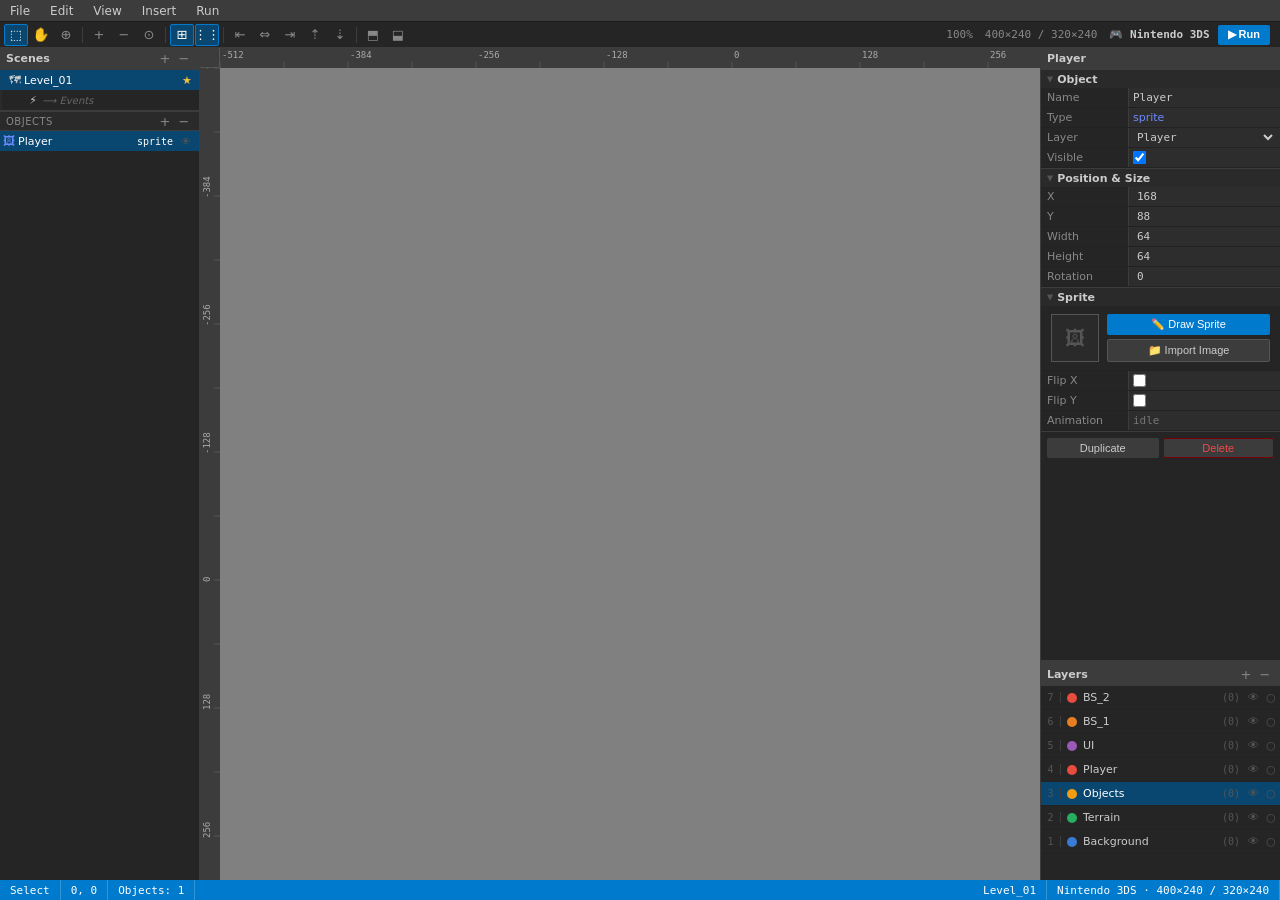
==== index.html @ c4f7c99d "Refactor key handling for improved readability" ====
<!DOCTYPE html>
<html lang="en">
<head>
<meta charset="utf-8">
<title>StreetCode Editor</title>
<script src="pf_project.js"></script>
<script src="pf_codegen.js"></script>
<style>
*, *::before, *::after { box-sizing: border-box; margin: 0; padding: 0; }
:root {
  --bg:      #1e1e1e;
  --panel:   #252526;
  --panel2:  #2d2d2d;
  --panel3:  #3c3c3c;
  --border:  #3c3c3c;
  --border2: #555555;
  --sel:     #094771;
  --hover:   #2a2d2e;
  --accent:  #007acc;
  --green:   #4ec9b0;
  --text:    #cccccc;
  --text2:   #888888;
  --text3:   #555555;
  --red:     #f44747;
}
html, body { width:100%; height:100%; overflow:hidden; background:var(--bg); color:var(--text); font-family:'Segoe UI',system-ui,sans-serif; font-size:12px; }

/* ── APP GRID ── */
.app { display:grid; grid-template-rows:22px 26px 1fr 20px; height:100%; }
body.embedded .app { grid-template-rows:26px 1fr; }
body.embedded .menubar { display:none !important; }
body.embedded .statusbar { display:none !important; }

/* ── MENU BAR ── */
.menubar {
  display:flex; align-items:center;
  background:#3c3c3c; border-bottom:1px solid #1a1a1a;
}
.mi { padding:0 10px; height:22px; display:flex; align-items:center; font-size:12px; cursor:pointer; }
.mi:hover { background:var(--accent); color:#fff; }

/* ── TOOLBAR ── */
.toolbar {
  display:flex; align-items:center; gap:1px;
  background:var(--panel); border-bottom:1px solid var(--border);
  padding:0 4px;
}
.tb { width:24px; height:22px; display:flex; align-items:center; justify-content:center;
  font-size:13px; cursor:pointer; color:var(--text2); border:1px solid transparent; border-radius:2px; flex-shrink:0; }
.tb:hover { background:var(--hover); color:var(--text); border-color:var(--border); }
.tb.on { background:var(--sel); color:#fff; border-color:var(--accent); }
.tb-sep { width:1px; height:16px; background:var(--border); margin:0 3px; flex-shrink:0; }
.tb-txt { font-size:11px; color:var(--text2); padding:0 4px; font-family:monospace; white-space:nowrap; }
.tb-r { margin-left:auto; display:flex; align-items:center; gap:4px; padding-right:6px; }
.tb-sel {
  font-size:11px; font-family:monospace;
  background:var(--panel2); color:var(--text); border:1px solid var(--border); border-radius:2px;
  padding:1px 4px; height:18px; cursor:pointer;
}
.run-btn {
  padding:0 10px; height:20px; background:var(--accent); color:#fff;
  border:none; border-radius:2px; cursor:pointer; font-size:11px; font-weight:600;
}
.run-btn:hover { background:#1a8ad4; }

/* ── MAIN 3-COLUMN ── */
.main { display:grid; grid-template-columns:200px 1fr 240px; min-height:0; overflow:hidden; }

/* ── LEFT PANEL ── */
.left { background:var(--panel); border-right:1px solid var(--border); display:flex; flex-direction:column; min-height:0; }
.phead {
  display:flex; align-items:center; justify-content:space-between;
  padding:0 6px; height:22px; background:var(--panel3); border-bottom:1px solid var(--border); flex-shrink:0;
}
.phead-label { font-size:11px; font-weight:600; color:var(--text); }
.phead-btns { display:flex; gap:1px; }
.hbtn { width:18px; height:18px; display:flex; align-items:center; justify-content:center;
  font-size:13px; color:var(--text2); cursor:pointer; border-radius:2px; }
.hbtn:hover { background:var(--hover); color:var(--text); }

.tree { overflow-y:auto; flex-shrink:0; }
.tree::-webkit-scrollbar { width:8px; }
.tree::-webkit-scrollbar-thumb { background:var(--border2); border-radius:4px; }
.trow {
  display:flex; align-items:center; height:20px; padding-right:4px;
  cursor:pointer; transition:background .06s;
}
.trow:hover { background:var(--hover); }
.trow.sel { background:var(--sel); }
.trow.sel .tlabel, .trow.sel .ttype { color:#fff; }
.ticon { width:18px; text-align:center; font-size:12px; flex-shrink:0; }
.tlabel { flex:1; font-size:11px; white-space:nowrap; overflow:hidden; text-overflow:ellipsis; }
.ttype { font-size:10px; color:var(--text3); font-family:monospace; margin-right:4px; flex-shrink:0; }
.tvis { width:18px; height:20px; display:flex; align-items:center; justify-content:center;
  font-size:10px; color:var(--text3); cursor:pointer; flex-shrink:0; }
.tvis:hover { color:var(--text); }

.section-head {
  display:flex; align-items:center; justify-content:space-between;
  padding:0 6px; height:20px; background:#2a2a2a; border-top:1px solid var(--border); border-bottom:1px solid var(--border);
  flex-shrink:0;
}
.section-label { font-size:10px; color:var(--text2); text-transform:uppercase; letter-spacing:.5px; }
.obj-tree { flex:1; overflow-y:auto; }
.obj-tree::-webkit-scrollbar { width:8px; }
.obj-tree::-webkit-scrollbar-thumb { background:var(--border2); border-radius:4px; }

/* ── CANVAS AREA ── */
.canvas-area { display:flex; flex-direction:column; background:#808080; min-height:0; position:relative; }
.rulers { display:grid; grid-template-columns:20px 1fr; grid-template-rows:20px 1fr; flex:1; min-height:0; }
/* Events iframe — fills canvas-area when an events scene is active */
#events-frame-wrap { display:none; flex:1; min-height:0; flex-direction:column; }
#events-frame-wrap.visible { display:flex; }
#events-frame { width:100%; height:100%; border:none; background:#1e1e1e; display:block; }
.rc { background:var(--panel3); border-right:1px solid var(--border2); border-bottom:1px solid var(--border2); }
canvas.rh { background:var(--panel3); border-bottom:1px solid var(--border2); display:block; }
canvas.rv { background:var(--panel3); border-right:1px solid var(--border2); display:block; }
.cscroll { overflow:auto; background:#808080; cursor:crosshair; }
.cscroll::-webkit-scrollbar { width:12px; height:12px; }
.cscroll::-webkit-scrollbar-thumb { background:#555; border:2px solid #808080; border-radius:4px; }
.cscroll::-webkit-scrollbar-corner { background:var(--panel3); }
.cinner { position:relative; display:inline-block; }
#sc { display:block; image-rendering:pixelated; }
.covr { position:absolute; top:0; left:0; width:100%; height:100%; pointer-events:none; }
#selbox { position:absolute; border:1px solid #007acc; background:rgba(0,122,204,.12); display:none; pointer-events:none; }

/* ── RIGHT PANEL ── */
.right { background:var(--panel); border-left:1px solid var(--border); display:flex; flex-direction:column; min-height:0; }

/* Properties grid — tight like Fusion */
.props-wrap { flex:1; min-height:0; display:flex; flex-direction:column; }
.props-scroll { flex:1; overflow-y:auto; min-height:0; }
.props-scroll::-webkit-scrollbar { width:8px; }
.props-scroll::-webkit-scrollbar-thumb { background:var(--border2); border-radius:4px; }

.pgroup { border-bottom:1px solid var(--border); }
.pgroup-head {
  display:flex; align-items:center; gap:4px; height:18px; padding:0 6px;
  background:#2a2a2a; cursor:pointer; font-size:11px; font-weight:600; color:var(--text);
}
.pgroup-head:hover { background:#333; }
.parr { font-size:8px; color:var(--text3); transition:transform .1s; }
.parr.open { transform:rotate(90deg); }
.prow { display:grid; grid-template-columns:88px 1fr; border-bottom:1px solid #222; min-height:20px; }
.pkey { padding:2px 6px; font-size:11px; color:var(--text2); background:#252525; border-right:1px solid var(--border); display:flex; align-items:center; }
.pval { padding:1px 4px; font-size:11px; color:var(--text); display:flex; align-items:center; background:var(--panel2); }
.pval input[type=text], .pval input[type=number] {
  width:100%; background:transparent; border:none; outline:none;
  color:var(--text); font-family:monospace; font-size:11px; padding:0;
}
.pval input[type=text]:focus, .pval input[type=number]:focus { background:#094771; padding:0 2px; }
.pval input[type=checkbox] { cursor:pointer; }
.pval input[type=color] { width:32px; height:16px; border:none; padding:0; cursor:pointer; background:none; }
.pval select { width:100%; background:var(--panel2); border:none; outline:none; color:var(--text); font-size:11px; font-family:monospace; cursor:pointer; }
.pxy { display:flex; align-items:center; gap:2px; width:100%; }
.pxy span { font-size:10px; color:var(--text3); font-family:monospace; flex-shrink:0; width:10px; }
.pxy input { min-width:0; flex:1; }
.no-sel { padding:10px 8px; font-size:11px; color:var(--text2); line-height:1.7; }

/* Layers */
.layers-wrap { height:220px; flex-shrink:0; display:flex; flex-direction:column; border-top:4px solid var(--border); }
.llist { flex:1; overflow-y:auto; min-height:0; }
.llist::-webkit-scrollbar { width:8px; }
.llist::-webkit-scrollbar-thumb { background:var(--border2); border-radius:4px; }
.lrow {
  display:flex; align-items:center; height:24px; border-bottom:1px solid #222;
  cursor:pointer; transition:background .06s;
}
.lrow:hover { background:var(--hover); }
.lrow.active { background:var(--sel); }
.lrow.active .lname { color:#fff; }
.lnum { width:20px; text-align:center; font-size:10px; color:var(--text3); font-family:monospace; border-right:1px solid var(--border); flex-shrink:0; }
.ldot { width:10px; height:10px; border-radius:50%; margin:0 6px; flex-shrink:0; }
.lname { flex:1; font-size:11px; }
.lcnt { font-size:10px; color:var(--text3); font-family:monospace; margin-right:4px; }
.lico { width:18px; height:24px; display:flex; align-items:center; justify-content:center; font-size:11px; color:var(--text3); cursor:pointer; }
.lico:hover { color:var(--text); }

/* ── BUILD DRAWER ── */
#build-drawer {
  position:fixed;inset:0;z-index:300;
  display:none;align-items:stretch;
}
#build-drawer.open { display:flex; }
#build-scrim {
  flex:1;background:rgba(0,0,0,.45);cursor:pointer;
}
#build-panel {
  width:760px;max-width:92vw;
  background:var(--panel);border-left:1px solid var(--border2);
  display:flex;flex-direction:column;
  box-shadow:-6px 0 24px rgba(0,0,0,.5);
}
#build-panel-head {
  display:flex;align-items:center;justify-content:space-between;
  padding:0 14px;height:32px;background:var(--panel3);
  border-bottom:1px solid var(--border);flex-shrink:0;
}
#build-panel-head span { font-size:13px;font-weight:600;color:var(--text); }
#build-close {
  width:24px;height:24px;display:flex;align-items:center;justify-content:center;
  font-size:14px;color:var(--text2);cursor:pointer;border-radius:2px;
}
#build-close:hover { background:var(--red);color:#fff; }
/* ── Inline build panel layout ── */
#build-body {
  flex:1;display:grid;grid-template-columns:280px 1fr;min-height:0;overflow:hidden;
}
.b-config {
  background:var(--panel);border-right:1px solid var(--border);
  overflow-y:auto;display:flex;flex-direction:column;
}
.b-config::-webkit-scrollbar{width:5px}
.b-config::-webkit-scrollbar-thumb{background:var(--border2);border-radius:3px}
.b-section { border-bottom:1px solid var(--border);padding:12px 14px; }
.b-section-title {
  font-size:10px;font-weight:700;letter-spacing:1px;text-transform:uppercase;
  color:var(--text2);margin-bottom:8px;display:flex;align-items:center;gap:5px;
}
.b-plat-badge {
  display:flex;align-items:center;gap:8px;padding:8px 10px;
  background:var(--panel2);border:1px solid var(--border2);border-radius:4px;margin-bottom:6px;
}
.b-plat-logo{font-size:22px;flex-shrink:0}
.b-plat-name{font-size:12px;font-weight:600;color:var(--text)}
.b-plat-sub{font-size:10px;color:var(--text3);font-family:monospace;margin-top:1px}
.b-summary-grid{display:grid;grid-template-columns:1fr 1fr;gap:5px}
.b-summary-card{background:var(--panel2);border:1px solid var(--border);border-radius:3px;padding:7px 9px;}
.b-summary-num{font-size:18px;font-weight:700;color:var(--acc);font-family:monospace}
.b-summary-label{font-size:10px;color:var(--text2);margin-top:1px}
.b-file-list{display:flex;flex-direction:column;gap:2px}
.b-file-item{
  display:flex;align-items:center;gap:5px;padding:3px 5px;
  background:var(--panel2);border-radius:2px;font-family:monospace;font-size:10px;color:var(--text2)
}
.b-file-ok{color:var(--green)}
.b-btn-gen{
  width:100%;padding:8px 0;border:1px solid #2a5a2a;border-radius:3px;cursor:pointer;
  font-size:12px;font-weight:600;background:#1e3a1e;color:var(--green);
  display:flex;align-items:center;justify-content:center;gap:5px;transition:all .12s;
}
.b-btn-gen:hover:not(:disabled){background:#254825}
.b-btn-gen:disabled{opacity:.35;cursor:not-allowed}
/* Console */
.b-console-wrap{display:flex;flex-direction:column;min-height:0;background:#0d0d0d}
.b-console-bar{
  display:flex;align-items:center;justify-content:space-between;
  padding:0 10px;height:26px;background:var(--panel3);
  border-bottom:1px solid var(--border);flex-shrink:0;
}
.b-console-title{font-size:11px;font-weight:600;color:var(--text2);display:flex;align-items:center;gap:5px}
.b-con-dot{width:7px;height:7px;border-radius:50%;background:var(--text3)}
.b-con-dot.running{background:#f0c040;animation:blink .8s ease-in-out infinite}
.b-con-dot.ok{background:var(--green)}.b-con-dot.err{background:var(--red)}
.b-con-btn{padding:2px 7px;background:var(--panel2);border:1px solid var(--border);color:var(--text2);cursor:pointer;border-radius:2px;font-size:10px}
.b-con-btn:hover{color:var(--text)}
.b-progress-wrap{height:3px;background:#0d0d0d;flex-shrink:0}
.b-progress-bar{height:100%;background:var(--acc);transition:width .3s;width:0%}
.b-console-out{
  flex:1;overflow-y:auto;padding:8px 12px;
  font-family:'Cascadia Code','Fira Code','Consolas',monospace;font-size:11px;line-height:1.6;min-height:0;
}
.b-console-out::-webkit-scrollbar{width:5px}
.b-console-out::-webkit-scrollbar-thumb{background:#333;border-radius:3px}
.b-log-line{display:block;white-space:pre-wrap;word-break:break-all}
.b-log-info{color:#aaa}.b-log-ok{color:var(--green)}.b-log-warn{color:var(--amber)}
.b-log-err{color:var(--red)}.b-log-cmd{color:#569cd6}.b-log-section{color:var(--acc);font-weight:700}
.b-log-file{color:#c586c0}.b-log-dim{color:#555}
.mi { position:relative; }
.mi:hover .dropdown, .mi.open .dropdown { display:block; }
.dropdown {
  display:none; position:absolute; top:22px; left:0; z-index:500;
  background:#2d2d2d; border:1px solid #555; min-width:200px;
  box-shadow:4px 4px 12px rgba(0,0,0,.5); padding:3px 0;
}
.dd-item {
  padding:5px 16px; font-size:12px; color:#ccc; cursor:pointer;
  display:flex; align-items:center; justify-content:space-between; gap:20px;
}
.dd-item:hover { background:#094771; color:#fff; }
.dd-item.disabled { color:#555; cursor:default; pointer-events:none; }
.dd-sep { height:1px; background:#3c3c3c; margin:3px 0; }
.dd-key { font-size:10px; color:#666; font-family:monospace; }
.dd-item:hover .dd-key { color:rgba(255,255,255,.5); }
.trow-rename {
  flex:1;background:var(--sel);border:1px solid var(--acc);
  color:#fff;font-size:11px;padding:0 3px;outline:none;
  font-family:inherit;min-width:0;height:16px;
}
.star-btn {
  width:16px;height:20px;display:flex;align-items:center;justify-content:center;
  font-size:11px;color:var(--text3);cursor:pointer;flex-shrink:0;transition:color .1s;
}
.star-btn:hover { color:#f0c040; }
.star-btn.active { color:#f0c040; }
.lrow-rename {
  flex:1;background:#094771;border:1px solid var(--acc);
  color:#fff;font-size:11px;padding:0 3px;outline:none;
  font-family:inherit;min-width:0;height:16px;
}
.statusbar { display:flex; align-items:center; background:var(--accent); height:20px; font-size:11px; font-family:monospace; }
.sc { padding:0 10px; height:100%; display:flex; align-items:center; border-right:1px solid rgba(255,255,255,.2); color:#fff; white-space:nowrap; }
.sc-r { margin-left:auto; display:flex; height:100%; }

/* ── CONTEXT MENU ── */
.ctx { position:fixed; z-index:9999; background:var(--panel2); border:1px solid var(--border2); box-shadow:4px 4px 14px rgba(0,0,0,.6); padding:2px 0; min-width:160px; display:none; }
.ctx.show { display:block; }
.ci { padding:4px 18px; font-size:12px; cursor:pointer; display:flex; align-items:center; justify-content:space-between; }
.ci:hover { background:var(--accent); color:#fff; }
.ck { font-size:10px; color:var(--text3); font-family:monospace; }
.ci:hover .ck { color:rgba(255,255,255,.7); }
.csep { height:1px; background:var(--border); margin:3px 0; }

/* ── TYPE PICKER MODAL ── */
.overlay { position:fixed; inset:0; z-index:1000; background:rgba(0,0,0,.7);
  display:flex; align-items:center; justify-content:center; display:none; }
.overlay.open { display:flex; }
.modal { background:var(--panel2); border:1px solid var(--border2);
  box-shadow:0 8px 32px rgba(0,0,0,.6); border-radius:4px; overflow:hidden; }

/* Type picker */
.type-picker { padding:20px; display:flex; flex-direction:column; gap:10px; min-width:260px; }
.type-picker-title { font-size:13px; font-weight:600; color:var(--text); margin-bottom:4px; }
.type-btn {
  display:flex; align-items:center; gap:12px;
  padding:12px 16px; border-radius:3px; cursor:pointer;
  border:1px solid var(--border2); background:var(--panel3);
  transition:all .1s; color:var(--text);
}
.type-btn:hover { border-color:var(--accent); background:var(--sel); }
.type-btn-icon { font-size:24px; width:32px; text-align:center; }
.type-btn-info { flex:1; }
.type-btn-name { font-size:13px; font-weight:600; }
.type-btn-desc { font-size:10px; color:var(--text2); margin-top:1px; }
.type-btn:hover .type-btn-desc { color:rgba(255,255,255,.6); }

/* Sprite editor modal */
.sprite-modal { width:680px; max-height:92vh; display:flex; flex-direction:column; }
.sprite-modal-head {
  display:flex; align-items:center; justify-content:space-between;
  padding:8px 14px; background:var(--panel3); border-bottom:1px solid var(--border);
  flex-shrink:0;
}
.sprite-modal-title { font-size:13px; font-weight:600; color:var(--text); }
.modal-close {
  width:22px; height:22px; display:flex; align-items:center; justify-content:center;
  font-size:14px; color:var(--text2); cursor:pointer; border-radius:2px;
}
.modal-close:hover { background:var(--red); color:#fff; }

.sprite-tabs { display:flex; border-bottom:1px solid var(--border); flex-shrink:0; }
.sprite-tab {
  padding:6px 18px; font-size:12px; cursor:pointer; color:var(--text2);
  border-bottom:2px solid transparent; transition:all .1s;
}
.sprite-tab.active { color:var(--accent); border-bottom-color:var(--accent); }

.sprite-body { flex:1; overflow:hidden; display:flex; min-height:0; }

/* Draw tab */
.draw-pane { display:flex; gap:0; flex:1; min-height:0; }
.draw-tools {
  width:44px; background:var(--panel3); border-right:1px solid var(--border);
  display:flex; flex-direction:column; align-items:center; padding:6px 4px; gap:4px;
  flex-shrink:0;
}
.dtool {
  width:32px; height:32px; border-radius:3px; display:flex; align-items:center;
  justify-content:center; font-size:16px; cursor:pointer; color:var(--text2);
  border:1px solid transparent; transition:all .08s;
}
.dtool:hover { background:var(--hover); color:var(--text); }
.dtool.on { background:var(--sel); border-color:var(--accent); color:#fff; }
.dtool-sep { width:28px; height:1px; background:var(--border); margin:2px 0; }
.draw-canvas-wrap {
  flex:1; display:flex; align-items:center; justify-content:center;
  background:#2a2a2a; overflow:auto; min-height:0; padding:16px;
}
#draw-canvas {
  image-rendering:pixelated;
  cursor:crosshair;
  box-shadow:0 0 0 1px #555, 0 2px 8px rgba(0,0,0,.5);
}
.draw-right {
  width:160px; background:var(--panel); border-left:1px solid var(--border);
  display:flex; flex-direction:column; gap:0; flex-shrink:0; overflow-y:auto;
}
.draw-right-section { padding:8px 10px; border-bottom:1px solid var(--border); }
.draw-right-label { font-size:10px; color:var(--text2); text-transform:uppercase; letter-spacing:.5px; margin-bottom:6px; }
.color-grid { display:grid; grid-template-columns:repeat(8,16px); gap:2px; }
.color-swatch {
  width:16px; height:16px; border-radius:2px; cursor:pointer;
  border:1px solid rgba(0,0,0,.3); transition:transform .08s;
}
.color-swatch:hover { transform:scale(1.2); }
.color-swatch.active { outline:2px solid #fff; outline-offset:1px; }
.cur-color { width:100%; height:24px; border-radius:2px; border:1px solid var(--border2); margin-bottom:6px; cursor:pointer; }
.size-row { display:flex; align-items:center; gap:6px; }
.size-label { font-size:11px; color:var(--text2); }
.size-val { font-size:11px; color:var(--text); font-family:monospace; min-width:20px; }
.canvas-size-btn {
  flex:1; padding:4px 0; text-align:center; font-size:11px; cursor:pointer;
  background:var(--panel3); border:1px solid var(--border2); color:var(--text2); border-radius:2px;
}
.canvas-size-btn:hover { color:var(--text); border-color:var(--border); }
.canvas-size-btn.active { background:var(--sel); color:#fff; border-color:var(--accent); }

/* Import tab */
.import-pane {
  flex:1; display:flex; flex-direction:column; align-items:center; justify-content:center;
  gap:14px; padding:30px; text-align:center;
}
.import-drop-zone {
  width:100%; max-width:340px; height:160px;
  border:2px dashed var(--border2); border-radius:6px;
  display:flex; flex-direction:column; align-items:center; justify-content:center;
  gap:8px; cursor:pointer; transition:all .15s; color:var(--text2);
}
.import-drop-zone:hover, .import-drop-zone.drag-over {
  border-color:var(--accent); background:rgba(0,122,204,.08); color:var(--text);
}
.import-drop-icon { font-size:32px; }
.import-drop-text { font-size:12px; }
.import-drop-sub { font-size:10px; color:var(--text3); }
.import-preview { max-width:200px; max-height:200px; image-rendering:pixelated; display:none; border:1px solid var(--border2); }
.modal-footer {
  display:flex; justify-content:flex-end; gap:8px; padding:10px 14px;
  border-top:1px solid var(--border); background:var(--panel3); flex-shrink:0;
}
.btn { padding:5px 18px; font-size:12px; border-radius:3px; cursor:pointer; border:1px solid var(--border2); }
.btn-cancel { background:var(--panel2); color:var(--text2); }
.btn-cancel:hover { color:var(--text); }
.btn-ok { background:var(--accent); color:#fff; border-color:var(--accent); font-weight:600; }
.btn-ok:hover { background:#1a8ad4; }
</style>
</head>
<body>
<div class="app">

<!-- MENU BAR -->
<div class="menubar">
  <div class="mi" onclick="this.classList.toggle('open')" onblur="this.classList.remove('open')" tabindex="0">
    File
    <div class="dropdown" onclick="event.stopPropagation()">
      <div class="dd-item" onclick="menuNewProject()">New Project… <span class="dd-key">Ctrl+Shift+N</span></div>
      <div class="dd-item" onclick="menuOpenProject()">Open Project… <span class="dd-key">Ctrl+O</span></div>
      <div class="dd-sep"></div>
      <div class="dd-item" onclick="menuSave()">Save <span class="dd-key">Ctrl+S</span></div>
      <div class="dd-item" onclick="menuSaveAs()">Save As… <span class="dd-key">Ctrl+Shift+S</span></div>
      <div class="dd-sep"></div>
      <div class="dd-item" onclick="openBuild()">🔨 Build… <span class="dd-key">Ctrl+B</span></div>
      <div class="dd-sep"></div>
      <div class="dd-item" id="mi-projname" style="color:#666;pointer-events:none;font-size:10px;font-family:monospace">No project open</div>
    </div>
  </div>
  <div class="mi" onclick="this.classList.toggle('open')" tabindex="0">
    Edit
    <div class="dropdown" onclick="event.stopPropagation()">
      <div class="dd-item" onclick="dupSel()">Duplicate <span class="dd-key">Ctrl+D</span></div>
      <div class="dd-item" onclick="ca('copy')">Copy <span class="dd-key">Ctrl+C</span></div>
      <div class="dd-item" onclick="ca('paste')">Paste <span class="dd-key">Ctrl+V</span></div>
      <div class="dd-sep"></div>
      <div class="dd-item" onclick="delSel()">Delete <span class="dd-key">Del</span></div>
    </div>
  </div>
  <div class="mi" onclick="this.classList.toggle('open')" tabindex="0">
    View
    <div class="dropdown" onclick="event.stopPropagation()">
      <div class="dd-item" onclick="toggleGrid()">Toggle Grid <span class="dd-key">G</span></div>
      <div class="dd-item" onclick="toggleSnap()">Toggle Snap <span class="dd-key">S</span></div>
      <div class="dd-item" onclick="fit()">Fit to Screen <span class="dd-key">Home</span></div>
    </div>
  </div>
  <div class="mi" onclick="this.classList.toggle('open')" tabindex="0">
    Insert
    <div class="dropdown" onclick="event.stopPropagation()">
      <div class="dd-item" onclick="addObjDlg()">Insert Object… <span class="dd-key">A</span></div>
      <div class="dd-item" onclick="addScene()">Add Scene</div>
    </div>
  </div>
  <div class="mi" onclick="this.classList.toggle('open')" tabindex="0">
    Run
    <div class="dropdown" onclick="event.stopPropagation()">
      <div class="dd-item" onclick="preview()">▶ Run Preview <span class="dd-key">F5</span></div>
      <div class="dd-item" onclick="openBuild()">🔨 Build… <span class="dd-key">Ctrl+B</span></div>
    </div>
  </div>
</div>

<!-- TOOLBAR -->
<div class="toolbar">
  <div class="tb on" id="tb-v" title="Select (V)"   onclick="tool('select')">⬚</div>
  <div class="tb"    id="tb-h" title="Pan (H)"      onclick="tool('pan')">✋</div>
  <div class="tb"    id="tb-a" title="Insert Object (A)" onclick="tool('place')">⊕</div>
  <div class="tb-sep"></div>
  <div class="tb" title="Zoom in"  onclick="zoomBy(1)">+</div>
  <div class="tb" title="Zoom out" onclick="zoomBy(-1)">−</div>
  <div class="tb" title="Fit (Home)" onclick="fit()">⊙</div>
  <div class="tb-sep"></div>
  <div class="tb on" id="tb-g"    title="Grid (G)"           onclick="toggleGrid()">⊞</div>
  <div class="tb on" id="tb-snap" title="Snap to Grid (S)"   onclick="toggleSnap()">⋮⋮</div>
  <div class="tb-sep"></div>
  <div class="tb" title="Align left"   onclick="align('l')">⇤</div>
  <div class="tb" title="Align center" onclick="align('cx')">⇔</div>
  <div class="tb" title="Align right"  onclick="align('r')">⇥</div>
  <div class="tb" title="Align top"    onclick="align('t')">⇡</div>
  <div class="tb" title="Align bottom" onclick="align('b')">⇣</div>
  <div class="tb-sep"></div>
  <div class="tb" title="Bring forward" onclick="zord(1)">⬒</div>
  <div class="tb" title="Send back"     onclick="zord(-1)">⬓</div>
  <div class="tb-r">
    <span class="tb-txt" id="tb-zoom">100%</span>
    <span class="tb-txt" id="tb-res">400×240 / 320×240</span>
    <span class="tb-txt" style="color:var(--text);font-weight:600">🎮 Nintendo 3DS</span>
    <button class="run-btn" onclick="preview()">▶ Run</button>
  </div>
</div>

<!-- MAIN -->
<div class="main">

  <!-- LEFT -->
  <div class="left">
    <div class="phead">
      <span class="phead-label">Scenes</span>
      <div class="phead-btns">
        <div class="hbtn" onclick="addScene()" title="Add scene">+</div>
        <div class="hbtn" onclick="delScene()" title="Delete scene">−</div>
      </div>
    </div>
    <div class="tree" id="scene-tree" style="max-height:110px;border-bottom:1px solid var(--border)"></div>

    <div class="section-head">
      <span class="section-label">Objects</span>
      <div class="phead-btns">
        <div class="hbtn" onclick="addObjDlg()" title="Add object">+</div>
        <div class="hbtn" onclick="delSel()" title="Delete selected">−</div>
      </div>
    </div>
    <div class="obj-tree" id="obj-tree"></div>
  </div>

  <!-- CENTER -->
  <div class="canvas-area">
    <!-- Events iframe — shown when an events scene is selected -->
    <div id="events-frame-wrap">
      <iframe id="events-frame" src="events.html" title="Events Editor"></iframe>
    </div>
    <div class="rulers" id="rulers-wrap">
      <div class="rc"></div>
      <canvas class="rh" id="rh" height="20"></canvas>
      <canvas class="rv" id="rv" width="20"></canvas>
      <div class="cscroll" id="cscroll"
        ondragover="event.preventDefault()"
        ondrop="onDrop(event)">
        <div class="cinner" id="cinner">
          <canvas id="sc"
            onmousedown="md(event)"
            onmousemove="mm(event)"
            onmouseup="mu(event)"
            ondblclick="dbl(event)"
            oncontextmenu="rclick(event)"></canvas>
          <div class="covr"><div id="selbox"></div></div>
        </div>
      </div>
    </div>
  </div>

  <!-- RIGHT -->
  <div class="right">
    <!-- Properties -->
    <div class="props-wrap">
      <div class="phead">
        <span class="phead-label" id="props-title">Properties</span>
      </div>
      <div class="props-scroll" id="props"></div>
    </div>

    <!-- Layers -->
    <div class="layers-wrap">
      <div class="phead">
        <span class="phead-label">Layers</span>
        <div class="phead-btns">
          <div class="hbtn" onclick="addLayer()">+</div>
          <div class="hbtn" onclick="delLayer()">−</div>
        </div>
      </div>
      <div class="llist" id="llist"></div>
    </div>
  </div>

</div>

<!-- STATUS BAR -->
<div class="statusbar">
  <div class="sc" id="sb-tool">Select</div>
  <div class="sc" id="sb-xy">0, 0</div>
  <div class="sc" id="sb-objs">Objects: 0</div>
  <div class="sc-r">
    <div class="sc" id="sb-scene">Level_01</div>
    <div class="sc" id="sb-plat">Nintendo 3DS · 400×240 / 320×240</div>
  </div>
</div>
</div>

<!-- CONTEXT MENU -->
<div class="ctx" id="ctx">
  <div class="ci" onclick="ca('ins')">Insert Object Here</div>
  <div class="csep"></div>
  <div class="ci" onclick="ca('copy')">Copy <span class="ck">Ctrl+C</span></div>
  <div class="ci" onclick="ca('paste')">Paste <span class="ck">Ctrl+V</span></div>
  <div class="ci" onclick="ca('dup')">Duplicate <span class="ck">Ctrl+D</span></div>
  <div class="csep"></div>
  <div class="ci" onclick="ca('del')">Delete <span class="ck">Del</span></div>
  <div class="csep"></div>
  <div class="ci" onclick="ca('front')">Bring to Front</div>
  <div class="ci" onclick="ca('back')">Send to Back</div>
</div>

<script>
// ═══════════════════════ CONFIG ═══════════════════════
// Nintendo 3DS — top screen 400×240, bottom screen 320×240
const PLAT = {
  '3ds': {name:'Nintendo 3DS', w:400, h:240, bw:320, bh:240},
};
// BS_ layer naming convention — layers starting with BS_ go to bottom screen in preview
// (editor shows all objects on the same canvas; split only happens in pf_preview.html)
function isBottomLayer(l){ return l && /^BS_/i.test(l.name); }
const OTYPES = {
  sprite:  {icon:'🖼', color:'#6c8aff'},
  text:    {icon:'T',  color:'#f39c12'},
  trigger: {icon:'⚡', color:'#ff7c5c'},
};

// ═══════════════════════ CONFIG ══════════════════════
// World canvas: the visible scene is placed at MARGIN,MARGIN inside a larger canvas.
// Objects can have negative coords or coords beyond platform size (offscreen placement).
const MARGIN = 512; // pixels of offscreen space on each side
const GRID  = 32;   // snap grid size in platform pixels

function snap(v){ return S.snapGrid ? Math.round(v/GRID)*GRID : v; }

// ═══════════════════════ STATE ════════════════════════
// Each scene has its own objs array and scroll position.
// isEvents=true means it's an events-only entry (read-only placeholder for now).
function mkScene(id,name,isEvents=false){
  return {id,name,isEvents,objs:[],scroll:{x:0,y:0}};
}

const S = {
  plat:'3ds', activeTool:'select', showGrid:true, snapGrid:true,
  activeScene:0, activeLayer:2, startScene:0,
  sel:[], clip:null, objId:0,
  scenes:[mkScene(0,'Level_01'), mkScene(1,'Level_01 (Events)',true)],
  layers:[
    // Top screen layers (render on 400×240 top screen)
    {id:0,name:'Background',color:'#3a7bd5',vis:true,lock:false},
    {id:1,name:'Terrain',   color:'#27ae60',vis:true,lock:false},
    {id:2,name:'Objects',   color:'#f39c12',vis:true,lock:false},
    {id:3,name:'Player',    color:'#e74c3c',vis:true,lock:false},
    {id:4,name:'UI',        color:'#9b59b6',vis:true,lock:false},
    // Bottom screen layers — name must start with BS_
    {id:5,name:'BS_1',      color:'#e67e22',vis:true,lock:false},
    {id:6,name:'BS_2',      color:'#e74c3c',vis:true,lock:false},
  ],
};

// Always use these helpers — never access S.objs directly
function curScene(){ return S.scenes.find(s=>s.id===S.activeScene)||S.scenes[0]; }
function objs()    { return curScene().objs; }
const W = {z:1}; // world state — zoom only (offset handled by scroll + MARGIN)

// ═══════════════════════ CANVAS ═══════════════════════
const sc     = document.getElementById('sc');
const ctx    = sc.getContext('2d');
const rh     = document.getElementById('rh');
const rv     = document.getElementById('rv');
const rctxH  = rh.getContext('2d');
const rctxV  = rv.getContext('2d');
let _eventsReady=false;

let dragging=false, boxing=false, panning=false, resizing=false;
let resizer={id:null, hx:0, hy:0, ox:0, oy:0, ow:0, oh:0};
let dragStart={x:0,y:0}, dragOrigins=[], boxStart={x:0,y:0}, panStart={x:0,y:0}, panScroll={x:0,y:0};
let spaceDown=false, prevTool='select';
let ctxPos={x:0,y:0};

function worldPt(e){
  // Returns coordinates in platform space: (0,0) = top-left of platform screen.
  // Negative values = left/above screen, values > platform size = offscreen right/below.
  const r=sc.getBoundingClientRect();
  return {
    x: Math.round((e.clientX-r.left)/W.z) - MARGIN,
    y: Math.round((e.clientY-r.top )/W.z) - MARGIN,
  };
}
function scrPt(e){
  const r=sc.getBoundingClientRect();
  return {x:e.clientX-r.left, y:e.clientY-r.top};
}

function applyZoom(){
  const p=PLAT[S.plat];
  const cw=p.w+MARGIN*2, ch=p.h+MARGIN*2;
  sc.style.width  = Math.round(cw*W.z)+'px';
  sc.style.height = Math.round(ch*W.z)+'px';
  document.getElementById('tb-zoom').textContent = Math.round(W.z*100)+'%';
  draw(); rulers();
  postShell('pf-set',{key:'zoom',value:Math.round(W.z*100)+'%'});
}

function initCanvas(){
  const p=PLAT[S.plat];
  // Canvas is larger than the platform screen: MARGIN of offscreen space on all sides
  const cw=p.w+MARGIN*2, ch=p.h+MARGIN*2;
  sc.width=cw; sc.height=ch;
  sc.style.width =Math.round(cw*W.z)+'px';
  sc.style.height=Math.round(ch*W.z)+'px';
  resizeRulers();
  draw(); rulers();
}

function resizeRulers(){
  const cs=document.getElementById('cscroll');
  rh.width=cs.clientWidth||800;
  rv.height=cs.clientHeight||600;
}

// ═══════════════════════ DRAW ═════════════════════════
// Editor canvas: single 400×240 screen showing ALL objects.
// BS_ layer objects are still placed and edited here normally —
// the split into top/bottom screens only happens in the preview.
function draw(){
  const p=PLAT[S.plat];
  const cw=p.w+MARGIN*2, ch=p.h+MARGIN*2;

  // World background — dark grey for offscreen area
  ctx.fillStyle='#808080';
  ctx.fillRect(0,0,cw,ch);

  // Shift coords: all object positions are in platform space (0,0 = screen top-left)
  ctx.save();
  ctx.translate(MARGIN, MARGIN);

  // Platform screen — white background
  ctx.fillStyle='#ffffff';
  ctx.fillRect(0,0,p.w,p.h);

  if(S.showGrid){
    ctx.save();
    ctx.beginPath(); ctx.rect(0,0,p.w,p.h); ctx.clip();
    ctx.strokeStyle='rgba(255,0,0,.3)';
    ctx.lineWidth=.5;
    for(let x=0;x<=p.w;x+=32){ ctx.beginPath();ctx.moveTo(x,0);ctx.lineTo(x,p.h);ctx.stroke(); }
    for(let y=0;y<=p.h;y+=32){ ctx.beginPath();ctx.moveTo(0,y);ctx.lineTo(p.w,y);ctx.stroke(); }
    ctx.strokeStyle='rgba(255,0,0,.55)';
    for(let x=0;x<=p.w;x+=128){ ctx.beginPath();ctx.moveTo(x,0);ctx.lineTo(x,p.h);ctx.stroke(); }
    for(let y=0;y<=p.h;y+=128){ ctx.beginPath();ctx.moveTo(0,y);ctx.lineTo(p.w,y);ctx.stroke(); }
    ctx.restore();
  }

  // Screen border — colour-coded: blue=top screen area, orange=bottom screen hint
  ctx.strokeStyle='#333'; ctx.lineWidth=1;
  ctx.strokeRect(0,0,p.w,p.h);

  // Objects — all on one canvas regardless of layer (BS_ layers show with an orange tint badge)
  const visL=new Set(S.layers.filter(l=>l.vis).map(l=>l.id));
  const layerOrder = id => S.layers.findIndex(l=>l.id===id);
  [...objs()].sort((a,b)=>{
    const ld = layerOrder(a.layerId) - layerOrder(b.layerId);
    return ld !== 0 ? ld : a.zi - b.zi;
  }).forEach(o=>{
    if(!o.vis||!visL.has(o.layerId)) return;
    drawObj(o);
    // Small "BS" badge on bottom-screen objects so you know which screen they'll appear on
    const layer = S.layers.find(l=>l.id===o.layerId);
    if(isBottomLayer(layer)){
      ctx.save();
      ctx.font='bold 8px monospace';
      ctx.fillStyle='#e67e22';
      ctx.textAlign='left'; ctx.textBaseline='top';
      ctx.fillText('BTM',o.x+2,o.y+2);
      ctx.restore();
    }
  });

  S.sel.forEach(id=>{
    const o=objs().find(o=>o.id===id);
    if(o) drawSel(o);
  });

  ctx.restore();
}

function drawObj(o){
  ctx.save();
  // Apply opacity
  ctx.globalAlpha = (o.opacity != null) ? Math.max(0, Math.min(1, o.opacity)) : 1.0;
  
  const cx=o.x+o.w/2, cy=o.y+o.h/2;
  const rot=(o.rot||0)*Math.PI/180;

  if(o.type==='text'){
    if(rot) { ctx.translate(o.x,o.y); ctx.rotate(rot); ctx.translate(-o.x,-o.y); }
    ctx.font=`${o.fs||16}px sans-serif`;
    ctx.fillStyle=o.fc||'#000';
    ctx.textBaseline='top';
    ctx.fillText(o.txt||'Text', o.x, o.y);
    const m=ctx.measureText(o.txt||'Text');
    ctx.strokeStyle='#aaa'; ctx.lineWidth=.5; ctx.setLineDash([3,3]);
    ctx.strokeRect(o.x,o.y,m.width,(o.fs||16)*1.2);
    ctx.setLineDash([]);
    ctx.restore(); return;
  }

  // Apply rotation + flip around object center for all rect-based objects
  ctx.translate(cx,cy);
  if(rot) ctx.rotate(rot);
  if(o.fx||o.fy) ctx.scale(o.fx?-1:1, o.fy?-1:1);

  if(o.type==='trigger'){
    ctx.strokeStyle='#ff7c5c'; ctx.fillStyle='rgba(255,124,92,.1)';
    ctx.lineWidth=1; ctx.setLineDash([5,4]);
    ctx.beginPath(); ctx.rect(-o.w/2,-o.h/2,o.w,o.h); ctx.fill(); ctx.stroke();
    ctx.setLineDash([]);
    ctx.font='10px sans-serif'; ctx.fillStyle='#ff7c5c'; ctx.textBaseline='top';
    ctx.fillText('⚡'+(o.tag||''), -o.w/2+3, -o.h/2+2);
    ctx.restore(); return;
  }

  // Sprite
  const img=_cache[o.id];
  if(img && img.complete && img.naturalWidth>0){
    ctx.drawImage(img,-o.w/2,-o.h/2,o.w,o.h);
    ctx.restore(); return;
  }
  if(o.hasImage && _cache[o.id]===undefined) loadImg(o.id,()=>draw());

  // Placeholder
  const t=OTYPES[o.type];
  ctx.fillStyle=t.color+'33'; ctx.strokeStyle=t.color; ctx.lineWidth=1;
  ctx.fillRect(-o.w/2,-o.h/2,o.w,o.h); ctx.strokeRect(-o.w/2,-o.h/2,o.w,o.h);
  ctx.font=`${Math.min(o.h*.5,22)}px sans-serif`;
  ctx.fillStyle=t.color; ctx.textAlign='center'; ctx.textBaseline='middle';
  ctx.fillText(t.icon,0,0);
  ctx.textAlign='start'; ctx.restore();
}

function drawSel(o){
  ctx.save();
  const cx=o.x+o.w/2, cy=o.y+o.h/2;
  const rot=(o.rot||0)*Math.PI/180;
  ctx.translate(cx,cy);
  if(rot) ctx.rotate(rot);
  ctx.strokeStyle='#007acc'; ctx.lineWidth=1;
  ctx.strokeRect(-o.w/2-1,-o.h/2-1,o.w+2,o.h+2);
  const hx=[-o.w/2-3, -3, o.w/2-3];
  const hy=[-o.h/2-3, -3, o.h/2-3];
  [[0,0],[1,0],[2,0],[0,1],[2,1],[0,2],[1,2],[2,2]].forEach(([xi,yi])=>{
    ctx.fillStyle='#fff'; ctx.strokeStyle='#007acc'; ctx.lineWidth=1;
    ctx.fillRect(hx[xi],hy[yi],6,6); ctx.strokeRect(hx[xi],hy[yi],6,6);
  });
  ctx.restore();
}

function rulers(){
  const cs=document.getElementById('cscroll');
  // sx/sy are scroll offsets in *canvas pixels* (before zoom); rulers show platform coords
  const sx=cs.scrollLeft, sy=cs.scrollTop;
  const z=W.z, hw=rh.width, vh=rv.height;
  const step=z<.5?128:z<1.5?64:32;

  rctxH.fillStyle='#3c3c3c'; rctxH.fillRect(0,0,hw,20);
  rctxH.strokeStyle='#555'; rctxH.fillStyle='#aaa'; rctxH.font='9px monospace';
  // world coords account for MARGIN: wx=0 is the left edge of the platform screen
  const wx0=Math.floor((sx/z-MARGIN)/step)*step;
  const wx1=wx0+Math.ceil(hw/z/step+2)*step;
  for(let wx=wx0;wx<=wx1;wx+=step){
    const px=(wx+MARGIN)*z-sx;
    if(px<0||px>hw) continue;
    rctxH.beginPath(); rctxH.moveTo(px,14); rctxH.lineTo(px,20); rctxH.stroke();
    if(wx%(step*2)===0) rctxH.fillText(wx,px+2,10);
  }

  rctxV.fillStyle='#3c3c3c'; rctxV.fillRect(0,0,20,vh);
  rctxV.strokeStyle='#555'; rctxV.fillStyle='#aaa'; rctxV.font='9px monospace';
  const wy0=Math.floor((sy/z-MARGIN)/step)*step;
  const wy1=wy0+Math.ceil(vh/z/step+2)*step;
  for(let wy=wy0;wy<=wy1;wy+=step){
    const py=(wy+MARGIN)*z-sy;
    if(py<0||py>vh) continue;
    rctxV.beginPath(); rctxV.moveTo(14,py); rctxV.lineTo(20,py); rctxV.stroke();
    if(wy%(step*2)===0){
      rctxV.save(); rctxV.translate(10,py+2); rctxV.rotate(-Math.PI/2);
      rctxV.fillText(wy,0,0); rctxV.restore();
    }
  }
}
document.getElementById('cscroll').addEventListener('scroll',rulers);

// ═══════════════════════ MOUSE ════════════════════════
function hitTest(p){
  return [...objs()].reverse().find(o=>{
    if(!o.vis) return false;
    const l=S.layers.find(l=>l.id===o.layerId);
    if(!l||!l.vis||l.lock) return false;
    return p.x>=o.x&&p.x<=o.x+o.w&&p.y>=o.y&&p.y<=o.y+o.h;
  })||null;
}

function md(e){
  e.preventDefault(); hideCtx();
  const wp=worldPt(e), sp=scrPt(e);

  if(e.button===1||spaceDown||S.activeTool==='pan'){
    panning=true;
    panStart={x:e.clientX,y:e.clientY};
    const cs=document.getElementById('cscroll');
    panScroll={x:cs.scrollLeft,y:cs.scrollTop};
    sc.style.cursor='grabbing'; return;
  }
  if(e.button!==0) return;

  if(S.activeTool==='place'){
    _pendingPlacePos={x:wp.x,y:wp.y};
    openTypeModal(); return;
  }

  if(S.activeTool==='select'){
    // 1. Check handles first (if an object is already selected)
    if(S.sel.length===1){
      const o=objs().find(o=>o.id===S.sel[0]);
      if(o){
        const hx=[-o.w/2-3, -3, o.w/2-3], hy=[-o.h/2-3, -3, o.h/2-3];
        const hPoints = [[0,0],[1,0],[2,0],[0,1],[2,1],[0,2],[1,2],[2,2]];
        for(let i=0; i<hPoints.length; i++){
          const [xi,yi] = hPoints[i];
          const hpx = o.x + o.w/2 + hx[xi] + 3;
          const hpy = o.y + o.h/2 + hy[yi] + 3;
          const d = Math.sqrt((wp.x-hpx)**2 + (wp.y-hpy)**2);
          if(d < 10/W.z){
            resizing=true;
            resizer={id:o.id, hx:xi, hy:yi, ox:o.x, oy:o.y, ow:o.w, oh:o.h, startX:wp.x, startY:wp.y};
            return;
          }
        }
      }
    }

    const hit=hitTest(wp);
    if(hit){
      if(e.shiftKey){
        if(S.sel.includes(hit.id)) S.sel=S.sel.filter(x=>x!==hit.id);
        else S.sel.push(hit.id);
      } else if(!S.sel.includes(hit.id)){
        S.sel=[hit.id];
      }
      dragging=true;
      dragStart=wp;
      dragOrigins=S.sel.map(id=>{
        const o=objs().find(o=>o.id===id);
        return {id,x:o.x,y:o.y};
      });
    } else {
      if(!e.shiftKey) S.sel=[];
      boxing=true; boxStart=sp;
      document.getElementById('selbox').style.display='block';
    }
    renderAll();
  }
}

function mm(e){
  const wp=worldPt(e), sp=scrPt(e);
  const offX=wp.x<0||wp.x>PLAT[S.plat].w, offY=wp.y<0||wp.y>PLAT[S.plat].h;
  document.getElementById('sb-xy').textContent=(offX||offY?'[offscreen] ':'')+wp.x+', '+wp.y;

  if(panning){
    const cs=document.getElementById('cscroll');
    cs.scrollLeft=panScroll.x-(e.clientX-panStart.x);
    cs.scrollTop =panScroll.y-(e.clientY-panStart.y);
    rulers(); return;
  }
  if(resizing){
    const o=objs().find(o=>o.id===resizer.id);
    if(o){
      const dx=wp.x-resizer.startX, dy=wp.y-resizer.startY;
      // [0,0] is TL, [2,2] is BR
      if(resizer.hx===0){ o.x=resizer.ox+dx; o.w=Math.max(1,resizer.ow-dx); }
      if(resizer.hx===2){ o.w=Math.max(1,resizer.ow+dx); }
      if(resizer.hy===0){ o.y=resizer.oy+dy; o.h=Math.max(1,resizer.oh-dy); }
      if(resizer.hy===2){ o.h=Math.max(1,resizer.oh+dy); }
      draw(); if(S.sel.length===1) renderProps();
    }
    return;
  }
  if(dragging){
    const dx=wp.x-dragStart.x, dy=wp.y-dragStart.y;
    dragOrigins.forEach(({id,x,y})=>{
      const o=objs().find(o=>o.id===id);
      if(o){o.x=Math.round(x+dx);o.y=Math.round(y+dy);}
    });
    draw();
    if(S.sel.length===1) renderProps();
    return;
  }
  if(boxing){
    const bx=document.getElementById('selbox');
    bx.style.left  =Math.min(sp.x,boxStart.x)+'px';
    bx.style.top   =Math.min(sp.y,boxStart.y)+'px';
    bx.style.width =Math.abs(sp.x-boxStart.x)+'px';
    bx.style.height=Math.abs(sp.y-boxStart.y)+'px';
    return;
  }
  if(S.activeTool==='select'){
    sc.style.cursor=hitTest(wp)?'move':'crosshair';
  }
}

function mu(e){
  if(panning){panning=false;sc.style.cursor=S.activeTool==='pan'?'grab':'crosshair';return;}
  if(boxing){
    const sp=scrPt(e);
    // Convert screen px → platform coords (subtract MARGIN, divide by zoom)
    const toWorld=v=>v/W.z-MARGIN;
    const x1=toWorld(Math.min(sp.x,boxStart.x)), y1=toWorld(Math.min(sp.y,boxStart.y));
    const x2=toWorld(Math.max(sp.x,boxStart.x)), y2=toWorld(Math.max(sp.y,boxStart.y));
    if(x2-x1>2||y2-y1>2){
      S.sel=objs().filter(o=>o.x<x2&&o.x+o.w>x1&&o.y<y2&&o.y+o.h>y1).map(o=>o.id);
    }
    document.getElementById('selbox').style.display='none';
    renderAll();
  }
  if(dragging && S.snapGrid){
    // Snap dragged objects to grid on mouse up
    S.sel.forEach(id=>{
      const o=objs().find(o=>o.id===id);
      if(o){ o.x=snap(o.x); o.y=snap(o.y); }
    });
    draw();
    if(S.sel.length===1) renderProps();
  }
  if(resizing && S.snapGrid){
    const o=objs().find(o=>o.id===resizer.id);
    if(o){
      const x2=snap(o.x+o.w), y2=snap(o.y+o.h);
      o.x=snap(o.x); o.y=snap(o.y);
      o.w=Math.max(1,x2-o.x); o.h=Math.max(1,y2-o.y);
    }
    draw(); renderProps();
  }
  resizing=false; dragging=false; boxing=false;
  document.getElementById('sb-objs').textContent='Objects: '+objs().length;
}

function dbl(e){
  const wp=worldPt(e);
  if(!hitTest(wp)&&S.activeTool==='select'){_pendingPlacePos={x:wp.x,y:wp.y};openTypeModal();}
}

function rclick(e){
  e.preventDefault();
  ctxPos=worldPt(e);
  const hit=hitTest(ctxPos);
  if(hit&&!S.sel.includes(hit.id)){S.sel=[hit.id];renderAll();}
  const m=document.getElementById('ctx');
  m.style.left=e.clientX+'px'; m.style.top=e.clientY+'px';
  m.classList.add('show');
}
function hideCtx(){document.getElementById('ctx').classList.remove('show');}
document.addEventListener('click',hideCtx);

sc.addEventListener('wheel',e=>{
  e.preventDefault();
  const r=sc.getBoundingClientRect();
  const mx=e.clientX-r.left, my=e.clientY-r.top;
  const cs=document.getElementById('cscroll');
  const d=e.deltaY>0?.83:1.2;
  const nz=Math.max(.1,Math.min(8,W.z*d));
  cs.scrollLeft=(cs.scrollLeft+mx)*(nz/W.z)-mx;
  cs.scrollTop =(cs.scrollTop +my)*(nz/W.z)-my;
  W.z=nz; applyZoom();
},{passive:false});

// ═══════════════════════ TOOLS ════════════════════════
function tool(t){
  S.activeTool=t;
  ['v','h','a'].forEach(id=>document.getElementById('tb-'+id).classList.toggle('on',false));
  const map={select:'v',pan:'h',place:'a'};
  if(map[t]) document.getElementById('tb-'+map[t]).classList.add('on');
  sc.style.cursor=t==='pan'?'grab':'crosshair';
  document.getElementById('sb-tool').textContent={select:'Select',pan:'Pan',place:'Place'}[t]||t;
}

function toggleGrid(){
  S.showGrid=!S.showGrid;
  document.getElementById('tb-g').classList.toggle('on',S.showGrid);
  draw();
}
function toggleSnap(){
  S.snapGrid=!S.snapGrid;
  document.getElementById('tb-snap').classList.toggle('on',S.snapGrid);
}

function zoomBy(d){
  const steps=[.1,.25,.33,.5,.67,.75,1,1.25,1.5,2,3,4,6,8];
  let i=steps.reduce((bi,s,i)=>Math.abs(s-W.z)<Math.abs(steps[bi]-W.z)?i:bi,0);
  i=Math.max(0,Math.min(steps.length-1,i+d));
  W.z=steps[i]; applyZoom();
}

function fit(){
  const cs=document.getElementById('cscroll');
  const p=PLAT[S.plat]; W.z=1;
  cs.scrollLeft=Math.max(0, MARGIN - (cs.clientWidth-p.w)/2);
  cs.scrollTop =Math.max(0, MARGIN - (cs.clientHeight-p.h)/2);
  applyZoom();
}

// ═══════════════════════ PLATFORM ═════════════════════
function setPlatform(k){
  // 3DS only — kept for compatibility with save/load
  S.plat='3ds';
  initCanvas(); broadcast();
}

// ═══════════════════════ OBJECTS ══════════════════════
function addObj(type,x,y,extra={}){
  const id=++S.objId;
  const t=OTYPES[type];
  const o={
    id,type,name:type+'_'+id,layerId:S.activeLayer,
    x:x??0,y:y??0,w:64,h:64,vis:true,lock:false,
    zi:objs().length,
    assetId:null,assetName:'',
    fx:false,fy:false,anim:'',
    txt:'Text',fs:16,fc:'#000000',
    tag:'',oneShot:false,
    opacity:1.0,
    rot:0,
    ...extra
  };
  curScene().objs.push(o);
  S.sel=[id];
  renderAll(); broadcast(); return o;
}

function addObjDlg(){
  const p=PLAT[S.plat];
  _pendingPlacePos={x:Math.round(p.w/2),y:Math.round(p.h/2)};
  openTypeModal();
}

function delSel(){
  if(!S.sel.length) return;
  S.sel.forEach(id=>{ delete _cache[id]; idbDel(id); });
  curScene().objs=curScene().objs.filter(o=>!S.sel.includes(o.id));
  S.sel=[];
  renderAll(); broadcast();
}

function dupSel(){
  const nids=[];
  S.sel.forEach(id=>{
    const s=objs().find(o=>o.id===id); if(!s) return;
    const c={...JSON.parse(JSON.stringify(s)),id:++S.objId,name:s.name+'_copy',x:s.x+16,y:s.y+16,zi:objs().length};
    curScene().objs.push(c); nids.push(c.id);
  });
  S.sel=nids; renderAll();
}

function zord(d){
  if(!S.sel.length) return;
  const id=S.sel[0], i=objs().findIndex(o=>o.id===id);
  const j=i+d;
  if(j>=0&&j<objs().length){[objs()[i],objs()[j]]=[objs()[j],objs()[i]];}
  draw();
}

function align(dir){
  const alObjs=S.sel.map(id=>objs().find(o=>o.id===id)).filter(Boolean);
  if(!alObjs.length) return;
  if(dir==='l')  {const m=Math.min(...alObjs.map(o=>o.x));    alObjs.forEach(o=>o.x=m);}
  if(dir==='r')  {const m=Math.max(...alObjs.map(o=>o.x+o.w)); alObjs.forEach(o=>o.x=m-o.w);}
  if(dir==='t')  {const m=Math.min(...alObjs.map(o=>o.y));    alObjs.forEach(o=>o.y=m);}
  if(dir==='b')  {const m=Math.max(...alObjs.map(o=>o.y+o.h)); alObjs.forEach(o=>o.y=m-o.h);}
  if(dir==='cx') {const avg=alObjs.reduce((s,o)=>s+o.x+o.w/2,0)/alObjs.length; alObjs.forEach(o=>o.x=Math.round(avg-o.w/2));}
  draw();
}

// ═══════════════════════ SCENES ═══════════════════════
// Each "level" creates two scene entries: one game scene + one events placeholder
let _sceneGroupId=1; // Level_01 is group 0

function addScene(){
  _sceneGroupId++;
  const name='Level_0'+(_sceneGroupId<10?'0'+_sceneGroupId:_sceneGroupId);
  const id1=S.scenes.length>0 ? Math.max(...S.scenes.map(s=>s.id))+1 : 0;
  const id2=id1+1;
  S.scenes.push(mkScene(id1, name));
  S.scenes.push(mkScene(id2, name+' (Events)', true));
  switchScene(id1);
  renderScenes();
}

function delScene(){
  const cur=curScene();
  if(!cur) return;
  // Find the paired scene and remove both
  const name=cur.name.replace(' (Events)','');
  const toRemove=S.scenes.filter(s=>s.name===name||s.name===name+' (Events)');
  // Keep at least one game scene
  const remaining=S.scenes.filter(s=>!toRemove.find(r=>r.id===s.id));
  if(!remaining.find(s=>!s.isEvents)) return; // would leave no game scenes
  S.scenes=remaining;
  S.activeScene=S.scenes.find(s=>!s.isEvents)?.id??S.scenes[0].id;
  renderScenes(); renderObjTree(); draw();
}

function switchScene(id){
  // Save scroll position for current scene
  const cs=document.getElementById('cscroll');
  if(cs){const c=curScene();if(c)c.scroll={x:cs.scrollLeft,y:cs.scrollTop};}

  S.activeScene=id; S.sel=[];
  const sc2=curScene();
  document.getElementById('sb-scene').textContent=sc2?.name||'';

  const rulersWrap = document.getElementById('rulers-wrap');
  const evtWrap    = document.getElementById('events-frame-wrap');
  const evtFrame   = document.getElementById('events-frame');

  if(sc2?.isEvents){
    // Show events iframe, hide canvas
    rulersWrap.style.display='none';
    evtWrap.classList.add('visible');

    // Derive the paired game scene name (strip " (Events)" suffix)
    const gameName=sc2.name.replace(/\s*\(Events\)\s*$/, '').trim();

    // Find the game scene and build its object list right now
    const gameSc=S.scenes.find(s=>s.name===gameName&&!s.isEvents);
    const objList=(gameSc?.objs||[]).map(o=>({id:o.id,name:o.name,type:o.type,tags:[]}));

    // Write to localStorage immediately so events.html can read it on init
    try{localStorage.setItem('pf_scene_objects_'+gameName,JSON.stringify(objList));}catch{}

    function sendToEventsFrame(){
      try{
        evtFrame.contentWindow.postMessage({type:'pf-set-scene',  scene:gameName},'*');
        evtFrame.contentWindow.postMessage({type:'pf-scene-objects',scene:gameName,objects:objList},'*');
        evtFrame.contentWindow.postMessage({type:'pf-scene-list',  scenes:S.scenes.map(s=>({name:s.name, isEvents:s.isEvents}))},'*');
      }catch(_){}
    }

    if(!evtFrame._loaded){
      _eventsReady=false;
      evtFrame.src='events.html#'+encodeURIComponent(gameName);
      evtFrame.onload=()=>{
        evtFrame._loaded=true;
        sendToEventsFrame();
        setTimeout(()=>{
          if(!_eventsReady){
            postShell('pf-toast',{msg:'Events page failed to load correctly. If hosted on Netlify, ensure /events.html is not rewritten to /index.html.',style:'warn'});
          }
        },1200);
      };
    } else {
      sendToEventsFrame();
    }
  } else {
    // Show canvas, hide events iframe
    rulersWrap.style.display='';
    evtWrap.classList.remove('visible');
    // Restore scroll
    if(cs&&sc2?.scroll){cs.scrollLeft=sc2.scroll.x||0;cs.scrollTop=sc2.scroll.y||0;}
    draw();
  }

  renderScenes(); renderObjTree();
}

// ═══════════════════════ LAYERS ═══════════════════════
function addLayer(){
  const id=S.layers.length;
  S.layers.push({id,name:'Layer '+(id+1),color:'#607d8b',vis:true,lock:false});
  renderLayers();
}
function delLayer(){
  if(S.layers.length<=1) return;
  S.layers=S.layers.filter(l=>l.id!==S.activeLayer);
  S.activeLayer=S.layers[0].id;
  renderLayers();
}

// ════════════════════ RENDER PANELS ═══════════════════
function renderScenes(){
  const el=document.getElementById('scene-tree');
  el.innerHTML=S.scenes.map(s=>{
    const active  = s.id===S.activeScene;
    const isEvt   = s.isEvents;
    const isStart = !isEvt && s.id===S.startScene;
    if(isEvt) return `
    <div class="trow ${active?'sel':''}"
      style="padding-left:22px;border-left:2px solid #2a2a2a"
      onclick="switchScene(${s.id})" title="Open Events Editor for this scene">
      <div class="ticon" style="font-size:11px;${active?'color:#4ec9b0':''}">⚡</div>
      <div class="tlabel" style="font-size:10px;color:${active?'#4ec9b0':'#666'};font-style:italic">⟶ Events</div>
    </div>`;
    return `
    <div class="trow ${active?'sel':''}" style="padding-left:6px"
      onclick="switchScene(${s.id})" ondblclick="startRenameScene(event,${s.id})">
      <div class="ticon">🗺</div>
      <div class="tlabel" id="slabel-${s.id}">${esc(s.name)}</div>
      <div class="star-btn ${isStart?'active':''}" title="${isStart?'Start scene':'Set as start scene'}"
        onclick="event.stopPropagation();setStartScene(${s.id})">${isStart?'★':'☆'}</div>
    </div>`;
  }).join('');
}

function setStartScene(id){
  S.startScene=id;
  renderScenes();
}

function startRenameScene(e,id){
  e.stopPropagation();
  const s=S.scenes.find(s=>s.id===id); if(!s||s.isEvents) return;
  const label=document.getElementById('slabel-'+id); if(!label) return;
  const oldName=s.name;
  const inp=document.createElement('input');
  inp.className='trow-rename'; inp.value=oldName;
  label.replaceWith(inp); inp.focus(); inp.select();
  function commit(){
    const newName=inp.value.trim()||oldName;
    if(newName!==oldName) renameScene(id,newName);
    else renderScenes();
  }
  inp.onblur=commit;
  inp.onkeydown=e=>{
    if(e.key==='Enter'){e.preventDefault();inp.blur();}
    if(e.key==='Escape'){inp.value=oldName;inp.blur();}
    e.stopPropagation();
  };
}

function renameScene(id,newName){
  const game=S.scenes.find(s=>s.id===id&&!s.isEvents); if(!game) return;
  const oldName=game.name;
  game.name=newName;
  const pair=S.scenes.find(s=>s.isEvents&&s.name===oldName+' (Events)');
  if(pair) pair.name=newName+' (Events)';
  try{
    const evts=readAllEvents();
    evts.forEach(e=>{ if(e.scene===oldName) e.scene=newName; });
    writeAllEvents(evts);
    const obk=localStorage.getItem('pf_scene_objects_'+oldName);
    if(obk){ localStorage.setItem('pf_scene_objects_'+newName,obk); localStorage.removeItem('pf_scene_objects_'+oldName); }
  }catch(_){}
  renderScenes();
  document.getElementById('sb-scene').textContent=newName;
  broadcast();
}

function renderObjTree(){
  const el=document.getElementById('obj-tree');
  if(!objs().length){
    el.innerHTML='<div style="padding:8px 6px;font-size:11px;color:var(--text3)">No objects yet.<br>Double-click canvas to add.</div>';
    return;
  }
  el.innerHTML=[...objs()].reverse().map(o=>{
    const t=OTYPES[o.type];
    return `
    <div class="trow ${S.sel.includes(o.id)?'sel':''}" onclick="selObj(${o.id},event)" ondblclick="focusObj(${o.id})">
      <div class="ticon" style="color:${t.color}">${t.icon}</div>
      <div class="tlabel">${esc(o.name)}</div>
      <div class="ttype">${o.type}</div>
      <div class="tvis" onclick="event.stopPropagation();togVis(${o.id})">${o.vis?'👁':'○'}</div>
    </div>`;
  }).join('');
}

function selObj(id,e){
  if(e.shiftKey){
    if(S.sel.includes(id)) S.sel=S.sel.filter(x=>x!==id); else S.sel.push(id);
  } else { S.sel=[id]; }
  renderObjTree(); draw(); renderProps();
}

function focusObj(id){
  const o=objs().find(o=>o.id===id); if(!o) return;
  const cs=document.getElementById('cscroll');
  cs.scrollLeft=Math.max(0,(o.x+o.w/2)*W.z-cs.clientWidth/2);
  cs.scrollTop =Math.max(0,(o.y+o.h/2)*W.z-cs.clientHeight/2);
}

function togVis(id){
  const o=objs().find(o=>o.id===id);
  if(o){o.vis=!o.vis; renderObjTree(); draw();}
}

function renderLayers(){
  const el=document.getElementById('llist');
  el.innerHTML=[...S.layers].reverse().map((l,ri)=>{
    const cnt=objs().filter(o=>o.layerId===l.id).length;
    return `
    <div class="lrow ${l.id===S.activeLayer?'active':''}" onclick="S.activeLayer=${l.id};renderLayers()">
      <div class="lnum">${S.layers.length-ri}</div>
      <div class="ldot" style="background:${l.color}"></div>
      <div class="lname" id="llabel-${l.id}" ondblclick="event.stopPropagation();startRenameLayer(${l.id})">${esc(l.name)}</div>
      <div class="lcnt">(${cnt})</div>
      <div class="lico" onclick="event.stopPropagation();togLVis(${l.id})">${l.vis?'👁':'○'}</div>
      <div class="lico" onclick="event.stopPropagation();togLLock(${l.id})">${l.lock?'🔒':'○'}</div>
    </div>`;
  }).join('');
}
function togLVis(id){const l=S.layers.find(l=>l.id===id);if(l){l.vis=!l.vis;renderLayers();draw();}}
function togLLock(id){const l=S.layers.find(l=>l.id===id);if(l){l.lock=!l.lock;renderLayers();}}

function startRenameLayer(id){
  const l=S.layers.find(l=>l.id===id); if(!l) return;
  const label=document.getElementById('llabel-'+id); if(!label) return;
  const oldName=l.name;
  const inp=document.createElement('input');
  inp.className='lrow-rename'; inp.value=oldName;
  label.replaceWith(inp); inp.focus(); inp.select();
  function commit(){ l.name=inp.value.trim()||oldName; renderLayers(); }
  inp.onblur=commit;
  inp.onkeydown=e=>{
    if(e.key==='Enter'){e.preventDefault();inp.blur();}
    if(e.key==='Escape'){l.name=oldName;inp.blur();}
    e.stopPropagation();
  };
}


// ════════════════════ PROPERTIES ══════════════════════
function renderProps(){
  const body=document.getElementById('props');
  const id=S.sel[0];
  const o=id?objs().find(x=>x.id===id):null;

  if(!o){
    document.getElementById('props-title').textContent='Properties';
    body.innerHTML='<div class="no-sel">No object selected.<br>Click an object to see its properties.</div>';
    return;
  }

  document.getElementById('props-title').textContent=o.name;

  const R=(k,v)=>`<div class="prow"><div class="pkey">${k}</div><div class="pval">${v}</div></div>`;
  const evalMath=(s)=>{
    try{
      // Safe math evaluation: only allow numbers, operators, and parentheses
      if(!/^[\d\.\+\-\*\/\(\)\s]+$/.test(s)) return parseFloat(s)||0;
      return Function('"use strict";return ('+s+');')();
    }catch(_){return parseFloat(s)||0;}
  };
  // Numeric input with proper number type and step control for precise editing
  const N=(k,v,step=1)=>`<input type="number" value="${esc(String(v??0))}" step="${step}"
    oninput="setP(${o.id},'${k}',parseFloat(this.value)||0)"
    onchange="setP(${o.id},'${k}',parseFloat(this.value)||0)" style="width:100%;padding:2px 4px;">`;
  // Text input
  const T=(k,v,ph='')=>`<input type="text" value="${esc(String(v??''))}" placeholder="${ph}"
    oninput="setP(${o.id},'${k}',this.value)"
    onchange="setP(${o.id},'${k}',this.value)">`;


  let html=`
  <div class="pgroup">
    <div class="pgroup-head" onclick="tog(this)"><span class="parr open">▶</span> Object</div>
    <div>
      ${R('Name', T('name',o.name))}
      ${R('Type', `<span style="color:${OTYPES[o.type].color}">${o.type}</span>`)}
      ${R('Layer', `<select onchange="setP(${o.id},'layerId',+this.value)">
        ${S.layers.map(l=>`<option value="${l.id}" ${l.id===o.layerId?'selected':''}>${esc(l.name)}</option>`).join('')}
      </select>`)}
      ${R('Visible', `<input type="checkbox" ${o.vis?'checked':''} onchange="setP(${o.id},'vis',this.checked);draw()">`)}
    </div>
  </div>
  <div class="pgroup">
    <div class="pgroup-head" onclick="tog(this)"><span class="parr open">▶</span> Position & Size</div>
    <div>
      ${R('X', N('x',o.x, 1))}
      ${R('Y', N('y',o.y, 1))}
      ${R('Width',  N('w',o.w, 1))}
      ${R('Height', N('h',o.h, 1))}
      ${R('Rotation', N('rot',o.rot||0, 1))}
    </div>
  </div>`;

  if(o.type==='sprite') html+=`
  <div class="pgroup">
    <div class="pgroup-head" onclick="tog(this)"><span class="parr open">▶</span> Sprite</div>
    <div>
      <div style="padding:8px 10px;border-bottom:1px solid #222;display:flex;align-items:center;gap:8px">
        ${_cache[o.id]&&_cache[o.id].complete
          ? `<img src="${_cache[o.id].src}" style="width:48px;height:48px;object-fit:contain;image-rendering:pixelated;border:1px solid var(--border2);background:#2a2a2a">`
          : `<div style="width:48px;height:48px;border:1px solid var(--border2);background:#2a2a2a;display:flex;align-items:center;justify-content:center;font-size:20px;color:var(--border2)">🖼</div>`}
        <div style="flex:1;display:flex;flex-direction:column;gap:4px">
          <button onclick="openSpriteEditor(${o.id},'draw')"
            style="padding:4px 10px;background:var(--accent);border:none;color:#fff;cursor:pointer;font-size:11px;border-radius:2px;width:100%">
            ${o.hasImage?'✏️ Edit Sprite':'✏️ Draw Sprite'}
          </button>
          <button onclick="openSpriteEditor(${o.id},'import')"
            style="padding:4px 10px;background:var(--panel3);border:1px solid var(--border2);color:var(--text);cursor:pointer;font-size:11px;border-radius:2px;width:100%">
            📁 Import Image
          </button>
        </div>
      </div>
      ${o.hasImage?R('Size',`${o.w}×${o.h} px`):''}
      ${R('Flip X',`<input type="checkbox" ${o.fx?'checked':''} onchange="setP(${o.id},'fx',this.checked);draw()">`)}
      ${R('Flip Y',`<input type="checkbox" ${o.fy?'checked':''} onchange="setP(${o.id},'fy',this.checked);draw()">`)}
      ${R('Animation', T('anim',o.anim||'','idle'))}
    </div>
  </div>`;

  if(o.type==='text') html+=`
  <div class="pgroup">
    <div class="pgroup-head" onclick="tog(this)"><span class="parr open">▶</span> Text</div>
    <div>
      ${R('Content', T('txt',o.txt,'Hello World'))}
      ${R('Font Size', N('fs',o.fs||16))}
      ${R('Color',`<input type="color" value="${o.fc||'#000000'}" onchange="setP(${o.id},'fc',this.value);draw()">`)}
    </div>
  </div>`;

  if(o.type==='trigger') html+=`
  <div class="pgroup">
    <div class="pgroup-head" onclick="tog(this)"><span class="parr open">▶</span> Trigger</div>
    <div>
      ${R('Tag', T('tag',o.tag,'zone_1'))}
      ${R('One Shot',`<input type="checkbox" ${o.oneShot?'checked':''} onchange="setP(${o.id},'oneShot',this.checked)">`)}
    </div>
  </div>`;

  html+=`<div style="display:flex;gap:4px;padding:6px">
    <button onclick="dupSel()" style="flex:1;padding:3px;background:var(--panel3);border:1px solid var(--border);color:var(--text);cursor:pointer;font-size:11px;border-radius:2px">Duplicate</button>
    <button onclick="delSel()" style="flex:1;padding:3px;background:var(--panel3);border:1px solid #7a0000;color:var(--red);cursor:pointer;font-size:11px;border-radius:2px">Delete</button>
  </div>`;

  body.innerHTML=html;
}

function setP(id,k,v){
  const o=objs().find(o=>o.id===id); if(!o) return;
  o[k]=v; draw(); broadcast();
  if(k==='name'){renderObjTree();document.getElementById('props-title').textContent=v;}
}

function tog(head){
  const body=head.nextElementSibling;
  const arr=head.querySelector('.parr');
  body.hidden=!body.hidden;
  arr?.classList.toggle('open',!body.hidden);
}

// ════════════════════ IMAGE STORE (self-contained, no asset tab needed) ═══
// Images are stored in IndexedDB keyed by object id.
// Each sprite object owns its own image — no shared library.
const _cache = {};   // objId → HTMLImageElement
let _idb = null;

function openIDB(){
  if(_idb) return Promise.resolve(_idb);
  return new Promise((res,rej)=>{
    const r=indexedDB.open('pf_scene_images',1);
    r.onupgradeneeded=e=>e.target.result.createObjectStore('imgs');
    r.onsuccess=e=>{_idb=e.target.result;res(_idb);};
    r.onerror=e=>rej(e.target.error);
  });
}
function idbPut(key,blob){
  return openIDB().then(db=>new Promise((res,rej)=>{
    const tx=db.transaction('imgs','readwrite');
    tx.objectStore('imgs').put(blob,key).onsuccess=()=>res();
    tx.onerror=e=>rej(e.target.error);
  }));
}
function idbGet(key){
  return openIDB().then(db=>new Promise((res,rej)=>{
    const r=db.transaction('imgs','readonly').objectStore('imgs').get(key);
    r.onsuccess=e=>res(e.target.result||null);
    r.onerror=e=>rej(e.target.error);
  }));
}
function idbDel(key){
  openIDB().then(db=>{
    db.transaction('imgs','readwrite').objectStore('imgs').delete(key);
  }).catch(()=>{});
}

function loadImg(objId, cb){
  if(_cache[objId]){ if(_cache[objId].complete) cb(_cache[objId]); return; }
  _cache[objId]=null;
  idbGet(objId).then(blob=>{
    if(!blob) return;
    const url=URL.createObjectURL(blob);
    const img=new Image();
    img.onload=()=>{_cache[objId]=img; cb(img);};
    img.src=url;
  }).catch(()=>{});
}

// Store an image blob for an object and cache the HTMLImageElement
function setObjImage(objId, blob){
  return idbPut(objId, blob).then(()=>{
    delete _cache[objId];
    return new Promise(res=>{
      const url=URL.createObjectURL(blob);
      const img=new Image();
      img.onload=()=>{
        _cache[objId]=img;
        const o=objs().find(o=>o.id===objId);
        if(o){
          if(o.w===64&&o.h===64){ o.w=Math.min(img.naturalWidth,512); o.h=Math.min(img.naturalHeight,512); }
          o.hasImage=true;
        }
        draw(); renderProps(); renderObjTree();
        res();
      };
      img.src=url;
    });
  });
}

function onDrop(e){
  // Allow dropping image files directly onto canvas
  e.preventDefault();
  const file=e.dataTransfer.files[0];
  if(!file||!file.type.startsWith('image/')) return;
  const r=sc.getBoundingClientRect();
  const x=Math.round((e.clientX-r.left)/W.z)-MARGIN;
  const y=Math.round((e.clientY-r.top )/W.z)-MARGIN;
  const o=addObj('sprite',x-32,y-32,{name:file.name.replace(/\.[^.]+$/,'')});
  setObjImage(o.id, file);
}

// ════════════════════ CONTEXT MENU ════════════════════
function ca(act){
  hideCtx();
  if(act==='del')   delSel();
  if(act==='dup')   dupSel();
  if(act==='front') zord(1);
  if(act==='back')  zord(-1);
  if(act==='ins'){_pendingPlacePos={x:ctxPos.x,y:ctxPos.y};openTypeModal();}
  if(act==='copy')  S.clip=S.sel.map(id=>JSON.parse(JSON.stringify(objs().find(o=>o.id===id)))).filter(Boolean);
  if(act==='paste'&&S.clip){
    S.sel=[];
    S.clip.forEach(s=>{
      const o=addObj(s.type,s.x+16,s.y+16,{...s,id:undefined,name:s.name+'_copy'});
      S.sel.push(o.id);
    });
    renderAll();
  }
}

// ════════════════════ SHELL BRIDGE ════════════════════
function postShell(type,payload){
  if(window.parent!==window) window.parent.postMessage({type,...payload},'*');
}

function readAllEvents(){
  try{
    const byScene=JSON.parse(localStorage.getItem('pf_events_by_scene_v1')||'null');
    if(byScene && typeof byScene==='object' && !Array.isArray(byScene)){
      const merged=[];
      Object.keys(byScene).forEach(sc=>{
        (byScene[sc]||[]).forEach(e=>merged.push({...e,scene:sc}));
      });
      return merged;
    }
  }catch(_){}
  try{
    const flat=JSON.parse(localStorage.getItem('pf_events_v1')||'[]');
    return (flat||[]).map(e=>({...e,scene:e?.scene||'Level_01'}));
  }catch(_){}
  return [];
}
function writeAllEvents(allEvents){
  const map={};
  (allEvents||[]).forEach(e=>{
    const sc=e?.scene||'Level_01';
    if(!map[sc]) map[sc]=[];
    map[sc].push(e);
  });
  try{ localStorage.setItem('pf_events_by_scene_v1',JSON.stringify(map)); }catch(_){}
  try{ localStorage.setItem('pf_events_v1',JSON.stringify(allEvents||[])); }catch(_){}
}
function broadcast(){
  // Always broadcast the GAME scene's objects — events scenes have no objects of their own.
  // If we're currently on an events scene, find the paired game scene.
  const activeSc = curScene();
  const gameSc   = activeSc?.isEvents
    ? S.scenes.find(s => !s.isEvents && activeSc.name.startsWith(s.name))
    : activeSc;
  const scene    = gameSc?.name || 'Level_01';
  const objList  = (gameSc?.objs||[]).map(o=>({id:o.id,name:o.name,type:o.type,tags:[]}));

  try{localStorage.setItem('pf_scene_objects_'+scene,JSON.stringify(objList));}catch{}
  postShell('pf-set',{key:'objectCount',value:objList.length});
  postShell('pf-scene-objects',{scene,objects:objList});

  // Write full scene data for ALL game scenes so the Build tab can read them
  // without requiring the user to have pressed Run first.
  try{
    const gameScenes = S.scenes.filter(s=>!s.isEvents);
    localStorage.setItem('pf_preview_config', JSON.stringify({
      startScene:  gameScenes.find(s=>s.id===S.startScene)?.name || gameScenes[0]?.name || 'Level_01',
      platform:    '3ds',
      scenes:      gameScenes.map(s=>s.name),
      layerOrder:  S.layers.map(l=>l.id),
      layers:      S.layers.map(l=>({id:l.id,name:l.name,color:l.color})),
    }));
    gameScenes.forEach(sc=>{
      const fullObjs = sc.objs.map(o=>({
        id:o.id, name:o.name, type:o.type,
        x:o.x, y:o.y, w:o.w, h:o.h,
        rot:o.rot||0, vis:o.vis, zi:o.zi||0,
        layerId:o.layerId,
        layerName: (S.layers.find(l=>l.id===o.layerId)?.name||''),
        hasImage:!!o.hasImage,
        fx:o.fx||false, fy:o.fy||false, anim:o.anim||'',
        txt:o.txt||'Text', fs:o.fs||16, fc:o.fc||'#000000',
        tag:o.tag||'', oneShot:o.oneShot||false,
        opacity:o.opacity??1.0,
      }));
      localStorage.setItem('pf_scene_full_'+sc.name, JSON.stringify(fullObjs));
    });
  }catch(_){}

  // Also forward directly to the embedded events iframe
  const evtFrame=document.getElementById('events-frame');
  if(evtFrame&&evtFrame._loaded){
    const sceneList=S.scenes.map(s=>({name:s.name, isEvents:s.isEvents}));
    try{
      evtFrame.contentWindow.postMessage({type:'pf-scene-objects',scene,objects:objList},'*');
      evtFrame.contentWindow.postMessage({type:'pf-scene-list',scenes:sceneList},'*');
    }catch(_){}
  }

  // Build panel is inline — no message needed, S is directly accessible
}
window.addEventListener('message',e=>{
  if(!e.data||typeof e.data!=='object') return;
  if(e.data.type==='pf-events-ready'){ _eventsReady=true; return; }
  if(e.data.type==='pf-init'&&e.data.project){
    // 3DS only — nothing to switch
  }
  if(e.data.type==='pf-need-scene-list'){
    try{
      const sceneList = S.scenes.map(s=>({name:s.name, isEvents:s.isEvents}));
      console.debug('[index] pf-need-scene-list received from', e.source, 'sending scene-list', sceneList.map(x=>x.name));
      const gameName = curScene()?.isEvents ? curScene().name.replace(/\s*\(Events\)\s*$/,'') : curScene()?.name || 'Level_01';
      // Reply directly to the requester window (iframe)
      e.source.postMessage({type:'pf-scene-list', scenes:sceneList}, '*');
      e.source.postMessage({type:'pf-set-scene', scene:gameName}, '*');
    }catch(_){ }
    return;
  }
  if(e.data.type==='pf-preview') preview();
  if(e.data.type==='pf-toggle-grid') toggleGrid();

});
if(window.parent!==window) document.body.classList.add('embedded');

function preview(){

  // Write the preview config
  const gameScenes = S.scenes.filter(s => !s.isEvents);
  const startScene = gameScenes.find(s => s.id === S.startScene)?.name
    || gameScenes[0]?.name
    || 'Level_01';

  try {
    localStorage.setItem('pf_preview_config', JSON.stringify({
      startScene,
      platform:   '3ds',
      scenes:     gameScenes.map(s => s.name),
      layerOrder: S.layers.map(l => l.id),
      // Full layer info so preview can identify BS_ layers by name
      layers:     S.layers.map(l => ({id:l.id, name:l.name, color:l.color})),
    }));

    // Write FULL object data for every game scene (not just id/name/type)
    // The preview needs positions, sizes, hasImage flags, etc.
    gameScenes.forEach(scene => {
      const fullObjs = scene.objs.map(o => ({
        id:       o.id,
        name:     o.name,
        type:     o.type,
        x:        o.x,    y:     o.y,
        w:        o.w,    h:     o.h,
        rot:      o.rot||0,
        vis:      o.vis,
        zi:       o.zi||0,
        layerId:  o.layerId,
        layerName:(S.layers.find(l=>l.id===o.layerId)?.name||''),
        hasImage: !!o.hasImage,
        fx:       o.fx||false,
        fy:       o.fy||false,
        anim:     o.anim||'',
        txt:      o.txt||'Text',
        fs:       o.fs||16,
        fc:       o.fc||'#000000',
        tag:      o.tag||'',
        oneShot:  o.oneShot||false,
        opacity:  o.opacity??1.0,
      }));
      localStorage.setItem('pf_scene_full_' + scene.name, JSON.stringify(fullObjs));
    });
  } catch(e) {
    postShell('pf-toast',{msg:'Preview failed: localStorage write error',style:'warn'});
    return;
  }

  // 3DS: top 400×240 + bezel 14 + bottom 320×240, scaled 2×
  const w = Math.min(400 * 2 + 60, screen.availWidth  - 60);
  const h = Math.min((240 + 14 + 240) * 2 + 28 + 60, screen.availHeight - 60);
  const left = Math.round((screen.availWidth  - w) / 2);
  const top  = Math.round((screen.availHeight - h) / 2);

  const win = window.open(
    'pf_preview.html',
    'pf_preview',
    `width=${w},height=${h},left=${left},top=${top},resizable=yes,scrollbars=no`
  );

  if(!win){
    postShell('pf-toast',{msg:'Preview blocked by popup blocker — allow popups for this page',style:'warn'});
    return;
  }

  postShell('pf-toast',{msg:`▶ Preview — ${startScene} · ${objs().length} objects`,style:'ok'});
}

// ════════════════════ PROJECT FILE I/O ════════════════
// Hooks PFProject (pf_project.js) to the scene editor state.

// Expose state getter so pf_project.js can collect everything
if(typeof PFProject !== 'undefined'){
  PFProject._getState = function(){
    const manifest = _manifest || {
      pixelflow:'0.1', name:'My Game',
      platform: S.plat,
      scenes:   S.scenes.filter(s=>!s.isEvents).map(s=>({name:s.name,hasEvents:true})),
      layers:   S.layers,
      created:  Date.now(), modified: Date.now(),
    };
    manifest.platform   = S.plat;
    manifest.layers     = S.layers;
    manifest.startScene = S.scenes.find(s=>!s.isEvents&&s.id===S.startScene)?.name||null;
    const allEvents   = readAllEvents();
    return {
      manifest,
      scenes: S.scenes.filter(s=>!s.isEvents).map(s=>({
        name:   s.name,
        objs:   s.objs,
        events: allEvents.filter(e=>e.scene===s.name),
      })),
    };
  };
}

let _manifest = null; // loaded manifest from disk

function _applyLoadedState(state){
  if(!state || state.error){ alert(state?.error || 'Load failed.'); return; }
  if(!state.manifest) return;
  _manifest = state.manifest;

  // Always 3DS — platform is fixed
  S.plat = '3ds';

  // Restore layers
  if(state.manifest.layers) S.layers = state.manifest.layers;

  // Rebuild scenes
  let id = 0;
  S.scenes = [];
  S.objId  = 0;
  const allEvents = [];

  for(const sd of (state.scenes || [])){
    S.scenes.push({ id:id++, name:sd.name, isEvents:false,
      objs: sd.objs.map(o=>{
        if(o.id > S.objId) S.objId = o.id;
        return o;
      }),
      scroll:{x:0,y:0},
    });
    S.scenes.push({ id:id++, name:sd.name+' (Events)', isEvents:true, objs:[], scroll:{x:0,y:0} });
    (sd.events||[]).forEach(e=>{ e.scene=sd.name; allEvents.push(e); });
  }

  // Restore events
  writeAllEvents(allEvents);

  // Switch to first game scene and restore start scene
  const first = S.scenes.find(s=>!s.isEvents);
  if(first) S.activeScene = first.id;

  // Restore which scene is the start scene
  if(state.manifest.startScene){
    const startSc = S.scenes.find(s=>!s.isEvents && s.name===state.manifest.startScene);
    S.startScene = startSc ? startSc.id : (first?.id ?? 0);
  } else {
    S.startScene = first?.id ?? 0;
  }

  // Update project name display
  const nm = document.getElementById('mi-projname');
  if(nm) nm.textContent = '📁 ' + (PFProject.projectName() || _manifest.name);

  renderScenes(); renderObjTree(); renderLayers(); renderProps();
  initCanvas(); fit();
  broadcast();
}

async function menuNewProject(){
  document.querySelectorAll('.mi').forEach(m=>m.classList.remove('open'));
  if(!PFProject.isSupported()){
    const ok=confirm('Your browser does not support direct folder access.\nCreate a new in-browser project anyway? You can still export/save JSON manually.');
    if(!ok) return;
    const name = prompt('Project name:', 'My Game');
    if(name===null) return;
    const okSave = await saveCurrentProjectBeforeSwitch();
    if(!okSave) return;
    await clearBrowserProjectCache();
    await switchProjectStateSafely({
      manifest:{
        pixelflow:'0.1',name:name||'My Game',platform:'3ds',
        scenes:[{name:'Level_01',hasEvents:true}],
        layers:S.layers,created:Date.now(),modified:Date.now(),startScene:'Level_01',
      },
      scenes:[{name:'Level_01',objs:[],events:[]}],
    });
    postShell('pf-toast',{msg:'Created in-browser project',style:'ok'});
    return;
  }
  const name = prompt('Project name:', 'My Game');
  if(name === null) return; // cancelled
  const okSave = await saveCurrentProjectBeforeSwitch();
  if(!okSave) return;
  await clearBrowserProjectCache();
  const state = await PFProject.newProject(name, S.plat);
  if(!state) return;
  await switchProjectStateSafely(state);
  postShell('pf-toast',{msg:'Created project: '+name,style:'ok'});
}

async function menuOpenProject(){
  document.querySelectorAll('.mi').forEach(m=>m.classList.remove('open'));
  if(!PFProject.isSupported()){
    const okSave = await saveCurrentProjectBeforeSwitch();
    if(!okSave) return;
    await clearBrowserProjectCache();
    const state = await _legacyOpen();
    if(!state) return;
    await switchProjectStateSafely(state);
    postShell('pf-toast',{msg:'Opened JSON project',style:'ok'});
    return;
  }
  const okSave = await saveCurrentProjectBeforeSwitch();
  if(!okSave) return;
  await clearBrowserProjectCache();
  const state = await PFProject.openProject();
  if(!state) return;
  await switchProjectStateSafely(state);
  postShell('pf-toast',{msg:'Opened: '+(PFProject.projectName()||'project'),style:'ok'});
}

async function menuSave(){
  document.querySelectorAll('.mi').forEach(m=>m.classList.remove('open'));
  if(!PFProject.isSupported()){
    _legacySave(); return;
  }
  try{
    const appState = PFProject._getState();
    await PFProject.save(appState);
    const nm = document.getElementById('mi-projname');
    if(nm) nm.textContent = '📁 ' + (PFProject.projectName() || _manifest?.name || 'project');
    postShell('pf-toast',{msg:'Saved to disk ✓',style:'ok'});
  }catch(e){
    postShell('pf-toast',{msg:'Save failed: '+e.message,style:'warn'});
  }
}

async function menuSaveAs(){
  // Force-open a new folder picker for save
  document.querySelectorAll('.mi').forEach(m=>m.classList.remove('open'));
  if(!PFProject.isSupported()){ _legacySave(); return; }
  // Temporarily clear the dir so save() prompts for a folder
  PFProject._dir = null;
  await menuSave();
}

function _legacySave(){
  // Fallback: download project as a single JSON blob
  const state = PFProject._getState ? PFProject._getState() : {};
  const json  = JSON.stringify(state, null, 2);
  const blob  = new Blob([json], {type:'application/json'});
  const url   = URL.createObjectURL(blob);
  const a     = document.createElement('a');
  a.href=url; a.download='project.json'; a.click();
  URL.revokeObjectURL(url);
}
async function saveCurrentProjectBeforeSwitch(){
  try{
    const state = PFProject._getState ? PFProject._getState() : null;
    if(PFProject.isSupported() && typeof PFProject.getDir==='function' && PFProject.getDir()){
      if(state) await PFProject.save(state);
      return true;
    }
    // No folder-backed project is open: do not auto-save.
    return true;
  }catch(e){
    return confirm('Could not auto-save current project before switching:\n'+e.message+'\n\nContinue anyway?');
  }
}
async function clearSpriteStore(){
  try{
    if(_idb){ try{ _idb.close(); }catch(_){} _idb=null; }
    await new Promise(res=>{
      const req=indexedDB.deleteDatabase('pf_scene_images');
      req.onsuccess=()=>res();
      req.onerror=()=>res();
      req.onblocked=()=>res();
    });
  }catch(_){}
}
async function clearBrowserProjectCache(){
  try{
    const keys=[];
    for(let i=0;i<localStorage.length;i++) keys.push(localStorage.key(i));
    keys.forEach(k=>{
      if(!k) return;
      if(
        k==='pf_events_v1'||
        k==='pf_events_by_scene_v1'||
        k==='pf_scene_list'||
        k==='pf_preview_config'||
        k.startsWith('pf_scene_objects_')||
        k.startsWith('pf_scene_full_')
      ) localStorage.removeItem(k);
    });
  }catch(_){}
  try{ Object.keys(_cache).forEach(k=>delete _cache[k]); }catch(_){}
  await clearSpriteStore();
}
async function switchProjectStateSafely(state){
  _applyLoadedState(state);
}
async function _legacyOpen(){
  return new Promise(resolve=>{
    const input=document.createElement('input');
    input.type='file';
    input.accept='.json,application/json';
    input.onchange=async()=>{
      const file=input.files&&input.files[0];
      if(!file){ resolve(null); return; }
      try{
        const txt=await file.text();
        const state=JSON.parse(txt);
        resolve(state);
      }catch(e){
        alert('Invalid project JSON: '+e.message);
        resolve(null);
      }
    };
    input.click();
  });
}


// ════════════════════ BUILD DRAWER ════════════════════
// ════════════════════ BUILD (INLINE) ══════════════════
// No iframe — direct access to S, layers, localStorage.

function openBuild(){
  document.querySelectorAll('.mi').forEach(m=>m.classList.remove('open'));
  document.getElementById('build-drawer').classList.add('open');
  buildRefreshSummary();
}
function closeBuild(){
  document.getElementById('build-drawer').classList.remove('open');
}

function buildRefreshSummary(){
  const gameScenes = S.scenes.filter(s=>!s.isEvents);
  const events     = readAllEvents();
  const totalObjs  = gameScenes.reduce((n,sc)=>n+sc.objs.length,0);
  const totalSprites=gameScenes.reduce((n,sc)=>n+sc.objs.filter(o=>o.hasImage).length,0);
  document.getElementById('sum-scenes').textContent  = gameScenes.length;
  document.getElementById('sum-objects').textContent = totalObjs;
  document.getElementById('sum-events').textContent  = events.length;
  document.getElementById('sum-assets').textContent  = totalSprites;
}

let _buildLogLines = [];
function buildLog(type, msg){
  const out = document.getElementById('b-console-out');
  const span = document.createElement('span');
  span.className = 'b-log-line b-log-'+type;
  span.textContent = msg;
  out.appendChild(span);
  out.scrollTop = out.scrollHeight;
  _buildLogLines.push(msg);
}
function buildClearLog(){
  document.getElementById('b-console-out').innerHTML='';
  _buildLogLines=[];
}
function buildCopyLog(){
  navigator.clipboard.writeText(_buildLogLines.join('\n'))
    .then(()=>buildLog('ok','Copied.'))
    .catch(()=>buildLog('warn','Copy failed.'));
}
function buildSetDot(state){
  const d=document.getElementById('b-con-dot');
  d.className='b-con-dot'+(state==='running'?' running':state==='ok'?' ok':state==='err'?' err':'');
}
function buildSetProgress(pct){
  document.getElementById('b-progress').style.width=pct+'%';
}

// ── File writer ──────────────────────────────────────
let _buildDir = null;
async function buildEnsureDir(){
  if(PFProject && typeof PFProject.getDir==='function' && PFProject.getDir()){
    _buildDir = PFProject.getDir();
    buildLog('info','Writing to: '+(_buildDir.name||'project folder'));
    return true;
  }
  if(!('showDirectoryPicker' in window)){
    buildLog('err','No project open. Use File → Open Project first.');
    return false;
  }
  try{
    buildLog('info','Select your project folder...');
    _buildDir = await window.showDirectoryPicker({mode:'readwrite',startIn:'documents'});
    buildLog('info','Writing to: '+_buildDir.name);
    return true;
  }catch(e){
    if(e.name!=='AbortError') buildLog('err','Could not open folder: '+e.message);
    return false;
  }
}
async function buildWriteFile(filename, text){
  if(!_buildDir){ buildLog('err','No folder — cannot write '+filename); return; }
  try{
    // All files written directly to project root — no subdirectory needed
    const fh = await _buildDir.getFileHandle(filename, {create:true});
    const w  = await fh.createWritable();
    await w.write(text);
    await w.close();
    buildLog('file','  ✓ '+filename);
  }catch(e){ buildLog('err','  ✗ '+filename+': '+e.message); }
}

// ── Main export function ─────────────────────────────
async function buildGenerateCpp(){
  buildClearLog();
  buildSetDot('running'); buildSetProgress(5);
  document.getElementById('b-btn-gen').disabled=true;

  // Read directly from live S — no messaging, no cache, no timing issues
  const gameScenes = S.scenes.filter(s=>!s.isEvents);
  const scenes     = gameScenes.map(s=>s.name);
  const events     = readAllEvents();
  const sceneData  = gameScenes.map(sc=>({
    name: sc.name,
    objs: sc.objs.map(o=>({
      ...o,
      layerName: (S.layers.find(l=>l.id===o.layerId)?.name||''),
    })),
  }));
  const layers = S.layers;

  buildLog('section','── Project data ──');
  buildLog('info','Scenes: '+scenes.join(', '));
  buildLog('info','Events: '+events.length+' total');
  buildLog('info','Objects: '+sceneData.reduce((n,s)=>n+s.objs.length,0)+' total');
  buildSetProgress(15);

  await buildEnsureDir();
  if(!_buildDir){ buildSetDot('err'); document.getElementById('b-btn-gen').disabled=false; return; }
  buildSetProgress(25);

  buildLog('section','── Writing Makefile ──');
  await buildWriteFile('Makefile', buildGenMakefile(scenes));
  buildSetProgress(35);

  buildLog('section','── Writing pixelflow_runtime.h ──');
  await buildWriteFile('pixelflow_runtime.h', PFCodegen.generateRuntimeHeader('Nintendo 3DS'));
  buildSetProgress(45);

  buildLog('section','── Writing pixelflow_runtime.cpp ──');
  await buildWriteFile('pixelflow_runtime.cpp', buildGen3DSRuntime());
  buildSetProgress(55);

  buildLog('section','── Writing events_*.cpp ──');
  for(const sceneName of scenes){
    const sn=sceneName.replace(/[^a-zA-Z0-9_]/g,'_');
    await buildWriteFile('events_'+sn+'.cpp', PFCodegen.generateScene(events, sceneName, 'Nintendo 3DS'));
    buildLog('info','  '+sceneName+' → events_'+sn+'.cpp');
  }
  buildSetProgress(70);

  buildLog('section','── Writing main.cpp ──');
  await buildWriteFile('main.cpp', buildGen3DSMain(scenes, sceneData));
  buildSetProgress(80);

  // Export sprites to romfs/gfx/
  buildLog('section','── Exporting sprites to romfs/gfx/ ──');
  const exported = await buildExportSprites(sceneData);
  buildSetProgress(90);

  buildUpdateFileList(scenes, exported);
  buildSetProgress(100);

  buildLog('ok','');
  buildLog('ok','✓ Export complete!');
  buildLog('info','');
  buildLog('section','── How to compile ──');
  buildLog('info','1. Install devkitPro + tex3ds:');
  buildLog('cmd', '   dkp-pacman -S 3ds-dev tex3ds');
  buildLog('info','2. Set env vars:');
  buildLog('cmd', '   export DEVKITPRO=/opt/devkitpro  # Linux/Mac');
  buildLog('cmd', '   export DEVKITPRO=C:/devkitPro    # Windows (msys2)');
  buildLog('cmd', '   export DEVKITARM=$DEVKITPRO/devkitARM');
  buildLog('info','3. Run make:');
  buildLog('cmd', '   make -j4');
  buildLog('info','4. Copy to SD card:');
  buildLog('cmd', '   cp game.3dsx /sdcard/3ds/game.3dsx');
  buildSetDot('ok');
  document.getElementById('b-btn-gen').disabled=false;
}

// Export all sprite PNGs from IndexedDB into romfs/gfx/
async function buildExportSprites(sceneData){
  if(!_buildDir){ buildLog('warn','No folder — skipping sprites'); return []; }
  const seen=new Set(), toExport=[];
  for(const scene of sceneData)
    for(const o of scene.objs)
      if(o.hasImage && !seen.has(o.id)){ seen.add(o.id); toExport.push(o); }
  if(!toExport.length){ buildLog('info','  No sprites to export.'); return []; }

  const idb = await new Promise((res,rej)=>{
    const r=indexedDB.open('pf_scene_images',1);
    r.onsuccess=e=>res(e.target.result); r.onerror=e=>rej(e.target.error);
  });
  let gfxDir;
  try{
    const romfsDir=await _buildDir.getDirectoryHandle('romfs',{create:true});
    gfxDir=await romfsDir.getDirectoryHandle('gfx',{create:true});
  }catch(e){ buildLog('err','Could not create romfs/gfx/: '+e.message); return []; }

  const exported=[];
  for(const o of toExport){
    try{
      const blob=await new Promise((res,rej)=>{
        const req=idb.transaction('imgs','readonly').objectStore('imgs').get(o.id);
        req.onsuccess=e=>res(e.target.result||null); req.onerror=e=>rej(e.target.error);
      });
      if(!blob){ buildLog('warn','  No image for '+o.name); continue; }
      const fname=o.name.replace(/[^a-zA-Z0-9_\-]/g,'_')+'.png';
      const fh=await gfxDir.getFileHandle(fname,{create:true});
      const w=await fh.createWritable();
      await w.write(blob); await w.close();
      buildLog('file','  ✓ romfs/gfx/'+fname);
      exported.push({objName:o.name, objId:o.id, fname});
    }catch(e){ buildLog('err','  ✗ '+o.name+': '+e.message); }
  }
  idb.close();
  return exported;
}

function buildUpdateFileList(scenes, exported){
  const el=document.getElementById('b-file-list');
  const sn=scenes.map(s=>s.replace(/[^a-zA-Z0-9_]/g,'_'));
  const files=['Makefile','pixelflow_runtime.h','pixelflow_runtime.cpp','main.cpp',
    ...sn.map(s=>'events_'+s+'.cpp'),
    ...(exported||[]).map(e=>'romfs/gfx/'+e.fname)];
  el.innerHTML=files.map(f=>`<div class="b-file-item b-file-ok"><span>✓</span>${f}</div>`).join('');
}

function buildGenMakefile(scenes){
  const sn = (scenes||[]).map(s=>s.replace(/[^a-zA-Z0-9_]/g,'_'));
  const cpps = ['main.cpp','pixelflow_runtime.cpp',...sn.map(s=>'events_'+s+'.cpp')];
  const objs = cpps.map(f=>f.replace('.cpp','.o')).join(' ');
  const romfsLine = 'romfs'; // we'll add romfs support soon

  return `#---------------------------------------------------------------------------------
# PixelFlow Game -- Nintendo 3DS
# Usage:
#   export DEVKITPRO=/opt/devkitpro    (Linux/Mac)
#   export DEVKITPRO=C:/devkitPro      (Windows msys2)
#   make
#---------------------------------------------------------------------------------
TARGET   := game
BUILD    := build

APP_TITLE       := PixelFlow Game
APP_DESCRIPTION := Made with PixelFlow
APP_AUTHOR      := Me

PREFIX  := $(DEVKITARM)/bin/arm-none-eabi-
CC      := $(PREFIX)gcc
CXX     := $(PREFIX)g++
AS      := $(PREFIX)as
AR      := $(PREFIX)ar
OBJCOPY := $(PREFIX)objcopy

ARCH    := -march=armv6k -mtune=mpcore -mfloat-abi=hard -mtp=soft

CFLAGS  := -g -Wall -O2 -mword-relocations \\
           -fomit-frame-pointer -ffunction-sections \\
           $(ARCH) -D__3DS__ -DPF_PLATFORM_3DS \\
           -I. \\
           -I$(DEVKITPRO)/libctru/include \\
           -I$(DEVKITPRO)/citro2d/include \\
           -I$(DEVKITPRO)/citro3d/include

CXXFLAGS := $(CFLAGS) -fno-rtti -fno-exceptions -std=gnu++17

LDFLAGS := -specs=3dsx.specs -g $(ARCH) \\
           -L$(DEVKITPRO)/libctru/lib \\
           -L$(DEVKITPRO)/citro2d/lib \\
           -L$(DEVKITPRO)/citro3d/lib

LIBS    := -lcitro2d -lcitro3d -lctru -lm

# Explicit object list — every file we generate
OBJS    := ${objs}

.PHONY: all clean

all: $(TARGET).3dsx

# Link
$(TARGET).elf: $(OBJS)
	@echo linking $@
	$(CXX) $(LDFLAGS) -Wl,-Map,$(TARGET).map $^ $(LIBS) -o $@

# Build SMDH (app metadata + icon) — optional, requires smdhtool
# Install with: dkp-pacman -S 3dstools
SMDHTOOL := $(shell which smdhtool 2>/dev/null)
$(TARGET).smdh: Makefile
	$(if $(SMDHTOOL), \
	  $(eval ICON := $(if $(wildcard icon.png),icon.png,$(DEVKITPRO)/libctru/default_icon.png)) \
	  $(SMDHTOOL) --create "$(APP_TITLE)" "$(APP_DESCRIPTION)" "$(APP_AUTHOR)" $(ICON) $@, \
	  @touch $@ \
	)

# Build 3DSX homebrew
$(TARGET).3dsx: $(TARGET).elf $(TARGET).smdh textures
	@echo building $(TARGET).3dsx
	$(if $(SMDHTOOL), \
	  3dsxtool $< $@ --smdh=$(TARGET).smdh --romfs=romfs, \
	  3dsxtool $< $@ --romfs=romfs \
	)

# Convert PNG sprites to 3DS texture format (.t3x) via tex3ds
# Install with: dkp-pacman -S tex3ds
GFX_DIR  := romfs/gfx
PNGFILES := $(wildcard $(GFX_DIR)/*.png)
T3XFILES := $(PNGFILES:.png=.t3x)

$(GFX_DIR)/%.t3x: $(GFX_DIR)/%.png
	@echo converting $<
	tex3ds -f rgba8888 -z auto $< -o $@

.PHONY: textures
textures: $(T3XFILES)

# Compile C++
%.o: %.cpp
	@echo compiling $<
	$(CXX) $(CXXFLAGS) -c $< -o $@

clean:
	rm -f $(OBJS) $(TARGET).elf $(TARGET).3dsx $(TARGET).smdh $(TARGET).map $(GFX_DIR)/*.t3x
`;
}

function buildGen3DSMain(scenes, sceneData){
  const gameScenes=scenes.filter(s=>!s.endsWith('(Events)'));
  const sn=s=>s.replace(/[^a-zA-Z0-9_]/g,'_');
  const decls   =gameScenes.map(s=>`void pf_events_${sn(s)}(PF_State* state);`).join('\n');
  const dispatch=gameScenes.map(s=>`    if(strcmp(s->current_scene,"${s}")==0) pf_events_${sn(s)}(s);`).join('\n');
  function flit(v){const n=parseFloat(String(v).replace(/f$/i,''));return(isNaN(n)?0:(Number.isInteger(n)?n.toFixed(1):n))+'f';}
  const allSpawns=sceneData.map(scene=>{
    const objs=(scene.objs||[]).map(o=>{
      const isBot=/^BS_/i.test(o.layerName||'');
      const safeName=o.name.replace(/[^a-zA-Z0-9_\-]/g,'_');
      const esc=n=>n.replace(/"/g,'\\"');
      let line=`    pf_create_obj(s, "${esc(o.name)}", ${flit(o.x)}, ${flit(o.y)});`;
      line+=`\n    { PF_Object* _o=pf_get_obj(s,"${o.name}"); if(_o){ _o->size.x=${flit(o.w)}; _o->size.y=${flit(o.h)}; _o->base_w=_o->size.x; _o->base_h=_o->size.y; } }`;
      const isTrig=o.type==='trigger'?1:0;
      const isTxt=o.type==='text'?1:0;
      const txtContent=o.type==='text'?(o.txt||''):'';
      const fontSize=Math.max(6,parseFloat(o.fs)||12);
      const hex=(o.fc||'#000000').replace('#','');
      const toByte=v=>Math.max(0,Math.min(255,parseInt(v,16)||0));
      const r=toByte(hex.length===3?hex[0]+hex[0]:hex.slice(0,2));
      const g=toByte(hex.length===3?hex[1]+hex[1]:hex.slice(2,4));
      const b=toByte(hex.length===3?hex[2]+hex[2]:hex.slice(4,6));
      line+=`\n    pf_set_type(s,"${o.name}",${isTrig},${isTxt},"${txtContent.replace(/"/g,'\\"')}",${flit(fontSize)},${r},${g},${b});`;
      if(o.hasImage) line+=`\n    pf_load_texture(s, "${o.name}", "romfs:/gfx/${safeName}.t3x");`;
      if(isBot) line+=`\n    { PF_Object* _bo=pf_get_obj(s,"${o.name}"); if(_bo) _bo->on_bottom=true; }`;
      return line;
    }).join('\n');
    return `    if(strcmp(name,"${scene.name}")==0){\n${objs}\n        return;\n    }`;
  }).join('\n');
  const start=gameScenes[0]||'Level_01';
  return `/**
 * main.cpp — PixelFlow (Nintendo 3DS) — Generated by PixelFlow
 */
#include "pixelflow_runtime.h"
#include <3ds.h>
#include <string.h>

${decls}

static void run_events(PF_State* s){ ${dispatch} }

static void spawn_scene(PF_State* s, const char* name){
    _free_all_objs(s);
    s->elapsed=0.0f; s->frame=0;
${allSpawns}
    (void)name;
}

int main(){
    PF_State state;
    pf_runtime_init(&state, 400, 240);
    state.current_scene="${start}";
    spawn_scene(&state, state.current_scene);
    uint64_t prev=svcGetSystemTick();
    while(aptMainLoop()&&state.running){
        uint64_t now=svcGetSystemTick();
        state.delta=(float)(now-prev)/(float)SYSCLOCK_ARM11;
        if(state.delta>0.05f) state.delta=0.05f;
        prev=now;
        pf_runtime_update(&state);
        run_events(&state);
        pf_runtime_render(&state);
        state.frame++;
        if(state.next_scene){
            state.current_scene=state.next_scene;
            state.next_scene=NULL;
            spawn_scene(&state,state.current_scene);
        }
    }
    pf_runtime_shutdown();
    return 0;
}
`;}

function buildGen3DSRuntime(){return `/**
 * pixelflow_runtime.cpp — Nintendo 3DS
 */
#include "pixelflow_runtime.h"
#include <3ds.h>
#include <citro2d.h>
#include <citro3d.h>
#include <string.h>
#include <math.h>
#include <stdlib.h>
static C3D_RenderTarget* _top=NULL;
static C3D_RenderTarget* _bot=NULL;
static C2D_TextBuf _txtbuf=NULL;
static uint32_t _obj_id=0;
static bool _pf_key_down(PF_Key k){
    u32 h=hidKeysHeld();
    switch(k){
        case PF_KEY_UP:    return (h&KEY_DUP);
        case PF_KEY_DOWN:  return (h&KEY_DDOWN);
        case PF_KEY_LEFT:  return (h&KEY_DLEFT);
        case PF_KEY_RIGHT: return (h&KEY_DRIGHT);
		case PF_KEY_CPAD_UP:    return (h&KEY_CPAD_UP);
        case PF_KEY_CPAD_DOWN:  return (h&KEY_CPAD_DOWN);
        case PF_KEY_CPAD_LEFT:  return (h&KEY_CPAD_LEFT);
        case PF_KEY_CPAD_RIGHT: return (h&KEY_CPAD_RIGHT);
		case PF_KEY_CSTICK_UP:    return (h&KEY_CSTICK_UP);
        case PF_KEY_CSTICK_DOWN:  return (h&KEY_CSTICK_DOWN);
        case PF_KEY_CSTICK_LEFT:  return (h&KEY_CSTICK_LEFT);
        case PF_KEY_CSTICK_RIGHT: return (h&KEY_CSTICK_RIGHT);
        case PF_KEY_A:     return (h&KEY_A);
        case PF_KEY_B:     return (h&KEY_B);
        case PF_KEY_X:     return (h&KEY_X);
        case PF_KEY_Y:     return (h&KEY_Y);
        case PF_KEY_L:     return (h&KEY_L);
        case PF_KEY_R:     return (h&KEY_R);
		case PF_KEY_ZL:     return (h&KEY_ZL);
        case PF_KEY_ZR:     return (h&KEY_ZR);
        case PF_KEY_START:  return (h&KEY_START)!=0;
        case PF_KEY_SELECT: return (h&KEY_SELECT)!=0;
        case PF_KEY_CROSS:    return (h&KEY_B)!=0;
        case PF_KEY_CIRCLE:   return (h&KEY_A)!=0;
        case PF_KEY_SQUARE:   return (h&KEY_Y)!=0;
        case PF_KEY_TRIANGLE: return (h&KEY_X)!=0;
        default: return false;
    }
}
void pf_runtime_init(PF_State* s,uint16_t w,uint16_t h){
    memset(s,0,sizeof(PF_State));s->screen_w=w;s->screen_h=h;s->running=true;
    gfxInitDefault();C3D_Init(C3D_DEFAULT_CMDBUF_SIZE);
    C2D_Init(C2D_DEFAULT_MAX_OBJECTS);C2D_Prepare();
    romfsInit();
    _top=C2D_CreateScreenTarget(GFX_TOP,GFX_LEFT);
    _bot=C2D_CreateScreenTarget(GFX_BOTTOM,GFX_LEFT);
    _txtbuf=C2D_TextBufNew(4096);
}
void pf_runtime_shutdown(void){
    if(_txtbuf){ C2D_TextBufDelete(_txtbuf); _txtbuf=NULL; }
    C2D_Fini();C3D_Fini();romfsExit();gfxExit();
}
void pf_runtime_update(PF_State* s){
    hidScanInput();
    u32 prev=s->keys_held,held=0;
    bool touch_prev=s->touch_down;
    touchPosition tp;
    hidTouchRead(&tp);
    s->touch_down=(hidKeysHeld()&KEY_TOUCH)!=0;
    s->touch_pressed=s->touch_down&&!touch_prev;
    s->touch_released=!s->touch_down&&touch_prev;
    s->touch_x=(float)tp.px;
    s->touch_y=(float)tp.py;
    for(int k=0;k<PF_KEY_COUNT;k++) if(_pf_key_down((PF_Key)k)) held|=(1u<<k);
    s->keys_held=held;s->keys_pressed=held&~prev;s->keys_released=~held&prev;
    for(int i=0;i<PF_TIMER_COUNT;i++){
        s->timers[i].fired=false;
        if(s->timers[i].interval>0.0f){
            s->timers[i].elapsed+=s->delta;
            if(s->timers[i].elapsed>=s->timers[i].interval){
                s->timers[i].elapsed-=s->timers[i].interval;
                s->timers[i].fired=true;
            }
        }
    }
    const float MV=600.0f;
    const float DRAG=1.0f;
    PF_Object* o=s->objects;
    while(o){
        o->pos.x+=o->vel.x*s->delta; o->pos.y+=o->vel.y*s->delta;
      o->vel.x*=DRAG; o->vel.y*=DRAG;
        if(o->vel.x> MV) o->vel.x= MV;
        if(o->vel.x<-MV) o->vel.x=-MV;
        if(o->vel.y> MV) o->vel.y= MV;
        if(o->vel.y<-MV) o->vel.y=-MV;
        o=o->_next;
    }
    s->elapsed+=s->delta;
}
void pf_runtime_render(PF_State* s){
    C3D_FrameBegin(C3D_FRAME_SYNCDRAW);
    C2D_TargetClear(_top,C2D_Color32(0x1a,0x1a,0x1a,0xFF));C2D_SceneBegin(_top);
    if(_txtbuf) C2D_TextBufClear(_txtbuf);
    {PF_Object* o=s->objects;while(o){
        if(o->active&&o->visible&&!o->on_bottom){
            if(o->is_trigger){ o=o->_next; continue; }
            if(o->is_text && _txtbuf){
                C2D_Text t;
                const char* src=(o->_textbuf[0]?o->_textbuf:o->name);
                C2D_TextParse(&t,_txtbuf,src);
                C2D_TextOptimize(&t);
                float sc=(o->text_size>0.0f)?(o->text_size/20.0f):0.6f;
                u8 a=(u8)(o->opacity*255.0f);
                u32 col=C2D_Color32(o->text_r,o->text_g,o->text_b,a);
                C2D_DrawText(&t,C2D_WithColor,o->pos.x,o->pos.y,0.5f,sc,sc,col);
            } else if(o->has_tex) {
                C2D_ImageTint imgTint; C2D_AlphaImageTint(&imgTint, o->opacity);
                C2D_DrawImageAt(o->tex,o->pos.x,o->pos.y,0.5f,&imgTint,o->size.x/(float)o->tex.subtex->width,o->size.y/(float)o->tex.subtex->height);
            } else
                C2D_DrawRectSolid(o->pos.x,o->pos.y,0.5f,o->size.x,o->size.y,C2D_Color32(0x6c,0x8a,0xff,(u8)(o->opacity*255.0f)));
        }
        o=o->_next;}}
    C2D_TargetClear(_bot,C2D_Color32(0x1a,0x1a,0x1a,0xFF));C2D_SceneBegin(_bot);
    if(_txtbuf) C2D_TextBufClear(_txtbuf);
    {PF_Object* o=s->objects;while(o){
        if(o->active&&o->visible&&o->on_bottom){
            if(o->is_trigger){ o=o->_next; continue; }
            if(o->is_text && _txtbuf){
                C2D_Text t;
                const char* src=(o->_textbuf[0]?o->_textbuf:o->name);
                C2D_TextParse(&t,_txtbuf,src);
                C2D_TextOptimize(&t);
                float sc=(o->text_size>0.0f)?(o->text_size/20.0f):0.6f;
                u8 a=(u8)(o->opacity*255.0f);
                u32 col=C2D_Color32(o->text_r,o->text_g,o->text_b,a);
                C2D_DrawText(&t,C2D_WithColor,o->pos.x,o->pos.y,0.5f,sc,sc,col);
            } else if(o->has_tex) {
                C2D_ImageTint imgTint; C2D_AlphaImageTint(&imgTint, o->opacity);
                C2D_DrawImageAt(o->tex,o->pos.x,o->pos.y,0.5f,&imgTint,o->size.x/(float)o->tex.subtex->width,o->size.y/(float)o->tex.subtex->height);
            } else
                C2D_DrawRectSolid(o->pos.x,o->pos.y,0.5f,o->size.x,o->size.y,C2D_Color32(0xe6,0x7e,0x22,(u8)(o->opacity*255.0f)));
        }
        o=o->_next;}}
    C3D_FrameEnd(0);
}
bool pf_key_held(PF_State* s,PF_Key k){return(k<PF_KEY_COUNT)&&((s->keys_held>>k)&1u);}
bool pf_key_pressed(PF_State* s,PF_Key k){return(k<PF_KEY_COUNT)&&((s->keys_pressed>>k)&1u);}
bool pf_key_released(PF_State* s,PF_Key k){return(k<PF_KEY_COUNT)&&((s->keys_released>>k)&1u);}
bool pf_touch_down(PF_State* s){return s->touch_down;}
bool pf_touch_pressed(PF_State* s){return s->touch_pressed;}
bool pf_touch_released(PF_State* s){return s->touch_released;}
float pf_touch_x(PF_State* s){return s->touch_x;}
float pf_touch_y(PF_State* s){return s->touch_y;}
bool pf_touch_in_rect(PF_State* s,float x,float y,float w,float h){
    if(!s->touch_down) return false;
    return s->touch_x>=x&&s->touch_x<x+w&&s->touch_y>=y&&s->touch_y<y+h;
}
void pf_set_obj_property(PF_State* s,const char* name,const char* prop,float val){
    PF_Object* o=pf_get_obj(s,name);if(!o)return;
    if(strcmp(prop,"opacity")==0){
        if(val<0.0f)o->opacity=0.0f; else if(val>1.0f)o->opacity=1.0f; else o->opacity=val;
    }else if(strcmp(prop,"rotation")==0){
        o->rotation=val;
    }else if(strcmp(prop,"scale")==0){
        if(val<0.001f)val=0.001f;
        if(o->base_w<0.001f)o->base_w=o->size.x;
        if(o->base_h<0.001f)o->base_h=o->size.y;
        o->size.x=o->base_w*val;
        o->size.y=o->base_h*val;
    }
}
bool pf_timer_every(PF_State* s,float seconds){
    int slot=-1;
    for(int i=0;i<PF_TIMER_COUNT;i++) if(s->timers[i].interval==seconds){slot=i;break;}
    if(slot<0) for(int i=0;i<PF_TIMER_COUNT;i++) if(s->timers[i].interval==0.0f){s->timers[i].interval=seconds;slot=i;break;}
    if(slot<0) slot=0;
    return s->timers[slot].fired;
}
PF_Object* pf_get_obj(PF_State* s,const char* name){PF_Object* o=s->objects;while(o){if(o->active&&strcmp(o->name,name)==0)return o;o=o->_next;}return NULL;}
bool pf_obj_exists(PF_State* s,const char* name){return pf_get_obj(s,name)!=NULL;}
void pf_set_pos(PF_State* s,const char* name,float x,float y){PF_Object* o=pf_get_obj(s,name);if(o){o->pos.x=x;o->pos.y=y;}}
void pf_set_anim(PF_State* s,const char* name,const char* anim){PF_Object* o=pf_get_obj(s,name);if(o)strncpy(o->anim,anim,sizeof(o->anim)-1);}
void pf_load_texture(PF_State* s,const char* objname,const char* romfs_path){
    PF_Object* o=pf_get_obj(s,objname); if(!o) return;
    C2D_SpriteSheet sheet=C2D_SpriteSheetLoad(romfs_path);
    if(!sheet) return;
    o->tex=C2D_SpriteSheetGetImage(sheet,0);
    o->has_tex=true;
    // Note: sheet stays loaded for lifetime of scene — fine for simple games
}
void pf_create_obj(PF_State* s,const char* name,float x,float y){
    PF_Object* o=(PF_Object*)calloc(1,sizeof(PF_Object));if(!o)return;
    strncpy(o->name,name,sizeof(o->name)-1);
    o->pos.x=x;o->pos.y=y;o->size.x=32.0f;o->size.y=32.0f;
    o->base_w=o->size.x;o->base_h=o->size.y;
    o->active=true;o->visible=true;o->opacity=1.0f;o->_id=++_obj_id;
    o->_next=s->objects;s->objects=o;s->object_count++;
}
void pf_set_type(PF_State* s,const char* name,int is_trigger,int is_text,const char* text,float text_size,u8 text_r,u8 text_g,u8 text_b){
    PF_Object* o=pf_get_obj(s,name);if(!o)return;
    o->is_trigger=(bool)is_trigger;
    o->is_text=(bool)is_text;
    o->text_size=(text_size>0.0f)?text_size:12.0f;
    o->text_r=text_r; o->text_g=text_g; o->text_b=text_b;
    if(text&&text[0]) strncpy(o->_textbuf,text,sizeof(o->_textbuf)-1);
}
// Spawn a new object copying size/type/texture from an existing template object
void pf_spawn_from_template(PF_State* s,const char* tmpl_name,float x,float y){
    PF_Object* tmpl=pf_get_obj(s,tmpl_name);
    if(!tmpl) return; // no template -> do not spawn placeholder cubes
    pf_create_obj(s,tmpl_name,x,y);
    PF_Object* neo=s->objects; // just prepended
    if(tmpl && neo){
        neo->size.x   =tmpl->size.x;   neo->size.y   =tmpl->size.y;
        neo->base_w   =tmpl->base_w>0.001f?tmpl->base_w:tmpl->size.x;
        neo->base_h   =tmpl->base_h>0.001f?tmpl->base_h:tmpl->size.y;
        neo->on_bottom=tmpl->on_bottom; neo->is_trigger=tmpl->is_trigger;
        neo->is_text  =tmpl->is_text;   neo->has_tex  =tmpl->has_tex;
        neo->text_size=tmpl->text_size;
        neo->text_r   =tmpl->text_r; neo->text_g=tmpl->text_g; neo->text_b=tmpl->text_b;
        neo->tex      =tmpl->tex;
        strncpy(neo->_textbuf,tmpl->_textbuf,sizeof(neo->_textbuf)-1);
    }
}
void pf_delete_obj(PF_State* s,const char* name){
    PF_Object** pp=&s->objects;
    while(*pp){if(strcmp((*pp)->name,name)==0){PF_Object* d=*pp;*pp=d->_next;free(d);s->object_count--;return;}pp=&(*pp)->_next;}
}
void _free_all_objs(PF_State* s){PF_Object* o=s->objects;while(o){PF_Object* n=o->_next;free(o);o=n;}s->objects=NULL;s->object_count=0;}
static const float _DX[]={0,0,-1,1},_DY[]={-1,1,0,0};
void pf_add_force(PF_State* s,const char* name,PF_Direction dir,float mag){
  PF_Object* o=pf_get_obj(s,name);
  if(!o || dir>=4) return;
  /* Immediate constant velocity (set only affected axis so forces can combine) */
  const float m = mag;
  if(_DX[dir] != 0.0f) o->vel.x = _DX[dir] * m;
  if(_DY[dir] != 0.0f) o->vel.y = _DY[dir] * m;
}
void pf_force_towards(PF_State* s,const char* name,const char* target,float mag){
  PF_Object* a=pf_get_obj(s,name);PF_Object* b=pf_get_obj(s,target);if(!a||!b) return;
  float dx=(b->pos.x+b->size.x*.5f)-(a->pos.x+a->size.x*.5f);
  float dy=(b->pos.y+b->size.y*.5f)-(a->pos.y+a->size.y*.5f);
  float len=sqrtf(dx*dx+dy*dy);if(len<.001f) return;
  const float m = mag;
  a->vel.x = (dx/len) * m;
  a->vel.y = (dy/len) * m;
}
void pf_stop_moving(PF_State* s,const char* name){PF_Object* o=pf_get_obj(s,name);if(o){o->vel.x=0;o->vel.y=0;}}
bool pf_overlaps(PF_State* s,const char* a,const char* b){
    PF_Object* oa=pf_get_obj(s,a);PF_Object* ob=pf_get_obj(s,b);if(!oa||!ob)return false;
    return!(oa->pos.x+oa->size.x<=ob->pos.x||ob->pos.x+ob->size.x<=oa->pos.x||oa->pos.y+oa->size.y<=ob->pos.y||ob->pos.y+ob->size.y<=oa->pos.y);
}
static int _vs(PF_State* s,const char* k){for(int i=0;i<PF_VAR_COUNT;i++)if(s->vars[i].used&&strcmp(s->vars[i].key,k)==0)return i;for(int i=0;i<PF_VAR_COUNT;i++)if(!s->vars[i].used){strncpy(s->vars[i].key,k,sizeof(s->vars[i].key)-1);s->vars[i].used=true;return i;}return 0;}
float pf_get_var(PF_State* s,const char* k){return s->vars[_vs(s,k)].value;}
void pf_set_var(PF_State* s,const char* k,float v){s->vars[_vs(s,k)].value=v;}
void pf_add_var(PF_State* s,const char* k,float d){s->vars[_vs(s,k)].value+=d;}
void pf_load_scene(PF_State* s,const char* name){s->next_scene=name;}
`;}


function closeBuild(){
  document.getElementById('build-drawer').classList.remove('open');
}

function buildRefreshSummary(){
  const gameScenes = S.scenes.filter(s=>!s.isEvents);
  const events     = readAllEvents();
  const totalObjs  = gameScenes.reduce((n,sc)=>n+sc.objs.length,0);
  const totalSprites=gameScenes.reduce((n,sc)=>n+sc.objs.filter(o=>o.hasImage).length,0);
  document.getElementById('sum-scenes').textContent  = gameScenes.length;
  document.getElementById('sum-objects').textContent = totalObjs;
  document.getElementById('sum-events').textContent  = events.length;
  document.getElementById('sum-assets').textContent  = totalSprites;
}

// Ctrl+S / Ctrl+O / Ctrl+B / F5 shortcuts
document.addEventListener('keydown', e => {
  if((e.ctrlKey||e.metaKey) && e.key==='s' && !e.shiftKey){
    e.preventDefault(); menuSave();
  }
  if((e.ctrlKey||e.metaKey) && e.key==='S'){
    e.preventDefault(); menuSaveAs();
  }
  if((e.ctrlKey||e.metaKey) && e.key==='o'){
    e.preventDefault(); menuOpenProject();
  }
  if((e.ctrlKey||e.metaKey) && e.key==='b'){
    e.preventDefault(); openBuild();
  }
  if(e.key==='F5'){ e.preventDefault(); preview(); }
  if(e.key==='Escape'){
    if(document.getElementById('build-drawer').classList.contains('open')){
      e.preventDefault(); closeBuild();
    }
  }
}, true);
document.addEventListener('keydown',e=>{
  if(e.target.tagName==='INPUT'||e.target.tagName==='SELECT') return;
  if(e.key==='v'||e.key==='V') tool('select');
  if(e.key==='h'||e.key==='H') tool('pan');
  if(e.key==='a'||e.key==='A') tool('place');
  if(e.key==='g'||e.key==='G') toggleGrid();
  if(e.key==='s'||e.key==='S') toggleSnap();
  if(e.key==='Home') fit();
  if(e.key==='Delete'||e.key==='Backspace') delSel();
  if(e.key==='Escape'){S.sel=[];renderAll();}
  if((e.ctrlKey||e.metaKey)&&e.key==='d'){e.preventDefault();dupSel();}
  if((e.ctrlKey||e.metaKey)&&e.key==='a'){e.preventDefault();S.sel=objs().map(o=>o.id);renderAll();}
  if((e.ctrlKey||e.metaKey)&&e.key==='c') ca('copy');
  if((e.ctrlKey||e.metaKey)&&e.key==='v') ca('paste');
  if(e.key==='+'||e.key==='=') zoomBy(1);
  if(e.key==='-') zoomBy(-1);
  if(e.code==='Space'&&!spaceDown){spaceDown=true;prevTool=S.activeTool;tool('pan');e.preventDefault();}
  if(['ArrowUp','ArrowDown','ArrowLeft','ArrowRight'].includes(e.key)){
    const d=e.shiftKey?8:1;
    S.sel.forEach(id=>{
      const o=objs().find(o=>o.id===id); if(!o) return;
      if(e.key==='ArrowLeft') o.x-=d; if(e.key==='ArrowRight') o.x+=d;
      if(e.key==='ArrowUp')   o.y-=d; if(e.key==='ArrowDown')  o.y+=d;
    });
    draw(); if(S.sel.length===1) renderProps(); e.preventDefault();
  }
});
document.addEventListener('keyup',e=>{
  if(e.code==='Space'&&spaceDown){spaceDown=false;tool(prevTool);}
});

// ════════════════════ UTIL ════════════════════════════
function esc(s){return String(s).replace(/&/g,'&amp;').replace(/</g,'&lt;').replace(/>/g,'&gt;').replace(/"/g,'&quot;');}
function renderAll(){draw();renderObjTree();renderProps();document.getElementById('sb-objs').textContent='Objects: '+objs().length;}

// ════════════════════ INIT ════════════════════════════
renderScenes();
renderObjTree();
renderLayers();
renderProps();

requestAnimationFrame(()=>requestAnimationFrame(()=>{
  const p=PLAT[S.plat];
  sc.width=p.w; sc.height=p.h;
  resizeRulers();
  // Start on first non-events scene
  const first=S.scenes.find(s=>!s.isEvents);
  if(first) S.activeScene=first.id;
  fit();
  // Seed player
  addObj('sprite',Math.round(p.w/2-32),Math.round(p.h/2-32),{name:'Player',layerId:3});
  broadcast();
}));

new ResizeObserver(()=>{resizeRulers();rulers();}).observe(document.getElementById('cscroll'));
// ════════════════════ PLACEMENT MODALS ════════════════
let _pendingPlacePos = {x:0, y:0};
let _editingObjId = null;  // null = new object, number = editing existing

// ── Type Picker ───────────────────────────────────────
function openTypeModal(){
  tool('select');
  document.getElementById('ov-type').classList.add('open');
}
function closeTypeModal(){
  document.getElementById('ov-type').classList.remove('open');
}
function pickType(type){
  closeTypeModal();
  if(type==='sprite'){
    _editingObjId=null;
    openSpriteEditor(null,'draw');
  } else {
    const p=_pendingPlacePos;
    addObj(type, snap(p.x-32), snap(p.y-32));
  }
}

// ── Sprite Editor ─────────────────────────────────────
const PALETTE = [
  '#000000','#ffffff','#ff4444','#ff8800','#ffcc00','#44ff44','#4488ff','#cc44ff',
  '#884400','#553300','#aaaaaa','#555555','#ff88aa','#88ffcc','#88aaff','#ffee88',
];
let drawTool='pencil', drawColor='#6c8aff', brushSize=1;
let drawHistory=[], drawPainting=false, drawLastPos=null;
let importedBlob=null;  // blob from import tab

function openSpriteEditor(objId, tab='draw'){
  _editingObjId = objId;
  importedBlob  = null;

  const title = objId
    ? 'Edit Sprite — ' + (objs().find(o=>o.id===objId)?.name||'')
    : 'New Sprite';
  document.getElementById('sprite-modal-title').textContent = title;

  // Reset draw canvas
  const dc = document.getElementById('draw-canvas');
  if(objId && _cache[objId] && _cache[objId].complete){
    // Load existing image into draw canvas
    const img = _cache[objId];
    dc.width  = img.naturalWidth;
    dc.height = img.naturalHeight;
    const dctx = dc.getContext('2d');
    dctx.clearRect(0,0,dc.width,dc.height);
    dctx.drawImage(img,0,0);
    updateDrawCanvasDisplay();
  } else {
    resizeDrawCanvas(32,32,true);
  }

  buildPalette();
  setDrawTool('pencil');
  setSpriteTab(tab);
  drawHistory = [getDrawSnapshot()];

  document.getElementById('ov-sprite').classList.add('open');
}

function closeSpriteModal(){
  document.getElementById('ov-sprite').classList.remove('open');
  importedBlob = null;
  document.getElementById('import-preview').style.display='none';
  document.getElementById('import-info').textContent='';
}

function setSpriteTab(tab){
  document.getElementById('stab-draw').classList.toggle('active', tab==='draw');
  document.getElementById('stab-import').classList.toggle('active', tab==='import');
  document.getElementById('pane-draw').style.display  = tab==='draw'   ? 'flex' : 'none';
  document.getElementById('pane-import').style.display= tab==='import' ? 'flex' : 'none';
}

async function confirmSprite(){
  // Determine which pane is active
  const onImport = document.getElementById('stab-import').classList.contains('active');
  let blob;

  if(onImport){
    if(!importedBlob){ closeSpriteModal(); return; }
    blob = importedBlob;
  } else {
    // Convert draw canvas to blob
    const dc = document.getElementById('draw-canvas');
    blob = await new Promise(res => dc.toBlob(res, 'image/png'));
  }

  closeSpriteModal();

  if(_editingObjId !== null){
    // Editing existing object
    await setObjImage(_editingObjId, blob);
  } else {
    // New sprite
    const p = _pendingPlacePos;
    const o = addObj('sprite', p.x-32, p.y-32);
    await setObjImage(o.id, blob);
  }
}

// ── Draw Tools ────────────────────────────────────────
function setDrawTool(t){
  drawTool=t;
  ['pencil','fill','eraser','rect'].forEach(id=>{
    document.getElementById('dt-'+id)?.classList.toggle('on', id===t);
  });
}

function setDrawColor(c){
  drawColor=c;
  document.getElementById('cur-color-box').style.background=c;
  document.getElementById('color-pick').value=c;
}

function buildPalette(){
  const g=document.getElementById('palette-grid');
  g.innerHTML=PALETTE.map(c=>`
    <div class="color-swatch" style="background:${c}"
      onclick="setDrawColor('${c}')"></div>`).join('');
}

function resizeDrawCanvas(w,h,clear=false){
  const dc=document.getElementById('draw-canvas');
  if(!clear){
    // Preserve existing pixels
    const tmp=document.createElement('canvas');
    tmp.width=dc.width; tmp.height=dc.height;
    tmp.getContext('2d').drawImage(dc,0,0);
    dc.width=w; dc.height=h;
    dc.getContext('2d').drawImage(tmp,0,0);
  } else {
    dc.width=w; dc.height=h;
  }
  // Mark active size button
  document.querySelectorAll('.canvas-size-btn').forEach(b=>{
    b.classList.toggle('active', b.textContent===String(w));
  });
  document.getElementById('draw-size-label').textContent=w+' × '+h+' px';
  updateDrawCanvasDisplay();
  drawHistory=[getDrawSnapshot()];
}

function updateDrawCanvasDisplay(){
  const dc=document.getElementById('draw-canvas');
  const maxDisplay=360;
  const scale=Math.max(1, Math.floor(maxDisplay/Math.max(dc.width,dc.height)));
  dc.style.width =dc.width *scale+'px';
  dc.style.height=dc.height*scale+'px';
}

function getDrawSnapshot(){
  const dc=document.getElementById('draw-canvas');
  return dc.getContext('2d').getImageData(0,0,dc.width,dc.height);
}

function drawUndo(){
  if(drawHistory.length<=1) return;
  drawHistory.pop();
  const dc=document.getElementById('draw-canvas');
  dc.getContext('2d').putImageData(drawHistory[drawHistory.length-1],0,0);
}

function drawClear(){
  const dc=document.getElementById('draw-canvas');
  dc.getContext('2d').clearRect(0,0,dc.width,dc.height);
  drawHistory.push(getDrawSnapshot());
}

function canvasDrawPos(e){
  const dc=document.getElementById('draw-canvas');
  const r=dc.getBoundingClientRect();
  const scaleX=dc.width/r.width, scaleY=dc.height/r.height;
  return {
    x: Math.floor((e.clientX-r.left)*scaleX),
    y: Math.floor((e.clientY-r.top )*scaleY),
  };
}

function drawMd(e){
  e.preventDefault();
  drawPainting=true;
  const pos=canvasDrawPos(e);
  drawLastPos=pos;
  const dc=document.getElementById('draw-canvas');
  const dctx=dc.getContext('2d');
  if(drawTool==='fill'){
    floodFill(dctx, pos.x, pos.y, drawColor);
    drawHistory.push(getDrawSnapshot()); return;
  }
  applyBrush(dctx, pos.x, pos.y, e.buttons===2);
}

function drawMm(e){
  if(!drawPainting||drawTool==='fill') return;
  const pos=canvasDrawPos(e);
  const dc=document.getElementById('draw-canvas');
  applyBrush(dc.getContext('2d'), pos.x, pos.y, e.buttons===2);
  drawLastPos=pos;
}

function drawMu(){
  if(drawPainting){ drawHistory.push(getDrawSnapshot()); }
  drawPainting=false; drawLastPos=null;
}

function applyBrush(dctx, x, y, erase=false){
  const s=brushSize;
  const ox=Math.floor((1-s)/2), oy=Math.floor((1-s)/2);
  if(erase||(drawTool==='eraser')){
    dctx.clearRect(x+ox,y+oy,s,s);
  } else {
    dctx.fillStyle=drawColor;
    dctx.fillRect(x+ox,y+oy,s,s);
  }
}

function floodFill(dctx, x, y, fillColor){
  const dc=dctx.canvas;
  const W=dc.width, H=dc.height;
  const imgData=dctx.getImageData(0,0,W,H);
  const d=imgData.data;
  const i=(y*W+x)*4;
  const tr=[d[i],d[i+1],d[i+2],d[i+3]]; // target color
  const fc=hexToRGBA(fillColor);
  if(tr[0]===fc[0]&&tr[1]===fc[1]&&tr[2]===fc[2]&&tr[3]===fc[3]) return;
  const stack=[x+(y*W)];
  const visited=new Uint8Array(W*H);
  while(stack.length){
    const idx=stack.pop();
    if(visited[idx]) continue;
    visited[idx]=1;
    const px=idx%W, py=Math.floor(idx/W);
    const di=idx*4;
    if(d[di]!==tr[0]||d[di+1]!==tr[1]||d[di+2]!==tr[2]||d[di+3]!==tr[3]) continue;
    d[di]=fc[0]; d[di+1]=fc[1]; d[di+2]=fc[2]; d[di+3]=fc[3];
    if(px>0)   stack.push(idx-1);
    if(px<W-1) stack.push(idx+1);
    if(py>0)   stack.push(idx-W);
    if(py<H-1) stack.push(idx+W);
  }
  dctx.putImageData(imgData,0,0);
}

function hexToRGBA(hex){
  const r=parseInt(hex.slice(1,3),16), g=parseInt(hex.slice(3,5),16), b=parseInt(hex.slice(5,7),16);
  return [r,g,b,255];
}

// ── Import ────────────────────────────────────────────
function importDragOver(e){ e.preventDefault(); document.getElementById('import-drop').classList.add('drag-over'); }
function importDragLeave(){ document.getElementById('import-drop').classList.remove('drag-over'); }
function importFileDrop(e){
  e.preventDefault();
  document.getElementById('import-drop').classList.remove('drag-over');
  const file=e.dataTransfer.files[0];
  if(file) importFileSelected(file);
}
function importFileSelected(file){
  if(!file||!file.type.startsWith('image/')) return;
  importedBlob=file;
  const url=URL.createObjectURL(file);
  const img=document.getElementById('import-preview');
  img.src=url; img.style.display='block';
  document.getElementById('import-info').textContent=
    file.name+' — '+(file.size/1024).toFixed(1)+' KB';
}

// Keyboard shortcuts inside draw modal
document.addEventListener('keydown', e=>{
  if(!document.getElementById('ov-sprite').classList.contains('open')) return;
  if(e.key==='p'||e.key==='P') setDrawTool('pencil');
  if(e.key==='f'||e.key==='F') setDrawTool('fill');
  if(e.key==='e'||e.key==='E') setDrawTool('eraser');
  if((e.ctrlKey||e.metaKey)&&e.key==='z'){ e.preventDefault(); drawUndo(); }
  if(e.key==='Escape') closeSpriteModal();
});

</script>
<!-- TYPE PICKER MODAL -->
<div class="overlay" id="ov-type" onclick="if(event.target===this)closeTypeModal()">
  <div class="modal">
    <div class="type-picker">
      <div class="type-picker-title">Insert Object</div>
      <div class="type-btn" onclick="pickType('sprite')">
        <div class="type-btn-icon">🖼</div>
        <div class="type-btn-info">
          <div class="type-btn-name">Sprite</div>
          <div class="type-btn-desc">Image object — draw pixels or import a file</div>
        </div>
      </div>
      <div class="type-btn" onclick="pickType('text')">
        <div class="type-btn-icon" style="font-size:20px;font-weight:700;color:#f39c12">T</div>
        <div class="type-btn-info">
          <div class="type-btn-name">Text</div>
          <div class="type-btn-desc">Rendered text with font and color settings</div>
        </div>
      </div>
      <div class="type-btn" onclick="pickType('trigger')">
        <div class="type-btn-icon">⚡</div>
        <div class="type-btn-info">
          <div class="type-btn-name">Trigger Zone</div>
          <div class="type-btn-desc">Invisible area for collision events</div>
        </div>
      </div>
    </div>
  </div>
</div>

<!-- SPRITE EDITOR MODAL -->
<div class="overlay" id="ov-sprite" onclick="if(event.target===this)closeSpriteModal()">
  <div class="modal sprite-modal">
    <div class="sprite-modal-head">
      <span class="sprite-modal-title" id="sprite-modal-title">Sprite Editor</span>
      <div class="modal-close" onclick="closeSpriteModal()">✕</div>
    </div>
    <div class="sprite-tabs">
      <div class="sprite-tab active" id="stab-draw" onclick="setSpriteTab('draw')">✏️ Draw</div>
      <div class="sprite-tab"        id="stab-import" onclick="setSpriteTab('import')">📁 Import Image</div>
    </div>
    <div class="sprite-body">

      <!-- DRAW PANE -->
      <div class="draw-pane" id="pane-draw">
        <div class="draw-tools">
          <div class="dtool on" id="dt-pencil" title="Pencil (P)" onclick="setDrawTool('pencil')">✏</div>
          <div class="dtool" id="dt-fill"   title="Fill (F)"   onclick="setDrawTool('fill')">🪣</div>
          <div class="dtool" id="dt-eraser" title="Eraser (E)" onclick="setDrawTool('eraser')">⬜</div>
          <div class="dtool" id="dt-rect"   title="Rectangle" onclick="setDrawTool('rect')">▭</div>
          <div class="dtool-sep"></div>
          <div class="dtool" title="Undo (Ctrl+Z)" onclick="drawUndo()">↩</div>
          <div class="dtool" title="Clear canvas" onclick="drawClear()">🗑</div>
        </div>
        <div class="draw-canvas-wrap">
          <canvas id="draw-canvas" width="32" height="32"
            onmousedown="drawMd(event)" onmousemove="drawMm(event)"
            onmouseup="drawMu()" onmouseleave="drawMu()"
            oncontextmenu="event.preventDefault()"></canvas>
        </div>
        <div class="draw-right">
          <div class="draw-right-section">
            <div class="draw-right-label">Color</div>
            <div class="cur-color" id="cur-color-box" onclick="document.getElementById('color-pick').click()"
              style="background:#6c8aff"></div>
            <input type="color" id="color-pick" value="#6c8aff"
              style="display:none" oninput="setDrawColor(this.value)">
          </div>
          <div class="draw-right-section">
            <div class="draw-right-label">Palette</div>
            <div class="color-grid" id="palette-grid"></div>
          </div>
          <div class="draw-right-section">
            <div class="draw-right-label">Brush</div>
            <div class="size-row">
              <span class="size-label">Size</span>
              <span class="size-val" id="brush-val">1</span>
            </div>
            <input type="range" min="1" max="8" value="1" style="width:100%;margin-top:4px"
              oninput="brushSize=+this.value;document.getElementById('brush-val').textContent=this.value">
          </div>
          <div class="draw-right-section">
            <div class="draw-right-label">Canvas Size</div>
            <div style="display:flex;flex-wrap:wrap;gap:3px">
              <div class="canvas-size-btn active" onclick="resizeDrawCanvas(16,16)">16</div>
              <div class="canvas-size-btn" onclick="resizeDrawCanvas(32,32)">32</div>
              <div class="canvas-size-btn" onclick="resizeDrawCanvas(64,64)">64</div>
              <div class="canvas-size-btn" onclick="resizeDrawCanvas(128,128)">128</div>
            </div>
            <div style="margin-top:6px;font-size:10px;color:var(--text3)" id="draw-size-label">32 × 32 px</div>
          </div>
        </div>
      </div>

      <!-- IMPORT PANE -->
      <div class="import-pane" id="pane-import" style="display:none">
        <div class="import-drop-zone" id="import-drop"
          onclick="document.getElementById('img-file-input').click()"
          ondragover="importDragOver(event)"
          ondragleave="importDragLeave(event)"
          ondrop="importFileDrop(event)">
          <div class="import-drop-icon">🖼</div>
          <div class="import-drop-text">Click to browse or drop image here</div>
          <div class="import-drop-sub">PNG, JPG, GIF, WebP — any size</div>
        </div>
        <input type="file" id="img-file-input" accept="image/*" style="display:none"
          onchange="importFileSelected(this.files[0])">
        <img id="import-preview" class="import-preview">
        <div id="import-info" style="font-size:11px;color:var(--text2)"></div>
      </div>

    </div>
    <div class="modal-footer">
      <button class="btn btn-cancel" onclick="closeSpriteModal()">Cancel</button>
      <button class="btn btn-ok" onclick="confirmSprite()">Place Sprite ✓</button>
    </div>
  </div>
</div>
<!-- BUILD DRAWER -->
<div id="build-drawer">
  <div id="build-scrim" onclick="closeBuild()"></div>
  <div id="build-panel">
    <div id="build-panel-head">
      <span>🔨 Build — Nintendo 3DS</span>
      <div id="build-close" onclick="closeBuild()">✕</div>
    </div>
    <!-- Build panel — inlined from build.html, direct access to S -->
    <div id="build-body">
      <div class="b-config">

        <div class="b-section">
          <div class="b-section-title"><span>🎯</span> Target Platform</div>
          <div class="b-plat-badge">
            <div class="b-plat-logo">🎮</div>
            <div>
              <div class="b-plat-name">Nintendo 3DS</div>
              <div class="b-plat-sub">devkitARM · libctru · citro2d</div>
            </div>
          </div>
          <div style="font-size:10px;color:var(--text3);line-height:1.7">
            Output: <span style="color:var(--text2);font-family:monospace">.3dsx</span>
            homebrew for use with Homebrew Launcher
          </div>
        </div>

        <div class="b-section">
          <div class="b-section-title"><span>📦</span> Project</div>
          <div class="b-summary-grid">
            <div class="b-summary-card"><div class="b-summary-num" id="sum-scenes">—</div><div class="b-summary-label">Scenes</div></div>
            <div class="b-summary-card"><div class="b-summary-num" id="sum-objects">—</div><div class="b-summary-label">Objects</div></div>
            <div class="b-summary-card"><div class="b-summary-num" id="sum-events">—</div><div class="b-summary-label">Events</div></div>
            <div class="b-summary-card"><div class="b-summary-num" id="sum-assets">—</div><div class="b-summary-label">Sprites</div></div>
          </div>
        </div>

        <div class="b-section">
          <div class="b-section-title"><span>📄</span> Generated Files</div>
          <div class="b-file-list" id="b-file-list">
            <div class="b-file-item"><span>○</span> Makefile</div>
            <div class="b-file-item"><span>○</span> pixelflow_runtime.h</div>
            <div class="b-file-item"><span>○</span> pixelflow_runtime.cpp</div>
            <div class="b-file-item"><span>○</span> main.cpp</div>
            <div class="b-file-item"><span>○</span> events_*.cpp</div>
          </div>
        </div>

        <div class="b-section">
          <div class="b-section-title"><span>⚡</span> Actions</div>
          <button class="b-btn-gen" id="b-btn-gen" onclick="buildGenerateCpp()">
            ⟨/⟩ Export C++ Files
          </button>
        </div>

      </div><!-- /b-config -->

      <div class="b-console-wrap">
        <div class="b-console-bar">
          <div class="b-console-title">
            <div class="b-con-dot" id="b-con-dot"></div>
            Build Output
          </div>
          <div style="display:flex;gap:4px">
            <div class="b-con-btn" onclick="buildClearLog()">Clear</div>
            <div class="b-con-btn" onclick="buildCopyLog()">Copy</div>
          </div>
        </div>
        <div class="b-progress-wrap"><div class="b-progress-bar" id="b-progress"></div></div>
        <div class="b-console-out" id="b-console-out">
          <span class="b-log-dim">PixelFlow Build System — Nintendo 3DS</span>
          <span class="b-log-dim">──────────────────────────────────</span>
          <span class="b-log-info">Open Build from the menu to get started.</span>
        </div>
      </div>

    </div><!-- /build-body -->
  </div>
</div>

</body>
</html>
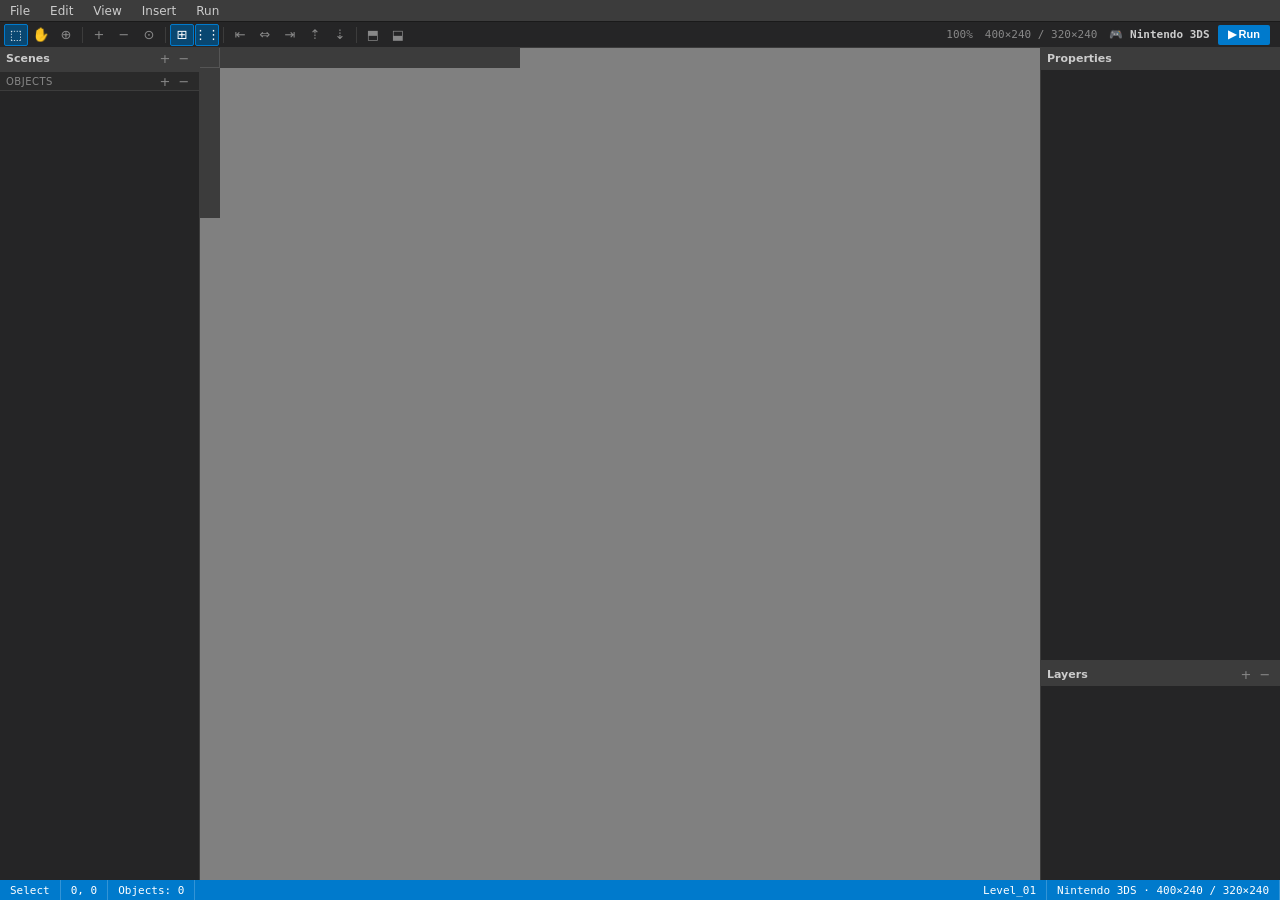
==== commit 5c6360f7: "move the js to another file cuz ORGINIZATION!!," ====
--- a/index.html
+++ b/index.html
@@ -617,2478 +617,7 @@
   <div class="ci" onclick="ca('back')">Send to Back</div>
 </div>
 
-<script>
-// ═══════════════════════ CONFIG ═══════════════════════
-// Nintendo 3DS — top screen 400×240, bottom screen 320×240
-const PLAT = {
-  '3ds': {name:'Nintendo 3DS', w:400, h:240, bw:320, bh:240},
-};
-// BS_ layer naming convention — layers starting with BS_ go to bottom screen in preview
-// (editor shows all objects on the same canvas; split only happens in pf_preview.html)
-function isBottomLayer(l){ return l && /^BS_/i.test(l.name); }
-const OTYPES = {
-  sprite:  {icon:'🖼', color:'#6c8aff'},
-  text:    {icon:'T',  color:'#f39c12'},
-  trigger: {icon:'⚡', color:'#ff7c5c'},
-};
-
-// ═══════════════════════ CONFIG ══════════════════════
-// World canvas: the visible scene is placed at MARGIN,MARGIN inside a larger canvas.
-// Objects can have negative coords or coords beyond platform size (offscreen placement).
-const MARGIN = 512; // pixels of offscreen space on each side
-const GRID  = 32;   // snap grid size in platform pixels
-
-function snap(v){ return S.snapGrid ? Math.round(v/GRID)*GRID : v; }
-
-// ═══════════════════════ STATE ════════════════════════
-// Each scene has its own objs array and scroll position.
-// isEvents=true means it's an events-only entry (read-only placeholder for now).
-function mkScene(id,name,isEvents=false){
-  return {id,name,isEvents,objs:[],scroll:{x:0,y:0}};
-}
-
-const S = {
-  plat:'3ds', activeTool:'select', showGrid:true, snapGrid:true,
-  activeScene:0, activeLayer:2, startScene:0,
-  sel:[], clip:null, objId:0,
-  scenes:[mkScene(0,'Level_01'), mkScene(1,'Level_01 (Events)',true)],
-  layers:[
-    // Top screen layers (render on 400×240 top screen)
-    {id:0,name:'Background',color:'#3a7bd5',vis:true,lock:false},
-    {id:1,name:'Terrain',   color:'#27ae60',vis:true,lock:false},
-    {id:2,name:'Objects',   color:'#f39c12',vis:true,lock:false},
-    {id:3,name:'Player',    color:'#e74c3c',vis:true,lock:false},
-    {id:4,name:'UI',        color:'#9b59b6',vis:true,lock:false},
-    // Bottom screen layers — name must start with BS_
-    {id:5,name:'BS_1',      color:'#e67e22',vis:true,lock:false},
-    {id:6,name:'BS_2',      color:'#e74c3c',vis:true,lock:false},
-  ],
-};
-
-// Always use these helpers — never access S.objs directly
-function curScene(){ return S.scenes.find(s=>s.id===S.activeScene)||S.scenes[0]; }
-function objs()    { return curScene().objs; }
-const W = {z:1}; // world state — zoom only (offset handled by scroll + MARGIN)
-
-// ═══════════════════════ CANVAS ═══════════════════════
-const sc     = document.getElementById('sc');
-const ctx    = sc.getContext('2d');
-const rh     = document.getElementById('rh');
-const rv     = document.getElementById('rv');
-const rctxH  = rh.getContext('2d');
-const rctxV  = rv.getContext('2d');
-let _eventsReady=false;
-
-let dragging=false, boxing=false, panning=false, resizing=false;
-let resizer={id:null, hx:0, hy:0, ox:0, oy:0, ow:0, oh:0};
-let dragStart={x:0,y:0}, dragOrigins=[], boxStart={x:0,y:0}, panStart={x:0,y:0}, panScroll={x:0,y:0};
-let spaceDown=false, prevTool='select';
-let ctxPos={x:0,y:0};
-
-function worldPt(e){
-  // Returns coordinates in platform space: (0,0) = top-left of platform screen.
-  // Negative values = left/above screen, values > platform size = offscreen right/below.
-  const r=sc.getBoundingClientRect();
-  return {
-    x: Math.round((e.clientX-r.left)/W.z) - MARGIN,
-    y: Math.round((e.clientY-r.top )/W.z) - MARGIN,
-  };
-}
-function scrPt(e){
-  const r=sc.getBoundingClientRect();
-  return {x:e.clientX-r.left, y:e.clientY-r.top};
-}
-
-function applyZoom(){
-  const p=PLAT[S.plat];
-  const cw=p.w+MARGIN*2, ch=p.h+MARGIN*2;
-  sc.style.width  = Math.round(cw*W.z)+'px';
-  sc.style.height = Math.round(ch*W.z)+'px';
-  document.getElementById('tb-zoom').textContent = Math.round(W.z*100)+'%';
-  draw(); rulers();
-  postShell('pf-set',{key:'zoom',value:Math.round(W.z*100)+'%'});
-}
-
-function initCanvas(){
-  const p=PLAT[S.plat];
-  // Canvas is larger than the platform screen: MARGIN of offscreen space on all sides
-  const cw=p.w+MARGIN*2, ch=p.h+MARGIN*2;
-  sc.width=cw; sc.height=ch;
-  sc.style.width =Math.round(cw*W.z)+'px';
-  sc.style.height=Math.round(ch*W.z)+'px';
-  resizeRulers();
-  draw(); rulers();
-}
-
-function resizeRulers(){
-  const cs=document.getElementById('cscroll');
-  rh.width=cs.clientWidth||800;
-  rv.height=cs.clientHeight||600;
-}
-
-// ═══════════════════════ DRAW ═════════════════════════
-// Editor canvas: single 400×240 screen showing ALL objects.
-// BS_ layer objects are still placed and edited here normally —
-// the split into top/bottom screens only happens in the preview.
-function draw(){
-  const p=PLAT[S.plat];
-  const cw=p.w+MARGIN*2, ch=p.h+MARGIN*2;
-
-  // World background — dark grey for offscreen area
-  ctx.fillStyle='#808080';
-  ctx.fillRect(0,0,cw,ch);
-
-  // Shift coords: all object positions are in platform space (0,0 = screen top-left)
-  ctx.save();
-  ctx.translate(MARGIN, MARGIN);
-
-  // Platform screen — white background
-  ctx.fillStyle='#ffffff';
-  ctx.fillRect(0,0,p.w,p.h);
-
-  if(S.showGrid){
-    ctx.save();
-    ctx.beginPath(); ctx.rect(0,0,p.w,p.h); ctx.clip();
-    ctx.strokeStyle='rgba(255,0,0,.3)';
-    ctx.lineWidth=.5;
-    for(let x=0;x<=p.w;x+=32){ ctx.beginPath();ctx.moveTo(x,0);ctx.lineTo(x,p.h);ctx.stroke(); }
-    for(let y=0;y<=p.h;y+=32){ ctx.beginPath();ctx.moveTo(0,y);ctx.lineTo(p.w,y);ctx.stroke(); }
-    ctx.strokeStyle='rgba(255,0,0,.55)';
-    for(let x=0;x<=p.w;x+=128){ ctx.beginPath();ctx.moveTo(x,0);ctx.lineTo(x,p.h);ctx.stroke(); }
-    for(let y=0;y<=p.h;y+=128){ ctx.beginPath();ctx.moveTo(0,y);ctx.lineTo(p.w,y);ctx.stroke(); }
-    ctx.restore();
-  }
-
-  // Screen border — colour-coded: blue=top screen area, orange=bottom screen hint
-  ctx.strokeStyle='#333'; ctx.lineWidth=1;
-  ctx.strokeRect(0,0,p.w,p.h);
-
-  // Objects — all on one canvas regardless of layer (BS_ layers show with an orange tint badge)
-  const visL=new Set(S.layers.filter(l=>l.vis).map(l=>l.id));
-  const layerOrder = id => S.layers.findIndex(l=>l.id===id);
-  [...objs()].sort((a,b)=>{
-    const ld = layerOrder(a.layerId) - layerOrder(b.layerId);
-    return ld !== 0 ? ld : a.zi - b.zi;
-  }).forEach(o=>{
-    if(!o.vis||!visL.has(o.layerId)) return;
-    drawObj(o);
-    // Small "BS" badge on bottom-screen objects so you know which screen they'll appear on
-    const layer = S.layers.find(l=>l.id===o.layerId);
-    if(isBottomLayer(layer)){
-      ctx.save();
-      ctx.font='bold 8px monospace';
-      ctx.fillStyle='#e67e22';
-      ctx.textAlign='left'; ctx.textBaseline='top';
-      ctx.fillText('BTM',o.x+2,o.y+2);
-      ctx.restore();
-    }
-  });
-
-  S.sel.forEach(id=>{
-    const o=objs().find(o=>o.id===id);
-    if(o) drawSel(o);
-  });
-
-  ctx.restore();
-}
-
-function drawObj(o){
-  ctx.save();
-  // Apply opacity
-  ctx.globalAlpha = (o.opacity != null) ? Math.max(0, Math.min(1, o.opacity)) : 1.0;
-  
-  const cx=o.x+o.w/2, cy=o.y+o.h/2;
-  const rot=(o.rot||0)*Math.PI/180;
-
-  if(o.type==='text'){
-    if(rot) { ctx.translate(o.x,o.y); ctx.rotate(rot); ctx.translate(-o.x,-o.y); }
-    ctx.font=`${o.fs||16}px sans-serif`;
-    ctx.fillStyle=o.fc||'#000';
-    ctx.textBaseline='top';
-    ctx.fillText(o.txt||'Text', o.x, o.y);
-    const m=ctx.measureText(o.txt||'Text');
-    ctx.strokeStyle='#aaa'; ctx.lineWidth=.5; ctx.setLineDash([3,3]);
-    ctx.strokeRect(o.x,o.y,m.width,(o.fs||16)*1.2);
-    ctx.setLineDash([]);
-    ctx.restore(); return;
-  }
-
-  // Apply rotation + flip around object center for all rect-based objects
-  ctx.translate(cx,cy);
-  if(rot) ctx.rotate(rot);
-  if(o.fx||o.fy) ctx.scale(o.fx?-1:1, o.fy?-1:1);
-
-  if(o.type==='trigger'){
-    ctx.strokeStyle='#ff7c5c'; ctx.fillStyle='rgba(255,124,92,.1)';
-    ctx.lineWidth=1; ctx.setLineDash([5,4]);
-    ctx.beginPath(); ctx.rect(-o.w/2,-o.h/2,o.w,o.h); ctx.fill(); ctx.stroke();
-    ctx.setLineDash([]);
-    ctx.font='10px sans-serif'; ctx.fillStyle='#ff7c5c'; ctx.textBaseline='top';
-    ctx.fillText('⚡'+(o.tag||''), -o.w/2+3, -o.h/2+2);
-    ctx.restore(); return;
-  }
-
-  // Sprite
-  const img=_cache[o.id];
-  if(img && img.complete && img.naturalWidth>0){
-    ctx.drawImage(img,-o.w/2,-o.h/2,o.w,o.h);
-    ctx.restore(); return;
-  }
-  if(o.hasImage && _cache[o.id]===undefined) loadImg(o.id,()=>draw());
-
-  // Placeholder
-  const t=OTYPES[o.type];
-  ctx.fillStyle=t.color+'33'; ctx.strokeStyle=t.color; ctx.lineWidth=1;
-  ctx.fillRect(-o.w/2,-o.h/2,o.w,o.h); ctx.strokeRect(-o.w/2,-o.h/2,o.w,o.h);
-  ctx.font=`${Math.min(o.h*.5,22)}px sans-serif`;
-  ctx.fillStyle=t.color; ctx.textAlign='center'; ctx.textBaseline='middle';
-  ctx.fillText(t.icon,0,0);
-  ctx.textAlign='start'; ctx.restore();
-}
-
-function drawSel(o){
-  ctx.save();
-  const cx=o.x+o.w/2, cy=o.y+o.h/2;
-  const rot=(o.rot||0)*Math.PI/180;
-  ctx.translate(cx,cy);
-  if(rot) ctx.rotate(rot);
-  ctx.strokeStyle='#007acc'; ctx.lineWidth=1;
-  ctx.strokeRect(-o.w/2-1,-o.h/2-1,o.w+2,o.h+2);
-  const hx=[-o.w/2-3, -3, o.w/2-3];
-  const hy=[-o.h/2-3, -3, o.h/2-3];
-  [[0,0],[1,0],[2,0],[0,1],[2,1],[0,2],[1,2],[2,2]].forEach(([xi,yi])=>{
-    ctx.fillStyle='#fff'; ctx.strokeStyle='#007acc'; ctx.lineWidth=1;
-    ctx.fillRect(hx[xi],hy[yi],6,6); ctx.strokeRect(hx[xi],hy[yi],6,6);
-  });
-  ctx.restore();
-}
-
-function rulers(){
-  const cs=document.getElementById('cscroll');
-  // sx/sy are scroll offsets in *canvas pixels* (before zoom); rulers show platform coords
-  const sx=cs.scrollLeft, sy=cs.scrollTop;
-  const z=W.z, hw=rh.width, vh=rv.height;
-  const step=z<.5?128:z<1.5?64:32;
-
-  rctxH.fillStyle='#3c3c3c'; rctxH.fillRect(0,0,hw,20);
-  rctxH.strokeStyle='#555'; rctxH.fillStyle='#aaa'; rctxH.font='9px monospace';
-  // world coords account for MARGIN: wx=0 is the left edge of the platform screen
-  const wx0=Math.floor((sx/z-MARGIN)/step)*step;
-  const wx1=wx0+Math.ceil(hw/z/step+2)*step;
-  for(let wx=wx0;wx<=wx1;wx+=step){
-    const px=(wx+MARGIN)*z-sx;
-    if(px<0||px>hw) continue;
-    rctxH.beginPath(); rctxH.moveTo(px,14); rctxH.lineTo(px,20); rctxH.stroke();
-    if(wx%(step*2)===0) rctxH.fillText(wx,px+2,10);
-  }
-
-  rctxV.fillStyle='#3c3c3c'; rctxV.fillRect(0,0,20,vh);
-  rctxV.strokeStyle='#555'; rctxV.fillStyle='#aaa'; rctxV.font='9px monospace';
-  const wy0=Math.floor((sy/z-MARGIN)/step)*step;
-  const wy1=wy0+Math.ceil(vh/z/step+2)*step;
-  for(let wy=wy0;wy<=wy1;wy+=step){
-    const py=(wy+MARGIN)*z-sy;
-    if(py<0||py>vh) continue;
-    rctxV.beginPath(); rctxV.moveTo(14,py); rctxV.lineTo(20,py); rctxV.stroke();
-    if(wy%(step*2)===0){
-      rctxV.save(); rctxV.translate(10,py+2); rctxV.rotate(-Math.PI/2);
-      rctxV.fillText(wy,0,0); rctxV.restore();
-    }
-  }
-}
-document.getElementById('cscroll').addEventListener('scroll',rulers);
-
-// ═══════════════════════ MOUSE ════════════════════════
-function hitTest(p){
-  return [...objs()].reverse().find(o=>{
-    if(!o.vis) return false;
-    const l=S.layers.find(l=>l.id===o.layerId);
-    if(!l||!l.vis||l.lock) return false;
-    return p.x>=o.x&&p.x<=o.x+o.w&&p.y>=o.y&&p.y<=o.y+o.h;
-  })||null;
-}
-
-function md(e){
-  e.preventDefault(); hideCtx();
-  const wp=worldPt(e), sp=scrPt(e);
-
-  if(e.button===1||spaceDown||S.activeTool==='pan'){
-    panning=true;
-    panStart={x:e.clientX,y:e.clientY};
-    const cs=document.getElementById('cscroll');
-    panScroll={x:cs.scrollLeft,y:cs.scrollTop};
-    sc.style.cursor='grabbing'; return;
-  }
-  if(e.button!==0) return;
-
-  if(S.activeTool==='place'){
-    _pendingPlacePos={x:wp.x,y:wp.y};
-    openTypeModal(); return;
-  }
-
-  if(S.activeTool==='select'){
-    // 1. Check handles first (if an object is already selected)
-    if(S.sel.length===1){
-      const o=objs().find(o=>o.id===S.sel[0]);
-      if(o){
-        const hx=[-o.w/2-3, -3, o.w/2-3], hy=[-o.h/2-3, -3, o.h/2-3];
-        const hPoints = [[0,0],[1,0],[2,0],[0,1],[2,1],[0,2],[1,2],[2,2]];
-        for(let i=0; i<hPoints.length; i++){
-          const [xi,yi] = hPoints[i];
-          const hpx = o.x + o.w/2 + hx[xi] + 3;
-          const hpy = o.y + o.h/2 + hy[yi] + 3;
-          const d = Math.sqrt((wp.x-hpx)**2 + (wp.y-hpy)**2);
-          if(d < 10/W.z){
-            resizing=true;
-            resizer={id:o.id, hx:xi, hy:yi, ox:o.x, oy:o.y, ow:o.w, oh:o.h, startX:wp.x, startY:wp.y};
-            return;
-          }
-        }
-      }
-    }
-
-    const hit=hitTest(wp);
-    if(hit){
-      if(e.shiftKey){
-        if(S.sel.includes(hit.id)) S.sel=S.sel.filter(x=>x!==hit.id);
-        else S.sel.push(hit.id);
-      } else if(!S.sel.includes(hit.id)){
-        S.sel=[hit.id];
-      }
-      dragging=true;
-      dragStart=wp;
-      dragOrigins=S.sel.map(id=>{
-        const o=objs().find(o=>o.id===id);
-        return {id,x:o.x,y:o.y};
-      });
-    } else {
-      if(!e.shiftKey) S.sel=[];
-      boxing=true; boxStart=sp;
-      document.getElementById('selbox').style.display='block';
-    }
-    renderAll();
-  }
-}
-
-function mm(e){
-  const wp=worldPt(e), sp=scrPt(e);
-  const offX=wp.x<0||wp.x>PLAT[S.plat].w, offY=wp.y<0||wp.y>PLAT[S.plat].h;
-  document.getElementById('sb-xy').textContent=(offX||offY?'[offscreen] ':'')+wp.x+', '+wp.y;
-
-  if(panning){
-    const cs=document.getElementById('cscroll');
-    cs.scrollLeft=panScroll.x-(e.clientX-panStart.x);
-    cs.scrollTop =panScroll.y-(e.clientY-panStart.y);
-    rulers(); return;
-  }
-  if(resizing){
-    const o=objs().find(o=>o.id===resizer.id);
-    if(o){
-      const dx=wp.x-resizer.startX, dy=wp.y-resizer.startY;
-      // [0,0] is TL, [2,2] is BR
-      if(resizer.hx===0){ o.x=resizer.ox+dx; o.w=Math.max(1,resizer.ow-dx); }
-      if(resizer.hx===2){ o.w=Math.max(1,resizer.ow+dx); }
-      if(resizer.hy===0){ o.y=resizer.oy+dy; o.h=Math.max(1,resizer.oh-dy); }
-      if(resizer.hy===2){ o.h=Math.max(1,resizer.oh+dy); }
-      draw(); if(S.sel.length===1) renderProps();
-    }
-    return;
-  }
-  if(dragging){
-    const dx=wp.x-dragStart.x, dy=wp.y-dragStart.y;
-    dragOrigins.forEach(({id,x,y})=>{
-      const o=objs().find(o=>o.id===id);
-      if(o){o.x=Math.round(x+dx);o.y=Math.round(y+dy);}
-    });
-    draw();
-    if(S.sel.length===1) renderProps();
-    return;
-  }
-  if(boxing){
-    const bx=document.getElementById('selbox');
-    bx.style.left  =Math.min(sp.x,boxStart.x)+'px';
-    bx.style.top   =Math.min(sp.y,boxStart.y)+'px';
-    bx.style.width =Math.abs(sp.x-boxStart.x)+'px';
-    bx.style.height=Math.abs(sp.y-boxStart.y)+'px';
-    return;
-  }
-  if(S.activeTool==='select'){
-    sc.style.cursor=hitTest(wp)?'move':'crosshair';
-  }
-}
-
-function mu(e){
-  if(panning){panning=false;sc.style.cursor=S.activeTool==='pan'?'grab':'crosshair';return;}
-  if(boxing){
-    const sp=scrPt(e);
-    // Convert screen px → platform coords (subtract MARGIN, divide by zoom)
-    const toWorld=v=>v/W.z-MARGIN;
-    const x1=toWorld(Math.min(sp.x,boxStart.x)), y1=toWorld(Math.min(sp.y,boxStart.y));
-    const x2=toWorld(Math.max(sp.x,boxStart.x)), y2=toWorld(Math.max(sp.y,boxStart.y));
-    if(x2-x1>2||y2-y1>2){
-      S.sel=objs().filter(o=>o.x<x2&&o.x+o.w>x1&&o.y<y2&&o.y+o.h>y1).map(o=>o.id);
-    }
-    document.getElementById('selbox').style.display='none';
-    renderAll();
-  }
-  if(dragging && S.snapGrid){
-    // Snap dragged objects to grid on mouse up
-    S.sel.forEach(id=>{
-      const o=objs().find(o=>o.id===id);
-      if(o){ o.x=snap(o.x); o.y=snap(o.y); }
-    });
-    draw();
-    if(S.sel.length===1) renderProps();
-  }
-  if(resizing && S.snapGrid){
-    const o=objs().find(o=>o.id===resizer.id);
-    if(o){
-      const x2=snap(o.x+o.w), y2=snap(o.y+o.h);
-      o.x=snap(o.x); o.y=snap(o.y);
-      o.w=Math.max(1,x2-o.x); o.h=Math.max(1,y2-o.y);
-    }
-    draw(); renderProps();
-  }
-  resizing=false; dragging=false; boxing=false;
-  document.getElementById('sb-objs').textContent='Objects: '+objs().length;
-}
-
-function dbl(e){
-  const wp=worldPt(e);
-  if(!hitTest(wp)&&S.activeTool==='select'){_pendingPlacePos={x:wp.x,y:wp.y};openTypeModal();}
-}
-
-function rclick(e){
-  e.preventDefault();
-  ctxPos=worldPt(e);
-  const hit=hitTest(ctxPos);
-  if(hit&&!S.sel.includes(hit.id)){S.sel=[hit.id];renderAll();}
-  const m=document.getElementById('ctx');
-  m.style.left=e.clientX+'px'; m.style.top=e.clientY+'px';
-  m.classList.add('show');
-}
-function hideCtx(){document.getElementById('ctx').classList.remove('show');}
-document.addEventListener('click',hideCtx);
-
-sc.addEventListener('wheel',e=>{
-  e.preventDefault();
-  const r=sc.getBoundingClientRect();
-  const mx=e.clientX-r.left, my=e.clientY-r.top;
-  const cs=document.getElementById('cscroll');
-  const d=e.deltaY>0?.83:1.2;
-  const nz=Math.max(.1,Math.min(8,W.z*d));
-  cs.scrollLeft=(cs.scrollLeft+mx)*(nz/W.z)-mx;
-  cs.scrollTop =(cs.scrollTop +my)*(nz/W.z)-my;
-  W.z=nz; applyZoom();
-},{passive:false});
-
-// ═══════════════════════ TOOLS ════════════════════════
-function tool(t){
-  S.activeTool=t;
-  ['v','h','a'].forEach(id=>document.getElementById('tb-'+id).classList.toggle('on',false));
-  const map={select:'v',pan:'h',place:'a'};
-  if(map[t]) document.getElementById('tb-'+map[t]).classList.add('on');
-  sc.style.cursor=t==='pan'?'grab':'crosshair';
-  document.getElementById('sb-tool').textContent={select:'Select',pan:'Pan',place:'Place'}[t]||t;
-}
-
-function toggleGrid(){
-  S.showGrid=!S.showGrid;
-  document.getElementById('tb-g').classList.toggle('on',S.showGrid);
-  draw();
-}
-function toggleSnap(){
-  S.snapGrid=!S.snapGrid;
-  document.getElementById('tb-snap').classList.toggle('on',S.snapGrid);
-}
-
-function zoomBy(d){
-  const steps=[.1,.25,.33,.5,.67,.75,1,1.25,1.5,2,3,4,6,8];
-  let i=steps.reduce((bi,s,i)=>Math.abs(s-W.z)<Math.abs(steps[bi]-W.z)?i:bi,0);
-  i=Math.max(0,Math.min(steps.length-1,i+d));
-  W.z=steps[i]; applyZoom();
-}
-
-function fit(){
-  const cs=document.getElementById('cscroll');
-  const p=PLAT[S.plat]; W.z=1;
-  cs.scrollLeft=Math.max(0, MARGIN - (cs.clientWidth-p.w)/2);
-  cs.scrollTop =Math.max(0, MARGIN - (cs.clientHeight-p.h)/2);
-  applyZoom();
-}
-
-// ═══════════════════════ PLATFORM ═════════════════════
-function setPlatform(k){
-  // 3DS only — kept for compatibility with save/load
-  S.plat='3ds';
-  initCanvas(); broadcast();
-}
-
-// ═══════════════════════ OBJECTS ══════════════════════
-function addObj(type,x,y,extra={}){
-  const id=++S.objId;
-  const t=OTYPES[type];
-  const o={
-    id,type,name:type+'_'+id,layerId:S.activeLayer,
-    x:x??0,y:y??0,w:64,h:64,vis:true,lock:false,
-    zi:objs().length,
-    assetId:null,assetName:'',
-    fx:false,fy:false,anim:'',
-    txt:'Text',fs:16,fc:'#000000',
-    tag:'',oneShot:false,
-    opacity:1.0,
-    rot:0,
-    ...extra
-  };
-  curScene().objs.push(o);
-  S.sel=[id];
-  renderAll(); broadcast(); return o;
-}
-
-function addObjDlg(){
-  const p=PLAT[S.plat];
-  _pendingPlacePos={x:Math.round(p.w/2),y:Math.round(p.h/2)};
-  openTypeModal();
-}
-
-function delSel(){
-  if(!S.sel.length) return;
-  S.sel.forEach(id=>{ delete _cache[id]; idbDel(id); });
-  curScene().objs=curScene().objs.filter(o=>!S.sel.includes(o.id));
-  S.sel=[];
-  renderAll(); broadcast();
-}
-
-function dupSel(){
-  const nids=[];
-  S.sel.forEach(id=>{
-    const s=objs().find(o=>o.id===id); if(!s) return;
-    const c={...JSON.parse(JSON.stringify(s)),id:++S.objId,name:s.name+'_copy',x:s.x+16,y:s.y+16,zi:objs().length};
-    curScene().objs.push(c); nids.push(c.id);
-  });
-  S.sel=nids; renderAll();
-}
-
-function zord(d){
-  if(!S.sel.length) return;
-  const id=S.sel[0], i=objs().findIndex(o=>o.id===id);
-  const j=i+d;
-  if(j>=0&&j<objs().length){[objs()[i],objs()[j]]=[objs()[j],objs()[i]];}
-  draw();
-}
-
-function align(dir){
-  const alObjs=S.sel.map(id=>objs().find(o=>o.id===id)).filter(Boolean);
-  if(!alObjs.length) return;
-  if(dir==='l')  {const m=Math.min(...alObjs.map(o=>o.x));    alObjs.forEach(o=>o.x=m);}
-  if(dir==='r')  {const m=Math.max(...alObjs.map(o=>o.x+o.w)); alObjs.forEach(o=>o.x=m-o.w);}
-  if(dir==='t')  {const m=Math.min(...alObjs.map(o=>o.y));    alObjs.forEach(o=>o.y=m);}
-  if(dir==='b')  {const m=Math.max(...alObjs.map(o=>o.y+o.h)); alObjs.forEach(o=>o.y=m-o.h);}
-  if(dir==='cx') {const avg=alObjs.reduce((s,o)=>s+o.x+o.w/2,0)/alObjs.length; alObjs.forEach(o=>o.x=Math.round(avg-o.w/2));}
-  draw();
-}
-
-// ═══════════════════════ SCENES ═══════════════════════
-// Each "level" creates two scene entries: one game scene + one events placeholder
-let _sceneGroupId=1; // Level_01 is group 0
-
-function addScene(){
-  _sceneGroupId++;
-  const name='Level_0'+(_sceneGroupId<10?'0'+_sceneGroupId:_sceneGroupId);
-  const id1=S.scenes.length>0 ? Math.max(...S.scenes.map(s=>s.id))+1 : 0;
-  const id2=id1+1;
-  S.scenes.push(mkScene(id1, name));
-  S.scenes.push(mkScene(id2, name+' (Events)', true));
-  switchScene(id1);
-  renderScenes();
-}
-
-function delScene(){
-  const cur=curScene();
-  if(!cur) return;
-  // Find the paired scene and remove both
-  const name=cur.name.replace(' (Events)','');
-  const toRemove=S.scenes.filter(s=>s.name===name||s.name===name+' (Events)');
-  // Keep at least one game scene
-  const remaining=S.scenes.filter(s=>!toRemove.find(r=>r.id===s.id));
-  if(!remaining.find(s=>!s.isEvents)) return; // would leave no game scenes
-  S.scenes=remaining;
-  S.activeScene=S.scenes.find(s=>!s.isEvents)?.id??S.scenes[0].id;
-  renderScenes(); renderObjTree(); draw();
-}
-
-function switchScene(id){
-  // Save scroll position for current scene
-  const cs=document.getElementById('cscroll');
-  if(cs){const c=curScene();if(c)c.scroll={x:cs.scrollLeft,y:cs.scrollTop};}
-
-  S.activeScene=id; S.sel=[];
-  const sc2=curScene();
-  document.getElementById('sb-scene').textContent=sc2?.name||'';
-
-  const rulersWrap = document.getElementById('rulers-wrap');
-  const evtWrap    = document.getElementById('events-frame-wrap');
-  const evtFrame   = document.getElementById('events-frame');
-
-  if(sc2?.isEvents){
-    // Show events iframe, hide canvas
-    rulersWrap.style.display='none';
-    evtWrap.classList.add('visible');
-
-    // Derive the paired game scene name (strip " (Events)" suffix)
-    const gameName=sc2.name.replace(/\s*\(Events\)\s*$/, '').trim();
-
-    // Find the game scene and build its object list right now
-    const gameSc=S.scenes.find(s=>s.name===gameName&&!s.isEvents);
-    const objList=(gameSc?.objs||[]).map(o=>({id:o.id,name:o.name,type:o.type,tags:[]}));
-
-    // Write to localStorage immediately so events.html can read it on init
-    try{localStorage.setItem('pf_scene_objects_'+gameName,JSON.stringify(objList));}catch{}
-
-    function sendToEventsFrame(){
-      try{
-        evtFrame.contentWindow.postMessage({type:'pf-set-scene',  scene:gameName},'*');
-        evtFrame.contentWindow.postMessage({type:'pf-scene-objects',scene:gameName,objects:objList},'*');
-        evtFrame.contentWindow.postMessage({type:'pf-scene-list',  scenes:S.scenes.map(s=>({name:s.name, isEvents:s.isEvents}))},'*');
-      }catch(_){}
-    }
-
-    if(!evtFrame._loaded){
-      _eventsReady=false;
-      evtFrame.src='events.html#'+encodeURIComponent(gameName);
-      evtFrame.onload=()=>{
-        evtFrame._loaded=true;
-        sendToEventsFrame();
-        setTimeout(()=>{
-          if(!_eventsReady){
-            postShell('pf-toast',{msg:'Events page failed to load correctly. If hosted on Netlify, ensure /events.html is not rewritten to /index.html.',style:'warn'});
-          }
-        },1200);
-      };
-    } else {
-      sendToEventsFrame();
-    }
-  } else {
-    // Show canvas, hide events iframe
-    rulersWrap.style.display='';
-    evtWrap.classList.remove('visible');
-    // Restore scroll
-    if(cs&&sc2?.scroll){cs.scrollLeft=sc2.scroll.x||0;cs.scrollTop=sc2.scroll.y||0;}
-    draw();
-  }
-
-  renderScenes(); renderObjTree();
-}
-
-// ═══════════════════════ LAYERS ═══════════════════════
-function addLayer(){
-  const id=S.layers.length;
-  S.layers.push({id,name:'Layer '+(id+1),color:'#607d8b',vis:true,lock:false});
-  renderLayers();
-}
-function delLayer(){
-  if(S.layers.length<=1) return;
-  S.layers=S.layers.filter(l=>l.id!==S.activeLayer);
-  S.activeLayer=S.layers[0].id;
-  renderLayers();
-}
-
-// ════════════════════ RENDER PANELS ═══════════════════
-function renderScenes(){
-  const el=document.getElementById('scene-tree');
-  el.innerHTML=S.scenes.map(s=>{
-    const active  = s.id===S.activeScene;
-    const isEvt   = s.isEvents;
-    const isStart = !isEvt && s.id===S.startScene;
-    if(isEvt) return `
-    <div class="trow ${active?'sel':''}"
-      style="padding-left:22px;border-left:2px solid #2a2a2a"
-      onclick="switchScene(${s.id})" title="Open Events Editor for this scene">
-      <div class="ticon" style="font-size:11px;${active?'color:#4ec9b0':''}">⚡</div>
-      <div class="tlabel" style="font-size:10px;color:${active?'#4ec9b0':'#666'};font-style:italic">⟶ Events</div>
-    </div>`;
-    return `
-    <div class="trow ${active?'sel':''}" style="padding-left:6px"
-      onclick="switchScene(${s.id})" ondblclick="startRenameScene(event,${s.id})">
-      <div class="ticon">🗺</div>
-      <div class="tlabel" id="slabel-${s.id}">${esc(s.name)}</div>
-      <div class="star-btn ${isStart?'active':''}" title="${isStart?'Start scene':'Set as start scene'}"
-        onclick="event.stopPropagation();setStartScene(${s.id})">${isStart?'★':'☆'}</div>
-    </div>`;
-  }).join('');
-}
-
-function setStartScene(id){
-  S.startScene=id;
-  renderScenes();
-}
-
-function startRenameScene(e,id){
-  e.stopPropagation();
-  const s=S.scenes.find(s=>s.id===id); if(!s||s.isEvents) return;
-  const label=document.getElementById('slabel-'+id); if(!label) return;
-  const oldName=s.name;
-  const inp=document.createElement('input');
-  inp.className='trow-rename'; inp.value=oldName;
-  label.replaceWith(inp); inp.focus(); inp.select();
-  function commit(){
-    const newName=inp.value.trim()||oldName;
-    if(newName!==oldName) renameScene(id,newName);
-    else renderScenes();
-  }
-  inp.onblur=commit;
-  inp.onkeydown=e=>{
-    if(e.key==='Enter'){e.preventDefault();inp.blur();}
-    if(e.key==='Escape'){inp.value=oldName;inp.blur();}
-    e.stopPropagation();
-  };
-}
-
-function renameScene(id,newName){
-  const game=S.scenes.find(s=>s.id===id&&!s.isEvents); if(!game) return;
-  const oldName=game.name;
-  game.name=newName;
-  const pair=S.scenes.find(s=>s.isEvents&&s.name===oldName+' (Events)');
-  if(pair) pair.name=newName+' (Events)';
-  try{
-    const evts=readAllEvents();
-    evts.forEach(e=>{ if(e.scene===oldName) e.scene=newName; });
-    writeAllEvents(evts);
-    const obk=localStorage.getItem('pf_scene_objects_'+oldName);
-    if(obk){ localStorage.setItem('pf_scene_objects_'+newName,obk); localStorage.removeItem('pf_scene_objects_'+oldName); }
-  }catch(_){}
-  renderScenes();
-  document.getElementById('sb-scene').textContent=newName;
-  broadcast();
-}
-
-function renderObjTree(){
-  const el=document.getElementById('obj-tree');
-  if(!objs().length){
-    el.innerHTML='<div style="padding:8px 6px;font-size:11px;color:var(--text3)">No objects yet.<br>Double-click canvas to add.</div>';
-    return;
-  }
-  el.innerHTML=[...objs()].reverse().map(o=>{
-    const t=OTYPES[o.type];
-    return `
-    <div class="trow ${S.sel.includes(o.id)?'sel':''}" onclick="selObj(${o.id},event)" ondblclick="focusObj(${o.id})">
-      <div class="ticon" style="color:${t.color}">${t.icon}</div>
-      <div class="tlabel">${esc(o.name)}</div>
-      <div class="ttype">${o.type}</div>
-      <div class="tvis" onclick="event.stopPropagation();togVis(${o.id})">${o.vis?'👁':'○'}</div>
-    </div>`;
-  }).join('');
-}
-
-function selObj(id,e){
-  if(e.shiftKey){
-    if(S.sel.includes(id)) S.sel=S.sel.filter(x=>x!==id); else S.sel.push(id);
-  } else { S.sel=[id]; }
-  renderObjTree(); draw(); renderProps();
-}
-
-function focusObj(id){
-  const o=objs().find(o=>o.id===id); if(!o) return;
-  const cs=document.getElementById('cscroll');
-  cs.scrollLeft=Math.max(0,(o.x+o.w/2)*W.z-cs.clientWidth/2);
-  cs.scrollTop =Math.max(0,(o.y+o.h/2)*W.z-cs.clientHeight/2);
-}
-
-function togVis(id){
-  const o=objs().find(o=>o.id===id);
-  if(o){o.vis=!o.vis; renderObjTree(); draw();}
-}
-
-function renderLayers(){
-  const el=document.getElementById('llist');
-  el.innerHTML=[...S.layers].reverse().map((l,ri)=>{
-    const cnt=objs().filter(o=>o.layerId===l.id).length;
-    return `
-    <div class="lrow ${l.id===S.activeLayer?'active':''}" onclick="S.activeLayer=${l.id};renderLayers()">
-      <div class="lnum">${S.layers.length-ri}</div>
-      <div class="ldot" style="background:${l.color}"></div>
-      <div class="lname" id="llabel-${l.id}" ondblclick="event.stopPropagation();startRenameLayer(${l.id})">${esc(l.name)}</div>
-      <div class="lcnt">(${cnt})</div>
-      <div class="lico" onclick="event.stopPropagation();togLVis(${l.id})">${l.vis?'👁':'○'}</div>
-      <div class="lico" onclick="event.stopPropagation();togLLock(${l.id})">${l.lock?'🔒':'○'}</div>
-    </div>`;
-  }).join('');
-}
-function togLVis(id){const l=S.layers.find(l=>l.id===id);if(l){l.vis=!l.vis;renderLayers();draw();}}
-function togLLock(id){const l=S.layers.find(l=>l.id===id);if(l){l.lock=!l.lock;renderLayers();}}
-
-function startRenameLayer(id){
-  const l=S.layers.find(l=>l.id===id); if(!l) return;
-  const label=document.getElementById('llabel-'+id); if(!label) return;
-  const oldName=l.name;
-  const inp=document.createElement('input');
-  inp.className='lrow-rename'; inp.value=oldName;
-  label.replaceWith(inp); inp.focus(); inp.select();
-  function commit(){ l.name=inp.value.trim()||oldName; renderLayers(); }
-  inp.onblur=commit;
-  inp.onkeydown=e=>{
-    if(e.key==='Enter'){e.preventDefault();inp.blur();}
-    if(e.key==='Escape'){l.name=oldName;inp.blur();}
-    e.stopPropagation();
-  };
-}
-
-
-// ════════════════════ PROPERTIES ══════════════════════
-function renderProps(){
-  const body=document.getElementById('props');
-  const id=S.sel[0];
-  const o=id?objs().find(x=>x.id===id):null;
-
-  if(!o){
-    document.getElementById('props-title').textContent='Properties';
-    body.innerHTML='<div class="no-sel">No object selected.<br>Click an object to see its properties.</div>';
-    return;
-  }
-
-  document.getElementById('props-title').textContent=o.name;
-
-  const R=(k,v)=>`<div class="prow"><div class="pkey">${k}</div><div class="pval">${v}</div></div>`;
-  const evalMath=(s)=>{
-    try{
-      // Safe math evaluation: only allow numbers, operators, and parentheses
-      if(!/^[\d\.\+\-\*\/\(\)\s]+$/.test(s)) return parseFloat(s)||0;
-      return Function('"use strict";return ('+s+');')();
-    }catch(_){return parseFloat(s)||0;}
-  };
-  // Numeric input with proper number type and step control for precise editing
-  const N=(k,v,step=1)=>`<input type="number" value="${esc(String(v??0))}" step="${step}"
-    oninput="setP(${o.id},'${k}',parseFloat(this.value)||0)"
-    onchange="setP(${o.id},'${k}',parseFloat(this.value)||0)" style="width:100%;padding:2px 4px;">`;
-  // Text input
-  const T=(k,v,ph='')=>`<input type="text" value="${esc(String(v??''))}" placeholder="${ph}"
-    oninput="setP(${o.id},'${k}',this.value)"
-    onchange="setP(${o.id},'${k}',this.value)">`;
-
-
-  let html=`
-  <div class="pgroup">
-    <div class="pgroup-head" onclick="tog(this)"><span class="parr open">▶</span> Object</div>
-    <div>
-      ${R('Name', T('name',o.name))}
-      ${R('Type', `<span style="color:${OTYPES[o.type].color}">${o.type}</span>`)}
-      ${R('Layer', `<select onchange="setP(${o.id},'layerId',+this.value)">
-        ${S.layers.map(l=>`<option value="${l.id}" ${l.id===o.layerId?'selected':''}>${esc(l.name)}</option>`).join('')}
-      </select>`)}
-      ${R('Visible', `<input type="checkbox" ${o.vis?'checked':''} onchange="setP(${o.id},'vis',this.checked);draw()">`)}
-    </div>
-  </div>
-  <div class="pgroup">
-    <div class="pgroup-head" onclick="tog(this)"><span class="parr open">▶</span> Position & Size</div>
-    <div>
-      ${R('X', N('x',o.x, 1))}
-      ${R('Y', N('y',o.y, 1))}
-      ${R('Width',  N('w',o.w, 1))}
-      ${R('Height', N('h',o.h, 1))}
-      ${R('Rotation', N('rot',o.rot||0, 1))}
-    </div>
-  </div>`;
-
-  if(o.type==='sprite') html+=`
-  <div class="pgroup">
-    <div class="pgroup-head" onclick="tog(this)"><span class="parr open">▶</span> Sprite</div>
-    <div>
-      <div style="padding:8px 10px;border-bottom:1px solid #222;display:flex;align-items:center;gap:8px">
-        ${_cache[o.id]&&_cache[o.id].complete
-          ? `<img src="${_cache[o.id].src}" style="width:48px;height:48px;object-fit:contain;image-rendering:pixelated;border:1px solid var(--border2);background:#2a2a2a">`
-          : `<div style="width:48px;height:48px;border:1px solid var(--border2);background:#2a2a2a;display:flex;align-items:center;justify-content:center;font-size:20px;color:var(--border2)">🖼</div>`}
-        <div style="flex:1;display:flex;flex-direction:column;gap:4px">
-          <button onclick="openSpriteEditor(${o.id},'draw')"
-            style="padding:4px 10px;background:var(--accent);border:none;color:#fff;cursor:pointer;font-size:11px;border-radius:2px;width:100%">
-            ${o.hasImage?'✏️ Edit Sprite':'✏️ Draw Sprite'}
-          </button>
-          <button onclick="openSpriteEditor(${o.id},'import')"
-            style="padding:4px 10px;background:var(--panel3);border:1px solid var(--border2);color:var(--text);cursor:pointer;font-size:11px;border-radius:2px;width:100%">
-            📁 Import Image
-          </button>
-        </div>
-      </div>
-      ${o.hasImage?R('Size',`${o.w}×${o.h} px`):''}
-      ${R('Flip X',`<input type="checkbox" ${o.fx?'checked':''} onchange="setP(${o.id},'fx',this.checked);draw()">`)}
-      ${R('Flip Y',`<input type="checkbox" ${o.fy?'checked':''} onchange="setP(${o.id},'fy',this.checked);draw()">`)}
-      ${R('Animation', T('anim',o.anim||'','idle'))}
-    </div>
-  </div>`;
-
-  if(o.type==='text') html+=`
-  <div class="pgroup">
-    <div class="pgroup-head" onclick="tog(this)"><span class="parr open">▶</span> Text</div>
-    <div>
-      ${R('Content', T('txt',o.txt,'Hello World'))}
-      ${R('Font Size', N('fs',o.fs||16))}
-      ${R('Color',`<input type="color" value="${o.fc||'#000000'}" onchange="setP(${o.id},'fc',this.value);draw()">`)}
-    </div>
-  </div>`;
-
-  if(o.type==='trigger') html+=`
-  <div class="pgroup">
-    <div class="pgroup-head" onclick="tog(this)"><span class="parr open">▶</span> Trigger</div>
-    <div>
-      ${R('Tag', T('tag',o.tag,'zone_1'))}
-      ${R('One Shot',`<input type="checkbox" ${o.oneShot?'checked':''} onchange="setP(${o.id},'oneShot',this.checked)">`)}
-    </div>
-  </div>`;
-
-  html+=`<div style="display:flex;gap:4px;padding:6px">
-    <button onclick="dupSel()" style="flex:1;padding:3px;background:var(--panel3);border:1px solid var(--border);color:var(--text);cursor:pointer;font-size:11px;border-radius:2px">Duplicate</button>
-    <button onclick="delSel()" style="flex:1;padding:3px;background:var(--panel3);border:1px solid #7a0000;color:var(--red);cursor:pointer;font-size:11px;border-radius:2px">Delete</button>
-  </div>`;
-
-  body.innerHTML=html;
-}
-
-function setP(id,k,v){
-  const o=objs().find(o=>o.id===id); if(!o) return;
-  o[k]=v; draw(); broadcast();
-  if(k==='name'){renderObjTree();document.getElementById('props-title').textContent=v;}
-}
-
-function tog(head){
-  const body=head.nextElementSibling;
-  const arr=head.querySelector('.parr');
-  body.hidden=!body.hidden;
-  arr?.classList.toggle('open',!body.hidden);
-}
-
-// ════════════════════ IMAGE STORE (self-contained, no asset tab needed) ═══
-// Images are stored in IndexedDB keyed by object id.
-// Each sprite object owns its own image — no shared library.
-const _cache = {};   // objId → HTMLImageElement
-let _idb = null;
-
-function openIDB(){
-  if(_idb) return Promise.resolve(_idb);
-  return new Promise((res,rej)=>{
-    const r=indexedDB.open('pf_scene_images',1);
-    r.onupgradeneeded=e=>e.target.result.createObjectStore('imgs');
-    r.onsuccess=e=>{_idb=e.target.result;res(_idb);};
-    r.onerror=e=>rej(e.target.error);
-  });
-}
-function idbPut(key,blob){
-  return openIDB().then(db=>new Promise((res,rej)=>{
-    const tx=db.transaction('imgs','readwrite');
-    tx.objectStore('imgs').put(blob,key).onsuccess=()=>res();
-    tx.onerror=e=>rej(e.target.error);
-  }));
-}
-function idbGet(key){
-  return openIDB().then(db=>new Promise((res,rej)=>{
-    const r=db.transaction('imgs','readonly').objectStore('imgs').get(key);
-    r.onsuccess=e=>res(e.target.result||null);
-    r.onerror=e=>rej(e.target.error);
-  }));
-}
-function idbDel(key){
-  openIDB().then(db=>{
-    db.transaction('imgs','readwrite').objectStore('imgs').delete(key);
-  }).catch(()=>{});
-}
-
-function loadImg(objId, cb){
-  if(_cache[objId]){ if(_cache[objId].complete) cb(_cache[objId]); return; }
-  _cache[objId]=null;
-  idbGet(objId).then(blob=>{
-    if(!blob) return;
-    const url=URL.createObjectURL(blob);
-    const img=new Image();
-    img.onload=()=>{_cache[objId]=img; cb(img);};
-    img.src=url;
-  }).catch(()=>{});
-}
-
-// Store an image blob for an object and cache the HTMLImageElement
-function setObjImage(objId, blob){
-  return idbPut(objId, blob).then(()=>{
-    delete _cache[objId];
-    return new Promise(res=>{
-      const url=URL.createObjectURL(blob);
-      const img=new Image();
-      img.onload=()=>{
-        _cache[objId]=img;
-        const o=objs().find(o=>o.id===objId);
-        if(o){
-          if(o.w===64&&o.h===64){ o.w=Math.min(img.naturalWidth,512); o.h=Math.min(img.naturalHeight,512); }
-          o.hasImage=true;
-        }
-        draw(); renderProps(); renderObjTree();
-        res();
-      };
-      img.src=url;
-    });
-  });
-}
-
-function onDrop(e){
-  // Allow dropping image files directly onto canvas
-  e.preventDefault();
-  const file=e.dataTransfer.files[0];
-  if(!file||!file.type.startsWith('image/')) return;
-  const r=sc.getBoundingClientRect();
-  const x=Math.round((e.clientX-r.left)/W.z)-MARGIN;
-  const y=Math.round((e.clientY-r.top )/W.z)-MARGIN;
-  const o=addObj('sprite',x-32,y-32,{name:file.name.replace(/\.[^.]+$/,'')});
-  setObjImage(o.id, file);
-}
-
-// ════════════════════ CONTEXT MENU ════════════════════
-function ca(act){
-  hideCtx();
-  if(act==='del')   delSel();
-  if(act==='dup')   dupSel();
-  if(act==='front') zord(1);
-  if(act==='back')  zord(-1);
-  if(act==='ins'){_pendingPlacePos={x:ctxPos.x,y:ctxPos.y};openTypeModal();}
-  if(act==='copy')  S.clip=S.sel.map(id=>JSON.parse(JSON.stringify(objs().find(o=>o.id===id)))).filter(Boolean);
-  if(act==='paste'&&S.clip){
-    S.sel=[];
-    S.clip.forEach(s=>{
-      const o=addObj(s.type,s.x+16,s.y+16,{...s,id:undefined,name:s.name+'_copy'});
-      S.sel.push(o.id);
-    });
-    renderAll();
-  }
-}
-
-// ════════════════════ SHELL BRIDGE ════════════════════
-function postShell(type,payload){
-  if(window.parent!==window) window.parent.postMessage({type,...payload},'*');
-}
-
-function readAllEvents(){
-  try{
-    const byScene=JSON.parse(localStorage.getItem('pf_events_by_scene_v1')||'null');
-    if(byScene && typeof byScene==='object' && !Array.isArray(byScene)){
-      const merged=[];
-      Object.keys(byScene).forEach(sc=>{
-        (byScene[sc]||[]).forEach(e=>merged.push({...e,scene:sc}));
-      });
-      return merged;
-    }
-  }catch(_){}
-  try{
-    const flat=JSON.parse(localStorage.getItem('pf_events_v1')||'[]');
-    return (flat||[]).map(e=>({...e,scene:e?.scene||'Level_01'}));
-  }catch(_){}
-  return [];
-}
-function writeAllEvents(allEvents){
-  const map={};
-  (allEvents||[]).forEach(e=>{
-    const sc=e?.scene||'Level_01';
-    if(!map[sc]) map[sc]=[];
-    map[sc].push(e);
-  });
-  try{ localStorage.setItem('pf_events_by_scene_v1',JSON.stringify(map)); }catch(_){}
-  try{ localStorage.setItem('pf_events_v1',JSON.stringify(allEvents||[])); }catch(_){}
-}
-function broadcast(){
-  // Always broadcast the GAME scene's objects — events scenes have no objects of their own.
-  // If we're currently on an events scene, find the paired game scene.
-  const activeSc = curScene();
-  const gameSc   = activeSc?.isEvents
-    ? S.scenes.find(s => !s.isEvents && activeSc.name.startsWith(s.name))
-    : activeSc;
-  const scene    = gameSc?.name || 'Level_01';
-  const objList  = (gameSc?.objs||[]).map(o=>({id:o.id,name:o.name,type:o.type,tags:[]}));
-
-  try{localStorage.setItem('pf_scene_objects_'+scene,JSON.stringify(objList));}catch{}
-  postShell('pf-set',{key:'objectCount',value:objList.length});
-  postShell('pf-scene-objects',{scene,objects:objList});
-
-  // Write full scene data for ALL game scenes so the Build tab can read them
-  // without requiring the user to have pressed Run first.
-  try{
-    const gameScenes = S.scenes.filter(s=>!s.isEvents);
-    localStorage.setItem('pf_preview_config', JSON.stringify({
-      startScene:  gameScenes.find(s=>s.id===S.startScene)?.name || gameScenes[0]?.name || 'Level_01',
-      platform:    '3ds',
-      scenes:      gameScenes.map(s=>s.name),
-      layerOrder:  S.layers.map(l=>l.id),
-      layers:      S.layers.map(l=>({id:l.id,name:l.name,color:l.color})),
-    }));
-    gameScenes.forEach(sc=>{
-      const fullObjs = sc.objs.map(o=>({
-        id:o.id, name:o.name, type:o.type,
-        x:o.x, y:o.y, w:o.w, h:o.h,
-        rot:o.rot||0, vis:o.vis, zi:o.zi||0,
-        layerId:o.layerId,
-        layerName: (S.layers.find(l=>l.id===o.layerId)?.name||''),
-        hasImage:!!o.hasImage,
-        fx:o.fx||false, fy:o.fy||false, anim:o.anim||'',
-        txt:o.txt||'Text', fs:o.fs||16, fc:o.fc||'#000000',
-        tag:o.tag||'', oneShot:o.oneShot||false,
-        opacity:o.opacity??1.0,
-      }));
-      localStorage.setItem('pf_scene_full_'+sc.name, JSON.stringify(fullObjs));
-    });
-  }catch(_){}
-
-  // Also forward directly to the embedded events iframe
-  const evtFrame=document.getElementById('events-frame');
-  if(evtFrame&&evtFrame._loaded){
-    const sceneList=S.scenes.map(s=>({name:s.name, isEvents:s.isEvents}));
-    try{
-      evtFrame.contentWindow.postMessage({type:'pf-scene-objects',scene,objects:objList},'*');
-      evtFrame.contentWindow.postMessage({type:'pf-scene-list',scenes:sceneList},'*');
-    }catch(_){}
-  }
-
-  // Build panel is inline — no message needed, S is directly accessible
-}
-window.addEventListener('message',e=>{
-  if(!e.data||typeof e.data!=='object') return;
-  if(e.data.type==='pf-events-ready'){ _eventsReady=true; return; }
-  if(e.data.type==='pf-init'&&e.data.project){
-    // 3DS only — nothing to switch
-  }
-  if(e.data.type==='pf-need-scene-list'){
-    try{
-      const sceneList = S.scenes.map(s=>({name:s.name, isEvents:s.isEvents}));
-      console.debug('[index] pf-need-scene-list received from', e.source, 'sending scene-list', sceneList.map(x=>x.name));
-      const gameName = curScene()?.isEvents ? curScene().name.replace(/\s*\(Events\)\s*$/,'') : curScene()?.name || 'Level_01';
-      // Reply directly to the requester window (iframe)
-      e.source.postMessage({type:'pf-scene-list', scenes:sceneList}, '*');
-      e.source.postMessage({type:'pf-set-scene', scene:gameName}, '*');
-    }catch(_){ }
-    return;
-  }
-  if(e.data.type==='pf-preview') preview();
-  if(e.data.type==='pf-toggle-grid') toggleGrid();
-
-});
-if(window.parent!==window) document.body.classList.add('embedded');
-
-function preview(){
-
-  // Write the preview config
-  const gameScenes = S.scenes.filter(s => !s.isEvents);
-  const startScene = gameScenes.find(s => s.id === S.startScene)?.name
-    || gameScenes[0]?.name
-    || 'Level_01';
-
-  try {
-    localStorage.setItem('pf_preview_config', JSON.stringify({
-      startScene,
-      platform:   '3ds',
-      scenes:     gameScenes.map(s => s.name),
-      layerOrder: S.layers.map(l => l.id),
-      // Full layer info so preview can identify BS_ layers by name
-      layers:     S.layers.map(l => ({id:l.id, name:l.name, color:l.color})),
-    }));
-
-    // Write FULL object data for every game scene (not just id/name/type)
-    // The preview needs positions, sizes, hasImage flags, etc.
-    gameScenes.forEach(scene => {
-      const fullObjs = scene.objs.map(o => ({
-        id:       o.id,
-        name:     o.name,
-        type:     o.type,
-        x:        o.x,    y:     o.y,
-        w:        o.w,    h:     o.h,
-        rot:      o.rot||0,
-        vis:      o.vis,
-        zi:       o.zi||0,
-        layerId:  o.layerId,
-        layerName:(S.layers.find(l=>l.id===o.layerId)?.name||''),
-        hasImage: !!o.hasImage,
-        fx:       o.fx||false,
-        fy:       o.fy||false,
-        anim:     o.anim||'',
-        txt:      o.txt||'Text',
-        fs:       o.fs||16,
-        fc:       o.fc||'#000000',
-        tag:      o.tag||'',
-        oneShot:  o.oneShot||false,
-        opacity:  o.opacity??1.0,
-      }));
-      localStorage.setItem('pf_scene_full_' + scene.name, JSON.stringify(fullObjs));
-    });
-  } catch(e) {
-    postShell('pf-toast',{msg:'Preview failed: localStorage write error',style:'warn'});
-    return;
-  }
-
-  // 3DS: top 400×240 + bezel 14 + bottom 320×240, scaled 2×
-  const w = Math.min(400 * 2 + 60, screen.availWidth  - 60);
-  const h = Math.min((240 + 14 + 240) * 2 + 28 + 60, screen.availHeight - 60);
-  const left = Math.round((screen.availWidth  - w) / 2);
-  const top  = Math.round((screen.availHeight - h) / 2);
-
-  const win = window.open(
-    'pf_preview.html',
-    'pf_preview',
-    `width=${w},height=${h},left=${left},top=${top},resizable=yes,scrollbars=no`
-  );
-
-  if(!win){
-    postShell('pf-toast',{msg:'Preview blocked by popup blocker — allow popups for this page',style:'warn'});
-    return;
-  }
-
-  postShell('pf-toast',{msg:`▶ Preview — ${startScene} · ${objs().length} objects`,style:'ok'});
-}
-
-// ════════════════════ PROJECT FILE I/O ════════════════
-// Hooks PFProject (pf_project.js) to the scene editor state.
-
-// Expose state getter so pf_project.js can collect everything
-if(typeof PFProject !== 'undefined'){
-  PFProject._getState = function(){
-    const manifest = _manifest || {
-      pixelflow:'0.1', name:'My Game',
-      platform: S.plat,
-      scenes:   S.scenes.filter(s=>!s.isEvents).map(s=>({name:s.name,hasEvents:true})),
-      layers:   S.layers,
-      created:  Date.now(), modified: Date.now(),
-    };
-    manifest.platform   = S.plat;
-    manifest.layers     = S.layers;
-    manifest.startScene = S.scenes.find(s=>!s.isEvents&&s.id===S.startScene)?.name||null;
-    const allEvents   = readAllEvents();
-    return {
-      manifest,
-      scenes: S.scenes.filter(s=>!s.isEvents).map(s=>({
-        name:   s.name,
-        objs:   s.objs,
-        events: allEvents.filter(e=>e.scene===s.name),
-      })),
-    };
-  };
-}
-
-let _manifest = null; // loaded manifest from disk
-
-function _applyLoadedState(state){
-  if(!state || state.error){ alert(state?.error || 'Load failed.'); return; }
-  if(!state.manifest) return;
-  _manifest = state.manifest;
-
-  // Always 3DS — platform is fixed
-  S.plat = '3ds';
-
-  // Restore layers
-  if(state.manifest.layers) S.layers = state.manifest.layers;
-
-  // Rebuild scenes
-  let id = 0;
-  S.scenes = [];
-  S.objId  = 0;
-  const allEvents = [];
-
-  for(const sd of (state.scenes || [])){
-    S.scenes.push({ id:id++, name:sd.name, isEvents:false,
-      objs: sd.objs.map(o=>{
-        if(o.id > S.objId) S.objId = o.id;
-        return o;
-      }),
-      scroll:{x:0,y:0},
-    });
-    S.scenes.push({ id:id++, name:sd.name+' (Events)', isEvents:true, objs:[], scroll:{x:0,y:0} });
-    (sd.events||[]).forEach(e=>{ e.scene=sd.name; allEvents.push(e); });
-  }
-
-  // Restore events
-  writeAllEvents(allEvents);
-
-  // Switch to first game scene and restore start scene
-  const first = S.scenes.find(s=>!s.isEvents);
-  if(first) S.activeScene = first.id;
-
-  // Restore which scene is the start scene
-  if(state.manifest.startScene){
-    const startSc = S.scenes.find(s=>!s.isEvents && s.name===state.manifest.startScene);
-    S.startScene = startSc ? startSc.id : (first?.id ?? 0);
-  } else {
-    S.startScene = first?.id ?? 0;
-  }
-
-  // Update project name display
-  const nm = document.getElementById('mi-projname');
-  if(nm) nm.textContent = '📁 ' + (PFProject.projectName() || _manifest.name);
-
-  renderScenes(); renderObjTree(); renderLayers(); renderProps();
-  initCanvas(); fit();
-  broadcast();
-}
-
-async function menuNewProject(){
-  document.querySelectorAll('.mi').forEach(m=>m.classList.remove('open'));
-  if(!PFProject.isSupported()){
-    const ok=confirm('Your browser does not support direct folder access.\nCreate a new in-browser project anyway? You can still export/save JSON manually.');
-    if(!ok) return;
-    const name = prompt('Project name:', 'My Game');
-    if(name===null) return;
-    const okSave = await saveCurrentProjectBeforeSwitch();
-    if(!okSave) return;
-    await clearBrowserProjectCache();
-    await switchProjectStateSafely({
-      manifest:{
-        pixelflow:'0.1',name:name||'My Game',platform:'3ds',
-        scenes:[{name:'Level_01',hasEvents:true}],
-        layers:S.layers,created:Date.now(),modified:Date.now(),startScene:'Level_01',
-      },
-      scenes:[{name:'Level_01',objs:[],events:[]}],
-    });
-    postShell('pf-toast',{msg:'Created in-browser project',style:'ok'});
-    return;
-  }
-  const name = prompt('Project name:', 'My Game');
-  if(name === null) return; // cancelled
-  const okSave = await saveCurrentProjectBeforeSwitch();
-  if(!okSave) return;
-  await clearBrowserProjectCache();
-  const state = await PFProject.newProject(name, S.plat);
-  if(!state) return;
-  await switchProjectStateSafely(state);
-  postShell('pf-toast',{msg:'Created project: '+name,style:'ok'});
-}
-
-async function menuOpenProject(){
-  document.querySelectorAll('.mi').forEach(m=>m.classList.remove('open'));
-  if(!PFProject.isSupported()){
-    const okSave = await saveCurrentProjectBeforeSwitch();
-    if(!okSave) return;
-    await clearBrowserProjectCache();
-    const state = await _legacyOpen();
-    if(!state) return;
-    await switchProjectStateSafely(state);
-    postShell('pf-toast',{msg:'Opened JSON project',style:'ok'});
-    return;
-  }
-  const okSave = await saveCurrentProjectBeforeSwitch();
-  if(!okSave) return;
-  await clearBrowserProjectCache();
-  const state = await PFProject.openProject();
-  if(!state) return;
-  await switchProjectStateSafely(state);
-  postShell('pf-toast',{msg:'Opened: '+(PFProject.projectName()||'project'),style:'ok'});
-}
-
-async function menuSave(){
-  document.querySelectorAll('.mi').forEach(m=>m.classList.remove('open'));
-  if(!PFProject.isSupported()){
-    _legacySave(); return;
-  }
-  try{
-    const appState = PFProject._getState();
-    await PFProject.save(appState);
-    const nm = document.getElementById('mi-projname');
-    if(nm) nm.textContent = '📁 ' + (PFProject.projectName() || _manifest?.name || 'project');
-    postShell('pf-toast',{msg:'Saved to disk ✓',style:'ok'});
-  }catch(e){
-    postShell('pf-toast',{msg:'Save failed: '+e.message,style:'warn'});
-  }
-}
-
-async function menuSaveAs(){
-  // Force-open a new folder picker for save
-  document.querySelectorAll('.mi').forEach(m=>m.classList.remove('open'));
-  if(!PFProject.isSupported()){ _legacySave(); return; }
-  // Temporarily clear the dir so save() prompts for a folder
-  PFProject._dir = null;
-  await menuSave();
-}
-
-function _legacySave(){
-  // Fallback: download project as a single JSON blob
-  const state = PFProject._getState ? PFProject._getState() : {};
-  const json  = JSON.stringify(state, null, 2);
-  const blob  = new Blob([json], {type:'application/json'});
-  const url   = URL.createObjectURL(blob);
-  const a     = document.createElement('a');
-  a.href=url; a.download='project.json'; a.click();
-  URL.revokeObjectURL(url);
-}
-async function saveCurrentProjectBeforeSwitch(){
-  try{
-    const state = PFProject._getState ? PFProject._getState() : null;
-    if(PFProject.isSupported() && typeof PFProject.getDir==='function' && PFProject.getDir()){
-      if(state) await PFProject.save(state);
-      return true;
-    }
-    // No folder-backed project is open: do not auto-save.
-    return true;
-  }catch(e){
-    return confirm('Could not auto-save current project before switching:\n'+e.message+'\n\nContinue anyway?');
-  }
-}
-async function clearSpriteStore(){
-  try{
-    if(_idb){ try{ _idb.close(); }catch(_){} _idb=null; }
-    await new Promise(res=>{
-      const req=indexedDB.deleteDatabase('pf_scene_images');
-      req.onsuccess=()=>res();
-      req.onerror=()=>res();
-      req.onblocked=()=>res();
-    });
-  }catch(_){}
-}
-async function clearBrowserProjectCache(){
-  try{
-    const keys=[];
-    for(let i=0;i<localStorage.length;i++) keys.push(localStorage.key(i));
-    keys.forEach(k=>{
-      if(!k) return;
-      if(
-        k==='pf_events_v1'||
-        k==='pf_events_by_scene_v1'||
-        k==='pf_scene_list'||
-        k==='pf_preview_config'||
-        k.startsWith('pf_scene_objects_')||
-        k.startsWith('pf_scene_full_')
-      ) localStorage.removeItem(k);
-    });
-  }catch(_){}
-  try{ Object.keys(_cache).forEach(k=>delete _cache[k]); }catch(_){}
-  await clearSpriteStore();
-}
-async function switchProjectStateSafely(state){
-  _applyLoadedState(state);
-}
-async function _legacyOpen(){
-  return new Promise(resolve=>{
-    const input=document.createElement('input');
-    input.type='file';
-    input.accept='.json,application/json';
-    input.onchange=async()=>{
-      const file=input.files&&input.files[0];
-      if(!file){ resolve(null); return; }
-      try{
-        const txt=await file.text();
-        const state=JSON.parse(txt);
-        resolve(state);
-      }catch(e){
-        alert('Invalid project JSON: '+e.message);
-        resolve(null);
-      }
-    };
-    input.click();
-  });
-}
-
-
-// ════════════════════ BUILD DRAWER ════════════════════
-// ════════════════════ BUILD (INLINE) ══════════════════
-// No iframe — direct access to S, layers, localStorage.
-
-function openBuild(){
-  document.querySelectorAll('.mi').forEach(m=>m.classList.remove('open'));
-  document.getElementById('build-drawer').classList.add('open');
-  buildRefreshSummary();
-}
-function closeBuild(){
-  document.getElementById('build-drawer').classList.remove('open');
-}
-
-function buildRefreshSummary(){
-  const gameScenes = S.scenes.filter(s=>!s.isEvents);
-  const events     = readAllEvents();
-  const totalObjs  = gameScenes.reduce((n,sc)=>n+sc.objs.length,0);
-  const totalSprites=gameScenes.reduce((n,sc)=>n+sc.objs.filter(o=>o.hasImage).length,0);
-  document.getElementById('sum-scenes').textContent  = gameScenes.length;
-  document.getElementById('sum-objects').textContent = totalObjs;
-  document.getElementById('sum-events').textContent  = events.length;
-  document.getElementById('sum-assets').textContent  = totalSprites;
-}
-
-let _buildLogLines = [];
-function buildLog(type, msg){
-  const out = document.getElementById('b-console-out');
-  const span = document.createElement('span');
-  span.className = 'b-log-line b-log-'+type;
-  span.textContent = msg;
-  out.appendChild(span);
-  out.scrollTop = out.scrollHeight;
-  _buildLogLines.push(msg);
-}
-function buildClearLog(){
-  document.getElementById('b-console-out').innerHTML='';
-  _buildLogLines=[];
-}
-function buildCopyLog(){
-  navigator.clipboard.writeText(_buildLogLines.join('\n'))
-    .then(()=>buildLog('ok','Copied.'))
-    .catch(()=>buildLog('warn','Copy failed.'));
-}
-function buildSetDot(state){
-  const d=document.getElementById('b-con-dot');
-  d.className='b-con-dot'+(state==='running'?' running':state==='ok'?' ok':state==='err'?' err':'');
-}
-function buildSetProgress(pct){
-  document.getElementById('b-progress').style.width=pct+'%';
-}
-
-// ── File writer ──────────────────────────────────────
-let _buildDir = null;
-async function buildEnsureDir(){
-  if(PFProject && typeof PFProject.getDir==='function' && PFProject.getDir()){
-    _buildDir = PFProject.getDir();
-    buildLog('info','Writing to: '+(_buildDir.name||'project folder'));
-    return true;
-  }
-  if(!('showDirectoryPicker' in window)){
-    buildLog('err','No project open. Use File → Open Project first.');
-    return false;
-  }
-  try{
-    buildLog('info','Select your project folder...');
-    _buildDir = await window.showDirectoryPicker({mode:'readwrite',startIn:'documents'});
-    buildLog('info','Writing to: '+_buildDir.name);
-    return true;
-  }catch(e){
-    if(e.name!=='AbortError') buildLog('err','Could not open folder: '+e.message);
-    return false;
-  }
-}
-async function buildWriteFile(filename, text){
-  if(!_buildDir){ buildLog('err','No folder — cannot write '+filename); return; }
-  try{
-    // All files written directly to project root — no subdirectory needed
-    const fh = await _buildDir.getFileHandle(filename, {create:true});
-    const w  = await fh.createWritable();
-    await w.write(text);
-    await w.close();
-    buildLog('file','  ✓ '+filename);
-  }catch(e){ buildLog('err','  ✗ '+filename+': '+e.message); }
-}
-
-// ── Main export function ─────────────────────────────
-async function buildGenerateCpp(){
-  buildClearLog();
-  buildSetDot('running'); buildSetProgress(5);
-  document.getElementById('b-btn-gen').disabled=true;
-
-  // Read directly from live S — no messaging, no cache, no timing issues
-  const gameScenes = S.scenes.filter(s=>!s.isEvents);
-  const scenes     = gameScenes.map(s=>s.name);
-  const events     = readAllEvents();
-  const sceneData  = gameScenes.map(sc=>({
-    name: sc.name,
-    objs: sc.objs.map(o=>({
-      ...o,
-      layerName: (S.layers.find(l=>l.id===o.layerId)?.name||''),
-    })),
-  }));
-  const layers = S.layers;
-
-  buildLog('section','── Project data ──');
-  buildLog('info','Scenes: '+scenes.join(', '));
-  buildLog('info','Events: '+events.length+' total');
-  buildLog('info','Objects: '+sceneData.reduce((n,s)=>n+s.objs.length,0)+' total');
-  buildSetProgress(15);
-
-  await buildEnsureDir();
-  if(!_buildDir){ buildSetDot('err'); document.getElementById('b-btn-gen').disabled=false; return; }
-  buildSetProgress(25);
-
-  buildLog('section','── Writing Makefile ──');
-  await buildWriteFile('Makefile', buildGenMakefile(scenes));
-  buildSetProgress(35);
-
-  buildLog('section','── Writing pixelflow_runtime.h ──');
-  await buildWriteFile('pixelflow_runtime.h', PFCodegen.generateRuntimeHeader('Nintendo 3DS'));
-  buildSetProgress(45);
-
-  buildLog('section','── Writing pixelflow_runtime.cpp ──');
-  await buildWriteFile('pixelflow_runtime.cpp', buildGen3DSRuntime());
-  buildSetProgress(55);
-
-  buildLog('section','── Writing events_*.cpp ──');
-  for(const sceneName of scenes){
-    const sn=sceneName.replace(/[^a-zA-Z0-9_]/g,'_');
-    await buildWriteFile('events_'+sn+'.cpp', PFCodegen.generateScene(events, sceneName, 'Nintendo 3DS'));
-    buildLog('info','  '+sceneName+' → events_'+sn+'.cpp');
-  }
-  buildSetProgress(70);
-
-  buildLog('section','── Writing main.cpp ──');
-  await buildWriteFile('main.cpp', buildGen3DSMain(scenes, sceneData));
-  buildSetProgress(80);
-
-  // Export sprites to romfs/gfx/
-  buildLog('section','── Exporting sprites to romfs/gfx/ ──');
-  const exported = await buildExportSprites(sceneData);
-  buildSetProgress(90);
-
-  buildUpdateFileList(scenes, exported);
-  buildSetProgress(100);
-
-  buildLog('ok','');
-  buildLog('ok','✓ Export complete!');
-  buildLog('info','');
-  buildLog('section','── How to compile ──');
-  buildLog('info','1. Install devkitPro + tex3ds:');
-  buildLog('cmd', '   dkp-pacman -S 3ds-dev tex3ds');
-  buildLog('info','2. Set env vars:');
-  buildLog('cmd', '   export DEVKITPRO=/opt/devkitpro  # Linux/Mac');
-  buildLog('cmd', '   export DEVKITPRO=C:/devkitPro    # Windows (msys2)');
-  buildLog('cmd', '   export DEVKITARM=$DEVKITPRO/devkitARM');
-  buildLog('info','3. Run make:');
-  buildLog('cmd', '   make -j4');
-  buildLog('info','4. Copy to SD card:');
-  buildLog('cmd', '   cp game.3dsx /sdcard/3ds/game.3dsx');
-  buildSetDot('ok');
-  document.getElementById('b-btn-gen').disabled=false;
-}
-
-// Export all sprite PNGs from IndexedDB into romfs/gfx/
-async function buildExportSprites(sceneData){
-  if(!_buildDir){ buildLog('warn','No folder — skipping sprites'); return []; }
-  const seen=new Set(), toExport=[];
-  for(const scene of sceneData)
-    for(const o of scene.objs)
-      if(o.hasImage && !seen.has(o.id)){ seen.add(o.id); toExport.push(o); }
-  if(!toExport.length){ buildLog('info','  No sprites to export.'); return []; }
-
-  const idb = await new Promise((res,rej)=>{
-    const r=indexedDB.open('pf_scene_images',1);
-    r.onsuccess=e=>res(e.target.result); r.onerror=e=>rej(e.target.error);
-  });
-  let gfxDir;
-  try{
-    const romfsDir=await _buildDir.getDirectoryHandle('romfs',{create:true});
-    gfxDir=await romfsDir.getDirectoryHandle('gfx',{create:true});
-  }catch(e){ buildLog('err','Could not create romfs/gfx/: '+e.message); return []; }
-
-  const exported=[];
-  for(const o of toExport){
-    try{
-      const blob=await new Promise((res,rej)=>{
-        const req=idb.transaction('imgs','readonly').objectStore('imgs').get(o.id);
-        req.onsuccess=e=>res(e.target.result||null); req.onerror=e=>rej(e.target.error);
-      });
-      if(!blob){ buildLog('warn','  No image for '+o.name); continue; }
-      const fname=o.name.replace(/[^a-zA-Z0-9_\-]/g,'_')+'.png';
-      const fh=await gfxDir.getFileHandle(fname,{create:true});
-      const w=await fh.createWritable();
-      await w.write(blob); await w.close();
-      buildLog('file','  ✓ romfs/gfx/'+fname);
-      exported.push({objName:o.name, objId:o.id, fname});
-    }catch(e){ buildLog('err','  ✗ '+o.name+': '+e.message); }
-  }
-  idb.close();
-  return exported;
-}
-
-function buildUpdateFileList(scenes, exported){
-  const el=document.getElementById('b-file-list');
-  const sn=scenes.map(s=>s.replace(/[^a-zA-Z0-9_]/g,'_'));
-  const files=['Makefile','pixelflow_runtime.h','pixelflow_runtime.cpp','main.cpp',
-    ...sn.map(s=>'events_'+s+'.cpp'),
-    ...(exported||[]).map(e=>'romfs/gfx/'+e.fname)];
-  el.innerHTML=files.map(f=>`<div class="b-file-item b-file-ok"><span>✓</span>${f}</div>`).join('');
-}
-
-function buildGenMakefile(scenes){
-  const sn = (scenes||[]).map(s=>s.replace(/[^a-zA-Z0-9_]/g,'_'));
-  const cpps = ['main.cpp','pixelflow_runtime.cpp',...sn.map(s=>'events_'+s+'.cpp')];
-  const objs = cpps.map(f=>f.replace('.cpp','.o')).join(' ');
-  const romfsLine = 'romfs'; // we'll add romfs support soon
-
-  return `#---------------------------------------------------------------------------------
-# PixelFlow Game -- Nintendo 3DS
-# Usage:
-#   export DEVKITPRO=/opt/devkitpro    (Linux/Mac)
-#   export DEVKITPRO=C:/devkitPro      (Windows msys2)
-#   make
-#---------------------------------------------------------------------------------
-TARGET   := game
-BUILD    := build
-
-APP_TITLE       := PixelFlow Game
-APP_DESCRIPTION := Made with PixelFlow
-APP_AUTHOR      := Me
-
-PREFIX  := $(DEVKITARM)/bin/arm-none-eabi-
-CC      := $(PREFIX)gcc
-CXX     := $(PREFIX)g++
-AS      := $(PREFIX)as
-AR      := $(PREFIX)ar
-OBJCOPY := $(PREFIX)objcopy
-
-ARCH    := -march=armv6k -mtune=mpcore -mfloat-abi=hard -mtp=soft
-
-CFLAGS  := -g -Wall -O2 -mword-relocations \\
-           -fomit-frame-pointer -ffunction-sections \\
-           $(ARCH) -D__3DS__ -DPF_PLATFORM_3DS \\
-           -I. \\
-           -I$(DEVKITPRO)/libctru/include \\
-           -I$(DEVKITPRO)/citro2d/include \\
-           -I$(DEVKITPRO)/citro3d/include
-
-CXXFLAGS := $(CFLAGS) -fno-rtti -fno-exceptions -std=gnu++17
-
-LDFLAGS := -specs=3dsx.specs -g $(ARCH) \\
-           -L$(DEVKITPRO)/libctru/lib \\
-           -L$(DEVKITPRO)/citro2d/lib \\
-           -L$(DEVKITPRO)/citro3d/lib
-
-LIBS    := -lcitro2d -lcitro3d -lctru -lm
-
-# Explicit object list — every file we generate
-OBJS    := ${objs}
-
-.PHONY: all clean
-
-all: $(TARGET).3dsx
-
-# Link
-$(TARGET).elf: $(OBJS)
-	@echo linking $@
-	$(CXX) $(LDFLAGS) -Wl,-Map,$(TARGET).map $^ $(LIBS) -o $@
-
-# Build SMDH (app metadata + icon) — optional, requires smdhtool
-# Install with: dkp-pacman -S 3dstools
-SMDHTOOL := $(shell which smdhtool 2>/dev/null)
-$(TARGET).smdh: Makefile
-	$(if $(SMDHTOOL), \
-	  $(eval ICON := $(if $(wildcard icon.png),icon.png,$(DEVKITPRO)/libctru/default_icon.png)) \
-	  $(SMDHTOOL) --create "$(APP_TITLE)" "$(APP_DESCRIPTION)" "$(APP_AUTHOR)" $(ICON) $@, \
-	  @touch $@ \
-	)
-
-# Build 3DSX homebrew
-$(TARGET).3dsx: $(TARGET).elf $(TARGET).smdh textures
-	@echo building $(TARGET).3dsx
-	$(if $(SMDHTOOL), \
-	  3dsxtool $< $@ --smdh=$(TARGET).smdh --romfs=romfs, \
-	  3dsxtool $< $@ --romfs=romfs \
-	)
-
-# Convert PNG sprites to 3DS texture format (.t3x) via tex3ds
-# Install with: dkp-pacman -S tex3ds
-GFX_DIR  := romfs/gfx
-PNGFILES := $(wildcard $(GFX_DIR)/*.png)
-T3XFILES := $(PNGFILES:.png=.t3x)
-
-$(GFX_DIR)/%.t3x: $(GFX_DIR)/%.png
-	@echo converting $<
-	tex3ds -f rgba8888 -z auto $< -o $@
-
-.PHONY: textures
-textures: $(T3XFILES)
-
-# Compile C++
-%.o: %.cpp
-	@echo compiling $<
-	$(CXX) $(CXXFLAGS) -c $< -o $@
-
-clean:
-	rm -f $(OBJS) $(TARGET).elf $(TARGET).3dsx $(TARGET).smdh $(TARGET).map $(GFX_DIR)/*.t3x
-`;
-}
-
-function buildGen3DSMain(scenes, sceneData){
-  const gameScenes=scenes.filter(s=>!s.endsWith('(Events)'));
-  const sn=s=>s.replace(/[^a-zA-Z0-9_]/g,'_');
-  const decls   =gameScenes.map(s=>`void pf_events_${sn(s)}(PF_State* state);`).join('\n');
-  const dispatch=gameScenes.map(s=>`    if(strcmp(s->current_scene,"${s}")==0) pf_events_${sn(s)}(s);`).join('\n');
-  function flit(v){const n=parseFloat(String(v).replace(/f$/i,''));return(isNaN(n)?0:(Number.isInteger(n)?n.toFixed(1):n))+'f';}
-  const allSpawns=sceneData.map(scene=>{
-    const objs=(scene.objs||[]).map(o=>{
-      const isBot=/^BS_/i.test(o.layerName||'');
-      const safeName=o.name.replace(/[^a-zA-Z0-9_\-]/g,'_');
-      const esc=n=>n.replace(/"/g,'\\"');
-      let line=`    pf_create_obj(s, "${esc(o.name)}", ${flit(o.x)}, ${flit(o.y)});`;
-      line+=`\n    { PF_Object* _o=pf_get_obj(s,"${o.name}"); if(_o){ _o->size.x=${flit(o.w)}; _o->size.y=${flit(o.h)}; _o->base_w=_o->size.x; _o->base_h=_o->size.y; } }`;
-      const isTrig=o.type==='trigger'?1:0;
-      const isTxt=o.type==='text'?1:0;
-      const txtContent=o.type==='text'?(o.txt||''):'';
-      const fontSize=Math.max(6,parseFloat(o.fs)||12);
-      const hex=(o.fc||'#000000').replace('#','');
-      const toByte=v=>Math.max(0,Math.min(255,parseInt(v,16)||0));
-      const r=toByte(hex.length===3?hex[0]+hex[0]:hex.slice(0,2));
-      const g=toByte(hex.length===3?hex[1]+hex[1]:hex.slice(2,4));
-      const b=toByte(hex.length===3?hex[2]+hex[2]:hex.slice(4,6));
-      line+=`\n    pf_set_type(s,"${o.name}",${isTrig},${isTxt},"${txtContent.replace(/"/g,'\\"')}",${flit(fontSize)},${r},${g},${b});`;
-      if(o.hasImage) line+=`\n    pf_load_texture(s, "${o.name}", "romfs:/gfx/${safeName}.t3x");`;
-      if(isBot) line+=`\n    { PF_Object* _bo=pf_get_obj(s,"${o.name}"); if(_bo) _bo->on_bottom=true; }`;
-      return line;
-    }).join('\n');
-    return `    if(strcmp(name,"${scene.name}")==0){\n${objs}\n        return;\n    }`;
-  }).join('\n');
-  const start=gameScenes[0]||'Level_01';
-  return `/**
- * main.cpp — PixelFlow (Nintendo 3DS) — Generated by PixelFlow
- */
-#include "pixelflow_runtime.h"
-#include <3ds.h>
-#include <string.h>
-
-${decls}
-
-static void run_events(PF_State* s){ ${dispatch} }
-
-static void spawn_scene(PF_State* s, const char* name){
-    _free_all_objs(s);
-    s->elapsed=0.0f; s->frame=0;
-${allSpawns}
-    (void)name;
-}
-
-int main(){
-    PF_State state;
-    pf_runtime_init(&state, 400, 240);
-    state.current_scene="${start}";
-    spawn_scene(&state, state.current_scene);
-    uint64_t prev=svcGetSystemTick();
-    while(aptMainLoop()&&state.running){
-        uint64_t now=svcGetSystemTick();
-        state.delta=(float)(now-prev)/(float)SYSCLOCK_ARM11;
-        if(state.delta>0.05f) state.delta=0.05f;
-        prev=now;
-        pf_runtime_update(&state);
-        run_events(&state);
-        pf_runtime_render(&state);
-        state.frame++;
-        if(state.next_scene){
-            state.current_scene=state.next_scene;
-            state.next_scene=NULL;
-            spawn_scene(&state,state.current_scene);
-        }
-    }
-    pf_runtime_shutdown();
-    return 0;
-}
-`;}
-
-function buildGen3DSRuntime(){return `/**
- * pixelflow_runtime.cpp — Nintendo 3DS
- */
-#include "pixelflow_runtime.h"
-#include <3ds.h>
-#include <citro2d.h>
-#include <citro3d.h>
-#include <string.h>
-#include <math.h>
-#include <stdlib.h>
-static C3D_RenderTarget* _top=NULL;
-static C3D_RenderTarget* _bot=NULL;
-static C2D_TextBuf _txtbuf=NULL;
-static uint32_t _obj_id=0;
-static bool _pf_key_down(PF_Key k){
-    u32 h=hidKeysHeld();
-    switch(k){
-        case PF_KEY_UP:    return (h&KEY_DUP);
-        case PF_KEY_DOWN:  return (h&KEY_DDOWN);
-        case PF_KEY_LEFT:  return (h&KEY_DLEFT);
-        case PF_KEY_RIGHT: return (h&KEY_DRIGHT);
-		case PF_KEY_CPAD_UP:    return (h&KEY_CPAD_UP);
-        case PF_KEY_CPAD_DOWN:  return (h&KEY_CPAD_DOWN);
-        case PF_KEY_CPAD_LEFT:  return (h&KEY_CPAD_LEFT);
-        case PF_KEY_CPAD_RIGHT: return (h&KEY_CPAD_RIGHT);
-		case PF_KEY_CSTICK_UP:    return (h&KEY_CSTICK_UP);
-        case PF_KEY_CSTICK_DOWN:  return (h&KEY_CSTICK_DOWN);
-        case PF_KEY_CSTICK_LEFT:  return (h&KEY_CSTICK_LEFT);
-        case PF_KEY_CSTICK_RIGHT: return (h&KEY_CSTICK_RIGHT);
-        case PF_KEY_A:     return (h&KEY_A);
-        case PF_KEY_B:     return (h&KEY_B);
-        case PF_KEY_X:     return (h&KEY_X);
-        case PF_KEY_Y:     return (h&KEY_Y);
-        case PF_KEY_L:     return (h&KEY_L);
-        case PF_KEY_R:     return (h&KEY_R);
-		case PF_KEY_ZL:     return (h&KEY_ZL);
-        case PF_KEY_ZR:     return (h&KEY_ZR);
-        case PF_KEY_START:  return (h&KEY_START)!=0;
-        case PF_KEY_SELECT: return (h&KEY_SELECT)!=0;
-        case PF_KEY_CROSS:    return (h&KEY_B)!=0;
-        case PF_KEY_CIRCLE:   return (h&KEY_A)!=0;
-        case PF_KEY_SQUARE:   return (h&KEY_Y)!=0;
-        case PF_KEY_TRIANGLE: return (h&KEY_X)!=0;
-        default: return false;
-    }
-}
-void pf_runtime_init(PF_State* s,uint16_t w,uint16_t h){
-    memset(s,0,sizeof(PF_State));s->screen_w=w;s->screen_h=h;s->running=true;
-    gfxInitDefault();C3D_Init(C3D_DEFAULT_CMDBUF_SIZE);
-    C2D_Init(C2D_DEFAULT_MAX_OBJECTS);C2D_Prepare();
-    romfsInit();
-    _top=C2D_CreateScreenTarget(GFX_TOP,GFX_LEFT);
-    _bot=C2D_CreateScreenTarget(GFX_BOTTOM,GFX_LEFT);
-    _txtbuf=C2D_TextBufNew(4096);
-}
-void pf_runtime_shutdown(void){
-    if(_txtbuf){ C2D_TextBufDelete(_txtbuf); _txtbuf=NULL; }
-    C2D_Fini();C3D_Fini();romfsExit();gfxExit();
-}
-void pf_runtime_update(PF_State* s){
-    hidScanInput();
-    u32 prev=s->keys_held,held=0;
-    bool touch_prev=s->touch_down;
-    touchPosition tp;
-    hidTouchRead(&tp);
-    s->touch_down=(hidKeysHeld()&KEY_TOUCH)!=0;
-    s->touch_pressed=s->touch_down&&!touch_prev;
-    s->touch_released=!s->touch_down&&touch_prev;
-    s->touch_x=(float)tp.px;
-    s->touch_y=(float)tp.py;
-    for(int k=0;k<PF_KEY_COUNT;k++) if(_pf_key_down((PF_Key)k)) held|=(1u<<k);
-    s->keys_held=held;s->keys_pressed=held&~prev;s->keys_released=~held&prev;
-    for(int i=0;i<PF_TIMER_COUNT;i++){
-        s->timers[i].fired=false;
-        if(s->timers[i].interval>0.0f){
-            s->timers[i].elapsed+=s->delta;
-            if(s->timers[i].elapsed>=s->timers[i].interval){
-                s->timers[i].elapsed-=s->timers[i].interval;
-                s->timers[i].fired=true;
-            }
-        }
-    }
-    const float MV=600.0f;
-    const float DRAG=1.0f;
-    PF_Object* o=s->objects;
-    while(o){
-        o->pos.x+=o->vel.x*s->delta; o->pos.y+=o->vel.y*s->delta;
-      o->vel.x*=DRAG; o->vel.y*=DRAG;
-        if(o->vel.x> MV) o->vel.x= MV;
-        if(o->vel.x<-MV) o->vel.x=-MV;
-        if(o->vel.y> MV) o->vel.y= MV;
-        if(o->vel.y<-MV) o->vel.y=-MV;
-        o=o->_next;
-    }
-    s->elapsed+=s->delta;
-}
-void pf_runtime_render(PF_State* s){
-    C3D_FrameBegin(C3D_FRAME_SYNCDRAW);
-    C2D_TargetClear(_top,C2D_Color32(0x1a,0x1a,0x1a,0xFF));C2D_SceneBegin(_top);
-    if(_txtbuf) C2D_TextBufClear(_txtbuf);
-    {PF_Object* o=s->objects;while(o){
-        if(o->active&&o->visible&&!o->on_bottom){
-            if(o->is_trigger){ o=o->_next; continue; }
-            if(o->is_text && _txtbuf){
-                C2D_Text t;
-                const char* src=(o->_textbuf[0]?o->_textbuf:o->name);
-                C2D_TextParse(&t,_txtbuf,src);
-                C2D_TextOptimize(&t);
-                float sc=(o->text_size>0.0f)?(o->text_size/20.0f):0.6f;
-                u8 a=(u8)(o->opacity*255.0f);
-                u32 col=C2D_Color32(o->text_r,o->text_g,o->text_b,a);
-                C2D_DrawText(&t,C2D_WithColor,o->pos.x,o->pos.y,0.5f,sc,sc,col);
-            } else if(o->has_tex) {
-                C2D_ImageTint imgTint; C2D_AlphaImageTint(&imgTint, o->opacity);
-                C2D_DrawImageAt(o->tex,o->pos.x,o->pos.y,0.5f,&imgTint,o->size.x/(float)o->tex.subtex->width,o->size.y/(float)o->tex.subtex->height);
-            } else
-                C2D_DrawRectSolid(o->pos.x,o->pos.y,0.5f,o->size.x,o->size.y,C2D_Color32(0x6c,0x8a,0xff,(u8)(o->opacity*255.0f)));
-        }
-        o=o->_next;}}
-    C2D_TargetClear(_bot,C2D_Color32(0x1a,0x1a,0x1a,0xFF));C2D_SceneBegin(_bot);
-    if(_txtbuf) C2D_TextBufClear(_txtbuf);
-    {PF_Object* o=s->objects;while(o){
-        if(o->active&&o->visible&&o->on_bottom){
-            if(o->is_trigger){ o=o->_next; continue; }
-            if(o->is_text && _txtbuf){
-                C2D_Text t;
-                const char* src=(o->_textbuf[0]?o->_textbuf:o->name);
-                C2D_TextParse(&t,_txtbuf,src);
-                C2D_TextOptimize(&t);
-                float sc=(o->text_size>0.0f)?(o->text_size/20.0f):0.6f;
-                u8 a=(u8)(o->opacity*255.0f);
-                u32 col=C2D_Color32(o->text_r,o->text_g,o->text_b,a);
-                C2D_DrawText(&t,C2D_WithColor,o->pos.x,o->pos.y,0.5f,sc,sc,col);
-            } else if(o->has_tex) {
-                C2D_ImageTint imgTint; C2D_AlphaImageTint(&imgTint, o->opacity);
-                C2D_DrawImageAt(o->tex,o->pos.x,o->pos.y,0.5f,&imgTint,o->size.x/(float)o->tex.subtex->width,o->size.y/(float)o->tex.subtex->height);
-            } else
-                C2D_DrawRectSolid(o->pos.x,o->pos.y,0.5f,o->size.x,o->size.y,C2D_Color32(0xe6,0x7e,0x22,(u8)(o->opacity*255.0f)));
-        }
-        o=o->_next;}}
-    C3D_FrameEnd(0);
-}
-bool pf_key_held(PF_State* s,PF_Key k){return(k<PF_KEY_COUNT)&&((s->keys_held>>k)&1u);}
-bool pf_key_pressed(PF_State* s,PF_Key k){return(k<PF_KEY_COUNT)&&((s->keys_pressed>>k)&1u);}
-bool pf_key_released(PF_State* s,PF_Key k){return(k<PF_KEY_COUNT)&&((s->keys_released>>k)&1u);}
-bool pf_touch_down(PF_State* s){return s->touch_down;}
-bool pf_touch_pressed(PF_State* s){return s->touch_pressed;}
-bool pf_touch_released(PF_State* s){return s->touch_released;}
-float pf_touch_x(PF_State* s){return s->touch_x;}
-float pf_touch_y(PF_State* s){return s->touch_y;}
-bool pf_touch_in_rect(PF_State* s,float x,float y,float w,float h){
-    if(!s->touch_down) return false;
-    return s->touch_x>=x&&s->touch_x<x+w&&s->touch_y>=y&&s->touch_y<y+h;
-}
-void pf_set_obj_property(PF_State* s,const char* name,const char* prop,float val){
-    PF_Object* o=pf_get_obj(s,name);if(!o)return;
-    if(strcmp(prop,"opacity")==0){
-        if(val<0.0f)o->opacity=0.0f; else if(val>1.0f)o->opacity=1.0f; else o->opacity=val;
-    }else if(strcmp(prop,"rotation")==0){
-        o->rotation=val;
-    }else if(strcmp(prop,"scale")==0){
-        if(val<0.001f)val=0.001f;
-        if(o->base_w<0.001f)o->base_w=o->size.x;
-        if(o->base_h<0.001f)o->base_h=o->size.y;
-        o->size.x=o->base_w*val;
-        o->size.y=o->base_h*val;
-    }
-}
-bool pf_timer_every(PF_State* s,float seconds){
-    int slot=-1;
-    for(int i=0;i<PF_TIMER_COUNT;i++) if(s->timers[i].interval==seconds){slot=i;break;}
-    if(slot<0) for(int i=0;i<PF_TIMER_COUNT;i++) if(s->timers[i].interval==0.0f){s->timers[i].interval=seconds;slot=i;break;}
-    if(slot<0) slot=0;
-    return s->timers[slot].fired;
-}
-PF_Object* pf_get_obj(PF_State* s,const char* name){PF_Object* o=s->objects;while(o){if(o->active&&strcmp(o->name,name)==0)return o;o=o->_next;}return NULL;}
-bool pf_obj_exists(PF_State* s,const char* name){return pf_get_obj(s,name)!=NULL;}
-void pf_set_pos(PF_State* s,const char* name,float x,float y){PF_Object* o=pf_get_obj(s,name);if(o){o->pos.x=x;o->pos.y=y;}}
-void pf_set_anim(PF_State* s,const char* name,const char* anim){PF_Object* o=pf_get_obj(s,name);if(o)strncpy(o->anim,anim,sizeof(o->anim)-1);}
-void pf_load_texture(PF_State* s,const char* objname,const char* romfs_path){
-    PF_Object* o=pf_get_obj(s,objname); if(!o) return;
-    C2D_SpriteSheet sheet=C2D_SpriteSheetLoad(romfs_path);
-    if(!sheet) return;
-    o->tex=C2D_SpriteSheetGetImage(sheet,0);
-    o->has_tex=true;
-    // Note: sheet stays loaded for lifetime of scene — fine for simple games
-}
-void pf_create_obj(PF_State* s,const char* name,float x,float y){
-    PF_Object* o=(PF_Object*)calloc(1,sizeof(PF_Object));if(!o)return;
-    strncpy(o->name,name,sizeof(o->name)-1);
-    o->pos.x=x;o->pos.y=y;o->size.x=32.0f;o->size.y=32.0f;
-    o->base_w=o->size.x;o->base_h=o->size.y;
-    o->active=true;o->visible=true;o->opacity=1.0f;o->_id=++_obj_id;
-    o->_next=s->objects;s->objects=o;s->object_count++;
-}
-void pf_set_type(PF_State* s,const char* name,int is_trigger,int is_text,const char* text,float text_size,u8 text_r,u8 text_g,u8 text_b){
-    PF_Object* o=pf_get_obj(s,name);if(!o)return;
-    o->is_trigger=(bool)is_trigger;
-    o->is_text=(bool)is_text;
-    o->text_size=(text_size>0.0f)?text_size:12.0f;
-    o->text_r=text_r; o->text_g=text_g; o->text_b=text_b;
-    if(text&&text[0]) strncpy(o->_textbuf,text,sizeof(o->_textbuf)-1);
-}
-// Spawn a new object copying size/type/texture from an existing template object
-void pf_spawn_from_template(PF_State* s,const char* tmpl_name,float x,float y){
-    PF_Object* tmpl=pf_get_obj(s,tmpl_name);
-    if(!tmpl) return; // no template -> do not spawn placeholder cubes
-    pf_create_obj(s,tmpl_name,x,y);
-    PF_Object* neo=s->objects; // just prepended
-    if(tmpl && neo){
-        neo->size.x   =tmpl->size.x;   neo->size.y   =tmpl->size.y;
-        neo->base_w   =tmpl->base_w>0.001f?tmpl->base_w:tmpl->size.x;
-        neo->base_h   =tmpl->base_h>0.001f?tmpl->base_h:tmpl->size.y;
-        neo->on_bottom=tmpl->on_bottom; neo->is_trigger=tmpl->is_trigger;
-        neo->is_text  =tmpl->is_text;   neo->has_tex  =tmpl->has_tex;
-        neo->text_size=tmpl->text_size;
-        neo->text_r   =tmpl->text_r; neo->text_g=tmpl->text_g; neo->text_b=tmpl->text_b;
-        neo->tex      =tmpl->tex;
-        strncpy(neo->_textbuf,tmpl->_textbuf,sizeof(neo->_textbuf)-1);
-    }
-}
-void pf_delete_obj(PF_State* s,const char* name){
-    PF_Object** pp=&s->objects;
-    while(*pp){if(strcmp((*pp)->name,name)==0){PF_Object* d=*pp;*pp=d->_next;free(d);s->object_count--;return;}pp=&(*pp)->_next;}
-}
-void _free_all_objs(PF_State* s){PF_Object* o=s->objects;while(o){PF_Object* n=o->_next;free(o);o=n;}s->objects=NULL;s->object_count=0;}
-static const float _DX[]={0,0,-1,1},_DY[]={-1,1,0,0};
-void pf_add_force(PF_State* s,const char* name,PF_Direction dir,float mag){
-  PF_Object* o=pf_get_obj(s,name);
-  if(!o || dir>=4) return;
-  /* Immediate constant velocity (set only affected axis so forces can combine) */
-  const float m = mag;
-  if(_DX[dir] != 0.0f) o->vel.x = _DX[dir] * m;
-  if(_DY[dir] != 0.0f) o->vel.y = _DY[dir] * m;
-}
-void pf_force_towards(PF_State* s,const char* name,const char* target,float mag){
-  PF_Object* a=pf_get_obj(s,name);PF_Object* b=pf_get_obj(s,target);if(!a||!b) return;
-  float dx=(b->pos.x+b->size.x*.5f)-(a->pos.x+a->size.x*.5f);
-  float dy=(b->pos.y+b->size.y*.5f)-(a->pos.y+a->size.y*.5f);
-  float len=sqrtf(dx*dx+dy*dy);if(len<.001f) return;
-  const float m = mag;
-  a->vel.x = (dx/len) * m;
-  a->vel.y = (dy/len) * m;
-}
-void pf_stop_moving(PF_State* s,const char* name){PF_Object* o=pf_get_obj(s,name);if(o){o->vel.x=0;o->vel.y=0;}}
-bool pf_overlaps(PF_State* s,const char* a,const char* b){
-    PF_Object* oa=pf_get_obj(s,a);PF_Object* ob=pf_get_obj(s,b);if(!oa||!ob)return false;
-    return!(oa->pos.x+oa->size.x<=ob->pos.x||ob->pos.x+ob->size.x<=oa->pos.x||oa->pos.y+oa->size.y<=ob->pos.y||ob->pos.y+ob->size.y<=oa->pos.y);
-}
-static int _vs(PF_State* s,const char* k){for(int i=0;i<PF_VAR_COUNT;i++)if(s->vars[i].used&&strcmp(s->vars[i].key,k)==0)return i;for(int i=0;i<PF_VAR_COUNT;i++)if(!s->vars[i].used){strncpy(s->vars[i].key,k,sizeof(s->vars[i].key)-1);s->vars[i].used=true;return i;}return 0;}
-float pf_get_var(PF_State* s,const char* k){return s->vars[_vs(s,k)].value;}
-void pf_set_var(PF_State* s,const char* k,float v){s->vars[_vs(s,k)].value=v;}
-void pf_add_var(PF_State* s,const char* k,float d){s->vars[_vs(s,k)].value+=d;}
-void pf_load_scene(PF_State* s,const char* name){s->next_scene=name;}
-`;}
-
-
-function closeBuild(){
-  document.getElementById('build-drawer').classList.remove('open');
-}
-
-function buildRefreshSummary(){
-  const gameScenes = S.scenes.filter(s=>!s.isEvents);
-  const events     = readAllEvents();
-  const totalObjs  = gameScenes.reduce((n,sc)=>n+sc.objs.length,0);
-  const totalSprites=gameScenes.reduce((n,sc)=>n+sc.objs.filter(o=>o.hasImage).length,0);
-  document.getElementById('sum-scenes').textContent  = gameScenes.length;
-  document.getElementById('sum-objects').textContent = totalObjs;
-  document.getElementById('sum-events').textContent  = events.length;
-  document.getElementById('sum-assets').textContent  = totalSprites;
-}
-
-// Ctrl+S / Ctrl+O / Ctrl+B / F5 shortcuts
-document.addEventListener('keydown', e => {
-  if((e.ctrlKey||e.metaKey) && e.key==='s' && !e.shiftKey){
-    e.preventDefault(); menuSave();
-  }
-  if((e.ctrlKey||e.metaKey) && e.key==='S'){
-    e.preventDefault(); menuSaveAs();
-  }
-  if((e.ctrlKey||e.metaKey) && e.key==='o'){
-    e.preventDefault(); menuOpenProject();
-  }
-  if((e.ctrlKey||e.metaKey) && e.key==='b'){
-    e.preventDefault(); openBuild();
-  }
-  if(e.key==='F5'){ e.preventDefault(); preview(); }
-  if(e.key==='Escape'){
-    if(document.getElementById('build-drawer').classList.contains('open')){
-      e.preventDefault(); closeBuild();
-    }
-  }
-}, true);
-document.addEventListener('keydown',e=>{
-  if(e.target.tagName==='INPUT'||e.target.tagName==='SELECT') return;
-  if(e.key==='v'||e.key==='V') tool('select');
-  if(e.key==='h'||e.key==='H') tool('pan');
-  if(e.key==='a'||e.key==='A') tool('place');
-  if(e.key==='g'||e.key==='G') toggleGrid();
-  if(e.key==='s'||e.key==='S') toggleSnap();
-  if(e.key==='Home') fit();
-  if(e.key==='Delete'||e.key==='Backspace') delSel();
-  if(e.key==='Escape'){S.sel=[];renderAll();}
-  if((e.ctrlKey||e.metaKey)&&e.key==='d'){e.preventDefault();dupSel();}
-  if((e.ctrlKey||e.metaKey)&&e.key==='a'){e.preventDefault();S.sel=objs().map(o=>o.id);renderAll();}
-  if((e.ctrlKey||e.metaKey)&&e.key==='c') ca('copy');
-  if((e.ctrlKey||e.metaKey)&&e.key==='v') ca('paste');
-  if(e.key==='+'||e.key==='=') zoomBy(1);
-  if(e.key==='-') zoomBy(-1);
-  if(e.code==='Space'&&!spaceDown){spaceDown=true;prevTool=S.activeTool;tool('pan');e.preventDefault();}
-  if(['ArrowUp','ArrowDown','ArrowLeft','ArrowRight'].includes(e.key)){
-    const d=e.shiftKey?8:1;
-    S.sel.forEach(id=>{
-      const o=objs().find(o=>o.id===id); if(!o) return;
-      if(e.key==='ArrowLeft') o.x-=d; if(e.key==='ArrowRight') o.x+=d;
-      if(e.key==='ArrowUp')   o.y-=d; if(e.key==='ArrowDown')  o.y+=d;
-    });
-    draw(); if(S.sel.length===1) renderProps(); e.preventDefault();
-  }
-});
-document.addEventListener('keyup',e=>{
-  if(e.code==='Space'&&spaceDown){spaceDown=false;tool(prevTool);}
-});
-
-// ════════════════════ UTIL ════════════════════════════
-function esc(s){return String(s).replace(/&/g,'&amp;').replace(/</g,'&lt;').replace(/>/g,'&gt;').replace(/"/g,'&quot;');}
-function renderAll(){draw();renderObjTree();renderProps();document.getElementById('sb-objs').textContent='Objects: '+objs().length;}
-
-// ════════════════════ INIT ════════════════════════════
-renderScenes();
-renderObjTree();
-renderLayers();
-renderProps();
-
-requestAnimationFrame(()=>requestAnimationFrame(()=>{
-  const p=PLAT[S.plat];
-  sc.width=p.w; sc.height=p.h;
-  resizeRulers();
-  // Start on first non-events scene
-  const first=S.scenes.find(s=>!s.isEvents);
-  if(first) S.activeScene=first.id;
-  fit();
-  // Seed player
-  addObj('sprite',Math.round(p.w/2-32),Math.round(p.h/2-32),{name:'Player',layerId:3});
-  broadcast();
-}));
-
-new ResizeObserver(()=>{resizeRulers();rulers();}).observe(document.getElementById('cscroll'));
-// ════════════════════ PLACEMENT MODALS ════════════════
-let _pendingPlacePos = {x:0, y:0};
-let _editingObjId = null;  // null = new object, number = editing existing
-
-// ── Type Picker ───────────────────────────────────────
-function openTypeModal(){
-  tool('select');
-  document.getElementById('ov-type').classList.add('open');
-}
-function closeTypeModal(){
-  document.getElementById('ov-type').classList.remove('open');
-}
-function pickType(type){
-  closeTypeModal();
-  if(type==='sprite'){
-    _editingObjId=null;
-    openSpriteEditor(null,'draw');
-  } else {
-    const p=_pendingPlacePos;
-    addObj(type, snap(p.x-32), snap(p.y-32));
-  }
-}
-
-// ── Sprite Editor ─────────────────────────────────────
-const PALETTE = [
-  '#000000','#ffffff','#ff4444','#ff8800','#ffcc00','#44ff44','#4488ff','#cc44ff',
-  '#884400','#553300','#aaaaaa','#555555','#ff88aa','#88ffcc','#88aaff','#ffee88',
-];
-let drawTool='pencil', drawColor='#6c8aff', brushSize=1;
-let drawHistory=[], drawPainting=false, drawLastPos=null;
-let importedBlob=null;  // blob from import tab
-
-function openSpriteEditor(objId, tab='draw'){
-  _editingObjId = objId;
-  importedBlob  = null;
-
-  const title = objId
-    ? 'Edit Sprite — ' + (objs().find(o=>o.id===objId)?.name||'')
-    : 'New Sprite';
-  document.getElementById('sprite-modal-title').textContent = title;
-
-  // Reset draw canvas
-  const dc = document.getElementById('draw-canvas');
-  if(objId && _cache[objId] && _cache[objId].complete){
-    // Load existing image into draw canvas
-    const img = _cache[objId];
-    dc.width  = img.naturalWidth;
-    dc.height = img.naturalHeight;
-    const dctx = dc.getContext('2d');
-    dctx.clearRect(0,0,dc.width,dc.height);
-    dctx.drawImage(img,0,0);
-    updateDrawCanvasDisplay();
-  } else {
-    resizeDrawCanvas(32,32,true);
-  }
-
-  buildPalette();
-  setDrawTool('pencil');
-  setSpriteTab(tab);
-  drawHistory = [getDrawSnapshot()];
-
-  document.getElementById('ov-sprite').classList.add('open');
-}
-
-function closeSpriteModal(){
-  document.getElementById('ov-sprite').classList.remove('open');
-  importedBlob = null;
-  document.getElementById('import-preview').style.display='none';
-  document.getElementById('import-info').textContent='';
-}
-
-function setSpriteTab(tab){
-  document.getElementById('stab-draw').classList.toggle('active', tab==='draw');
-  document.getElementById('stab-import').classList.toggle('active', tab==='import');
-  document.getElementById('pane-draw').style.display  = tab==='draw'   ? 'flex' : 'none';
-  document.getElementById('pane-import').style.display= tab==='import' ? 'flex' : 'none';
-}
-
-async function confirmSprite(){
-  // Determine which pane is active
-  const onImport = document.getElementById('stab-import').classList.contains('active');
-  let blob;
-
-  if(onImport){
-    if(!importedBlob){ closeSpriteModal(); return; }
-    blob = importedBlob;
-  } else {
-    // Convert draw canvas to blob
-    const dc = document.getElementById('draw-canvas');
-    blob = await new Promise(res => dc.toBlob(res, 'image/png'));
-  }
-
-  closeSpriteModal();
-
-  if(_editingObjId !== null){
-    // Editing existing object
-    await setObjImage(_editingObjId, blob);
-  } else {
-    // New sprite
-    const p = _pendingPlacePos;
-    const o = addObj('sprite', p.x-32, p.y-32);
-    await setObjImage(o.id, blob);
-  }
-}
-
-// ── Draw Tools ────────────────────────────────────────
-function setDrawTool(t){
-  drawTool=t;
-  ['pencil','fill','eraser','rect'].forEach(id=>{
-    document.getElementById('dt-'+id)?.classList.toggle('on', id===t);
-  });
-}
-
-function setDrawColor(c){
-  drawColor=c;
-  document.getElementById('cur-color-box').style.background=c;
-  document.getElementById('color-pick').value=c;
-}
-
-function buildPalette(){
-  const g=document.getElementById('palette-grid');
-  g.innerHTML=PALETTE.map(c=>`
-    <div class="color-swatch" style="background:${c}"
-      onclick="setDrawColor('${c}')"></div>`).join('');
-}
-
-function resizeDrawCanvas(w,h,clear=false){
-  const dc=document.getElementById('draw-canvas');
-  if(!clear){
-    // Preserve existing pixels
-    const tmp=document.createElement('canvas');
-    tmp.width=dc.width; tmp.height=dc.height;
-    tmp.getContext('2d').drawImage(dc,0,0);
-    dc.width=w; dc.height=h;
-    dc.getContext('2d').drawImage(tmp,0,0);
-  } else {
-    dc.width=w; dc.height=h;
-  }
-  // Mark active size button
-  document.querySelectorAll('.canvas-size-btn').forEach(b=>{
-    b.classList.toggle('active', b.textContent===String(w));
-  });
-  document.getElementById('draw-size-label').textContent=w+' × '+h+' px';
-  updateDrawCanvasDisplay();
-  drawHistory=[getDrawSnapshot()];
-}
-
-function updateDrawCanvasDisplay(){
-  const dc=document.getElementById('draw-canvas');
-  const maxDisplay=360;
-  const scale=Math.max(1, Math.floor(maxDisplay/Math.max(dc.width,dc.height)));
-  dc.style.width =dc.width *scale+'px';
-  dc.style.height=dc.height*scale+'px';
-}
-
-function getDrawSnapshot(){
-  const dc=document.getElementById('draw-canvas');
-  return dc.getContext('2d').getImageData(0,0,dc.width,dc.height);
-}
-
-function drawUndo(){
-  if(drawHistory.length<=1) return;
-  drawHistory.pop();
-  const dc=document.getElementById('draw-canvas');
-  dc.getContext('2d').putImageData(drawHistory[drawHistory.length-1],0,0);
-}
-
-function drawClear(){
-  const dc=document.getElementById('draw-canvas');
-  dc.getContext('2d').clearRect(0,0,dc.width,dc.height);
-  drawHistory.push(getDrawSnapshot());
-}
-
-function canvasDrawPos(e){
-  const dc=document.getElementById('draw-canvas');
-  const r=dc.getBoundingClientRect();
-  const scaleX=dc.width/r.width, scaleY=dc.height/r.height;
-  return {
-    x: Math.floor((e.clientX-r.left)*scaleX),
-    y: Math.floor((e.clientY-r.top )*scaleY),
-  };
-}
-
-function drawMd(e){
-  e.preventDefault();
-  drawPainting=true;
-  const pos=canvasDrawPos(e);
-  drawLastPos=pos;
-  const dc=document.getElementById('draw-canvas');
-  const dctx=dc.getContext('2d');
-  if(drawTool==='fill'){
-    floodFill(dctx, pos.x, pos.y, drawColor);
-    drawHistory.push(getDrawSnapshot()); return;
-  }
-  applyBrush(dctx, pos.x, pos.y, e.buttons===2);
-}
-
-function drawMm(e){
-  if(!drawPainting||drawTool==='fill') return;
-  const pos=canvasDrawPos(e);
-  const dc=document.getElementById('draw-canvas');
-  applyBrush(dc.getContext('2d'), pos.x, pos.y, e.buttons===2);
-  drawLastPos=pos;
-}
-
-function drawMu(){
-  if(drawPainting){ drawHistory.push(getDrawSnapshot()); }
-  drawPainting=false; drawLastPos=null;
-}
-
-function applyBrush(dctx, x, y, erase=false){
-  const s=brushSize;
-  const ox=Math.floor((1-s)/2), oy=Math.floor((1-s)/2);
-  if(erase||(drawTool==='eraser')){
-    dctx.clearRect(x+ox,y+oy,s,s);
-  } else {
-    dctx.fillStyle=drawColor;
-    dctx.fillRect(x+ox,y+oy,s,s);
-  }
-}
-
-function floodFill(dctx, x, y, fillColor){
-  const dc=dctx.canvas;
-  const W=dc.width, H=dc.height;
-  const imgData=dctx.getImageData(0,0,W,H);
-  const d=imgData.data;
-  const i=(y*W+x)*4;
-  const tr=[d[i],d[i+1],d[i+2],d[i+3]]; // target color
-  const fc=hexToRGBA(fillColor);
-  if(tr[0]===fc[0]&&tr[1]===fc[1]&&tr[2]===fc[2]&&tr[3]===fc[3]) return;
-  const stack=[x+(y*W)];
-  const visited=new Uint8Array(W*H);
-  while(stack.length){
-    const idx=stack.pop();
-    if(visited[idx]) continue;
-    visited[idx]=1;
-    const px=idx%W, py=Math.floor(idx/W);
-    const di=idx*4;
-    if(d[di]!==tr[0]||d[di+1]!==tr[1]||d[di+2]!==tr[2]||d[di+3]!==tr[3]) continue;
-    d[di]=fc[0]; d[di+1]=fc[1]; d[di+2]=fc[2]; d[di+3]=fc[3];
-    if(px>0)   stack.push(idx-1);
-    if(px<W-1) stack.push(idx+1);
-    if(py>0)   stack.push(idx-W);
-    if(py<H-1) stack.push(idx+W);
-  }
-  dctx.putImageData(imgData,0,0);
-}
-
-function hexToRGBA(hex){
-  const r=parseInt(hex.slice(1,3),16), g=parseInt(hex.slice(3,5),16), b=parseInt(hex.slice(5,7),16);
-  return [r,g,b,255];
-}
-
-// ── Import ────────────────────────────────────────────
-function importDragOver(e){ e.preventDefault(); document.getElementById('import-drop').classList.add('drag-over'); }
-function importDragLeave(){ document.getElementById('import-drop').classList.remove('drag-over'); }
-function importFileDrop(e){
-  e.preventDefault();
-  document.getElementById('import-drop').classList.remove('drag-over');
-  const file=e.dataTransfer.files[0];
-  if(file) importFileSelected(file);
-}
-function importFileSelected(file){
-  if(!file||!file.type.startsWith('image/')) return;
-  importedBlob=file;
-  const url=URL.createObjectURL(file);
-  const img=document.getElementById('import-preview');
-  img.src=url; img.style.display='block';
-  document.getElementById('import-info').textContent=
-    file.name+' — '+(file.size/1024).toFixed(1)+' KB';
-}
-
-// Keyboard shortcuts inside draw modal
-document.addEventListener('keydown', e=>{
-  if(!document.getElementById('ov-sprite').classList.contains('open')) return;
-  if(e.key==='p'||e.key==='P') setDrawTool('pencil');
-  if(e.key==='f'||e.key==='F') setDrawTool('fill');
-  if(e.key==='e'||e.key==='E') setDrawTool('eraser');
-  if((e.ctrlKey||e.metaKey)&&e.key==='z'){ e.preventDefault(); drawUndo(); }
-  if(e.key==='Escape') closeSpriteModal();
-});
-
-</script>
+<script src="main.js"></script>
 <!-- TYPE PICKER MODAL -->
 <div class="overlay" id="ov-type" onclick="if(event.target===this)closeTypeModal()">
   <div class="modal">
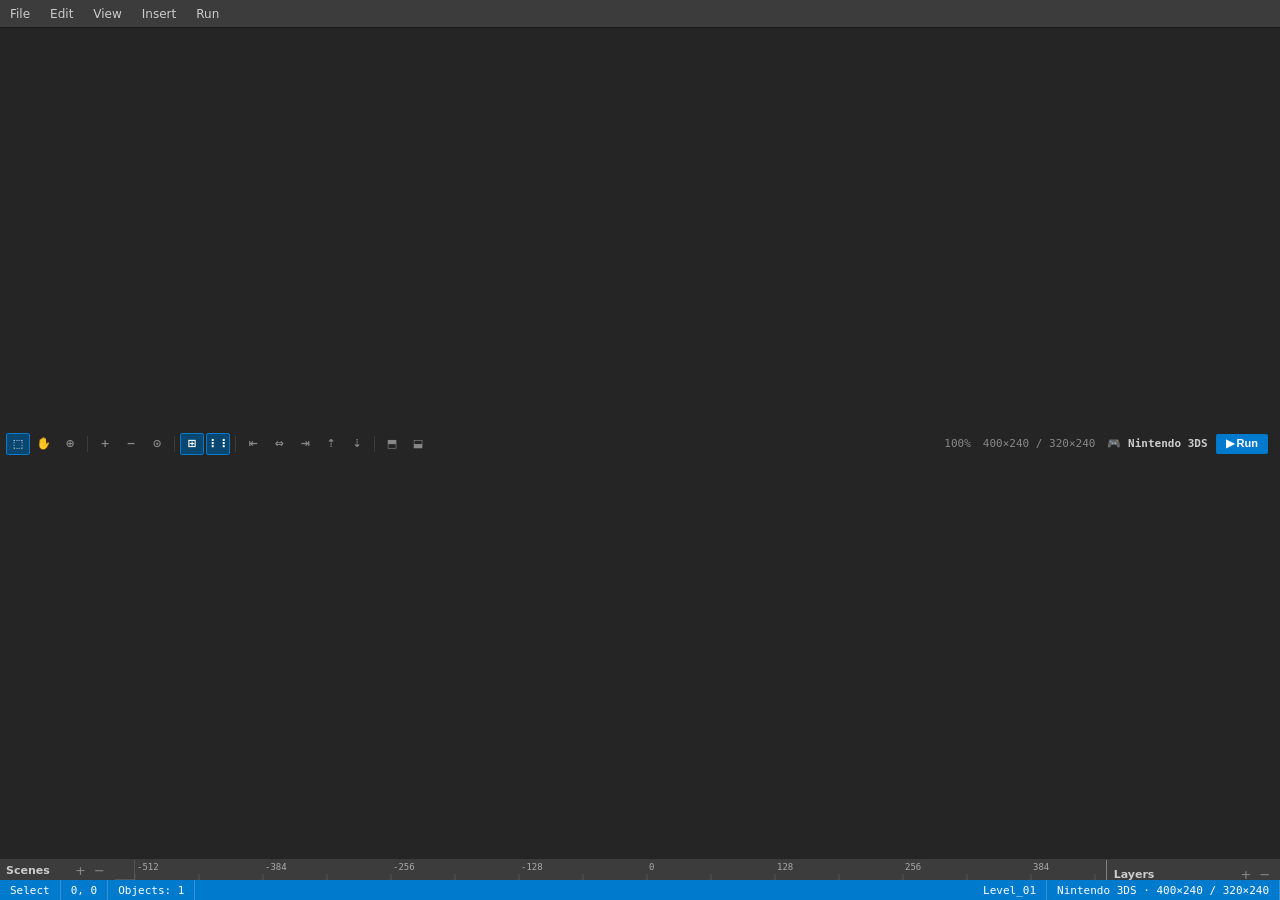
==== commit 4505d4e8: "Add HTML structure and styles for events editor" ====
--- a/index.html
+++ b/index.html
@@ -544,7 +544,181 @@
   <div class="canvas-area">
     <!-- Events iframe — shown when an events scene is selected -->
     <div id="events-frame-wrap">
-      <iframe id="events-frame" src="events.html" title="Events Editor"></iframe>
+      <!DOCTYPE html>
+<html lang="en">
+<head>
+<meta charset="utf-8">
+<title>PixelFlow — Events</title>
+<style>
+*,*::before,*::after{box-sizing:border-box;margin:0;padding:0}
+:root{
+  --bg:#1e1e1e;--panel:#252526;--panel2:#2d2d2d;--panel3:#3c3c3c;
+  --border:#3c3c3c;--bord2:#555;--sel:#094771;--hover:#2a2d2e;--acc:#007acc;
+  --green:#4ec9b0;--amber:#ce9178;--text:#cccccc;--text2:#888;--text3:#555;--red:#f44747;
+}
+html,body{width:100%;height:100%;overflow:hidden;background:var(--bg);color:var(--text);font-family:'Segoe UI',system-ui,sans-serif;font-size:12px}
+.app{display:grid;grid-template-rows:28px 1fr 20px;height:100%}
+body.embedded .app{grid-template-rows:28px 1fr}
+body.embedded .statusbar{display:none!important}
+
+/* toolbar */
+.toolbar{display:flex;align-items:center;gap:2px;background:var(--panel);border-bottom:1px solid var(--border);padding:0 6px}
+.tb{height:22px;padding:0 8px;display:flex;align-items:center;gap:4px;font-size:11px;font-weight:600;cursor:pointer;color:var(--text2);border:1px solid transparent;border-radius:2px;white-space:nowrap;transition:all .08s}
+.tb:hover{background:var(--hover);color:var(--text);border-color:var(--border)}
+.tb.primary{background:var(--acc);color:#fff;border-color:var(--acc)}.tb.primary:hover{background:#1a8ad4}
+.tb-sep{width:1px;height:16px;background:var(--border);margin:0 3px;flex-shrink:0}
+.tb-r{margin-left:auto;display:flex;align-items:center;gap:4px}
+.scene-sel{font-family:monospace;font-size:11px;background:var(--panel2);color:var(--text);border:1px solid var(--border);border-radius:2px;padding:1px 4px;height:18px;cursor:pointer}
+
+/* main */
+.main{display:flex;min-height:0;overflow:hidden}
+
+/* sheet */
+.sheet-wrap{flex:1;overflow-y:auto;min-height:0}
+.sheet-wrap::-webkit-scrollbar{width:8px}
+.sheet-wrap::-webkit-scrollbar-thumb{background:var(--bord2);border-radius:4px}
+.sheet-header{display:grid;grid-template-columns:36px 1fr 1fr;position:sticky;top:0;z-index:5;background:#252526;border-bottom:2px solid var(--border)}
+.sh-cell{padding:4px 10px;font-size:10px;font-weight:700;letter-spacing:.8px;text-transform:uppercase;display:flex;align-items:center;gap:5px}
+.sh-cond{color:#569cd6;border-right:1px solid var(--border)}
+.sh-act{color:#4ec9b0}
+.ev-row{display:grid;grid-template-columns:36px 1fr 1fr;border-bottom:1px solid var(--border);min-height:48px;transition:background .06s;cursor:default;position:relative}
+.ev-row:hover{background:rgba(255,255,255,.02)}
+.ev-row.sel{background:rgba(0,122,204,.12)}
+.ev-row.disabled{opacity:.4}
+.ev-row.rev{background:rgba(206,17,17,.10)}
+.ev-num{display:flex;align-items:flex-start;justify-content:center;padding-top:8px;font-size:10px;color:var(--text3);font-family:monospace;border-right:1px solid var(--border);background:rgba(0,0,0,.1)}
+.ev-cond{padding:6px 8px;border-right:1px solid var(--border);display:flex;flex-direction:column;gap:3px;align-items:flex-start}
+.ev-act{padding:6px 8px;display:flex;flex-direction:column;gap:3px;align-items:flex-start}
+.chip{display:inline-flex;align-items:center;gap:5px;padding:2px 7px 2px 6px;border-radius:2px;font-size:11px;cursor:pointer;max-width:100%;position:relative}
+.chip.cond{background:rgba(86,156,214,.15);border:1px solid rgba(86,156,214,.35);color:var(--text)}
+.chip.act{background:rgba(78,201,176,.12);border:1px solid rgba(78,201,176,.3);color:var(--text)}
+.chip:hover .chip-del{opacity:1}
+.chip-icon{font-size:13px;flex-shrink:0}
+.chip-name{font-weight:600}
+.chip-params{color:var(--amber);font-family:monospace;font-size:10px;margin-left:3px}
+.chip-del{width:14px;height:14px;display:flex;align-items:center;justify-content:center;font-size:11px;color:var(--text3);cursor:pointer;opacity:0;flex-shrink:0;border-radius:2px;transition:all .08s;margin-left:2px}
+.chip-del:hover{background:rgba(244,71,71,.2);color:var(--red)}
+.add-chip{display:inline-flex;align-items:center;gap:3px;padding:2px 6px;font-size:10px;cursor:pointer;color:var(--text3);border:1px dashed var(--border);border-radius:2px;transition:all .08s;margin-top:1px}
+.add-chip.cond:hover{color:#569cd6;border-color:#569cd6}
+.add-chip.act:hover{color:#4ec9b0;border-color:#4ec9b0}
+.empty{flex:1;display:flex;flex-direction:column;align-items:center;justify-content:center;gap:12px;padding:40px;text-align:center;color:var(--text2);height:100%}
+.empty-icon{font-size:40px;opacity:.3}
+.empty-title{font-size:14px;font-weight:600;color:var(--text)}
+.empty-desc{font-size:11px;line-height:1.8;max-width:300px}
+
+/* sidebar */
+.sidebar{width:260px;background:var(--panel);border-left:1px solid var(--border);display:flex;flex-direction:column;min-height:0;flex-shrink:0}
+.sb-tabs{display:flex;border-bottom:1px solid var(--border)}
+.sb-tab{flex:1;padding:6px 0;font-size:10px;font-weight:600;letter-spacing:.5px;text-align:center;cursor:pointer;color:var(--text3);border-bottom:2px solid transparent;transition:all .1s;text-transform:uppercase}
+.sb-tab.on{color:var(--acc);border-bottom-color:var(--acc)}
+.sb-body{flex:1;overflow-y:auto;min-height:0}
+.sb-body::-webkit-scrollbar{width:6px}
+.sb-body::-webkit-scrollbar-thumb{background:var(--bord2);border-radius:3px}
+.pick-group-head{padding:6px 10px 3px;font-size:9px;font-weight:700;letter-spacing:1px;text-transform:uppercase;color:var(--text3);border-bottom:1px solid var(--border);background:rgba(0,0,0,.15)}
+.pick-item{display:flex;align-items:center;gap:8px;padding:6px 10px;cursor:pointer;transition:background .06s;border-bottom:1px solid rgba(255,255,255,.03)}
+.pick-item:hover{background:var(--hover)}
+.pick-item.cond:hover .pi-name{color:#569cd6}
+.pick-item.act:hover .pi-name{color:#4ec9b0}
+.pi-icon{font-size:15px;width:20px;text-align:center;flex-shrink:0}
+.pi-name{font-size:11px;font-weight:600;color:var(--text)}
+.pi-desc{font-size:10px;color:var(--text3);margin-top:1px;white-space:nowrap;overflow:hidden;text-overflow:ellipsis}
+
+/* cpp */
+.cpp-bar{display:flex;align-items:center;justify-content:space-between;padding:4px 10px;background:var(--panel3);border-bottom:1px solid var(--border);font-size:10px;color:var(--text2);flex-shrink:0}
+.cpp-copy{padding:2px 8px;background:var(--panel2);border:1px solid var(--border);color:var(--text2);cursor:pointer;border-radius:2px;font-size:10px}
+.cpp-copy:hover{color:var(--acc);border-color:var(--acc)}
+.cpp-wrap{flex:1;overflow:auto;font-family:monospace;font-size:11px;line-height:1.7;background:#1e1e1e}
+.cpp-code{padding:10px 14px;white-space:pre;min-height:100%}
+.kw{color:#569cd6}.ty{color:#4ec9b0}.fn{color:#dcdcaa}.cm{color:#6a9955;font-style:italic}.str{color:#ce9178}.num{color:#b5cea8}
+
+/* param modal */
+.param-ov{position:fixed;inset:0;z-index:200;background:rgba(0,0,0,.65);display:none;align-items:center;justify-content:center}
+.param-ov.open{display:flex}
+.param-modal{background:var(--panel2);border:1px solid var(--bord2);border-radius:4px;box-shadow:0 8px 32px rgba(0,0,0,.6);width:320px;overflow:hidden}
+.pm-head{display:flex;align-items:center;justify-content:space-between;padding:8px 12px;background:var(--panel3);border-bottom:1px solid var(--border)}
+.pm-title{font-size:12px;font-weight:600;color:var(--text)}
+.pm-x{width:20px;height:20px;display:flex;align-items:center;justify-content:center;font-size:12px;color:var(--text2);cursor:pointer;border-radius:2px}
+.pm-x:hover{background:var(--red);color:#fff}
+.pm-body{padding:10px 12px;display:flex;flex-direction:column;gap:8px}
+.pm-field{display:flex;flex-direction:column;gap:3px}
+.pm-lbl{font-size:10px;color:var(--text2);text-transform:uppercase;letter-spacing:.5px}
+.pm-in,.pm-sel{background:var(--panel3);border:1px solid var(--bord2);color:var(--text);font-family:monospace;font-size:11px;padding:4px 7px;border-radius:2px;outline:none;width:100%}
+.pm-in:focus,.pm-sel:focus{border-color:var(--acc)}
+.pm-expr{background:#0d2a1a;border-color:#2a5a2a;color:var(--green)}
+.pm-expr:focus{border-color:var(--green)}
+.pm-foot{display:flex;justify-content:flex-end;gap:6px;padding:8px 12px;border-top:1px solid var(--border);background:var(--panel3)}
+.pm-btn{padding:4px 14px;font-size:11px;font-weight:600;border-radius:2px;cursor:pointer;border:1px solid var(--border)}
+.pm-ok{background:var(--acc);color:#fff;border-color:var(--acc)}.pm-ok:hover{background:#1a8ad4}
+.pm-cancel{background:var(--panel2);color:var(--text2)}.pm-cancel:hover{color:var(--text)}
+
+/* statusbar */
+.statusbar{display:flex;align-items:center;background:var(--acc);font-size:11px;font-family:monospace}
+.sbc{padding:0 10px;height:100%;display:flex;align-items:center;border-right:1px solid rgba(255,255,255,.2);color:#fff;white-space:nowrap}
+.sbr{margin-left:auto;display:flex;height:100%}
+</style>
+</head>
+<body>
+<div class="app">
+
+<div class="toolbar">
+  <div class="tb primary" onclick="addEvent()">+ Add Event</div>
+  <div class="tb-sep"></div>
+  <div class="tb" id="tb-del" onclick="deleteSelected()" style="opacity:.4;pointer-events:none">✕ Delete</div>
+  <div class="tb" id="tb-dup" onclick="duplicateSelected()" style="opacity:.4;pointer-events:none">⧉ Duplicate</div>
+  <div class="tb" id="tb-tog" onclick="toggleSelected()" style="opacity:.4;pointer-events:none">◌ Toggle</div>
+  <div class="tb-sep"></div>
+  <div class="tb" id="tb-up" onclick="moveSelected(-1)" style="opacity:.4;pointer-events:none">↑ Up</div>
+  <div class="tb" id="tb-dn" onclick="moveSelected(1)"  style="opacity:.4;pointer-events:none">↓ Down</div>
+  <div class="tb-r">
+    <select class="scene-sel" id="scene-sel" onchange="setScene(this.value)"></select>
+  </div>
+</div>
+
+<div class="main">
+  <div style="flex:1;display:flex;flex-direction:column;min-height:0;overflow:hidden">
+    <div class="sheet-header">
+      <div class="sh-cell" style="border-right:1px solid var(--border)">#</div>
+      <div class="sh-cell sh-cond">⬡ Conditions — IF</div>
+      <div class="sh-cell sh-act">▶ Actions — THEN</div>
+    </div>
+    <div class="sheet-wrap" id="sheet"></div>
+  </div>
+  <div class="sidebar">
+    <div class="sb-tabs">
+      <div class="sb-tab on" id="stab-add" onclick="setSideTab('add')">Add</div>
+    </div>
+    <div class="sb-body" id="sb-body"></div>
+  </div>
+</div>
+
+<div class="statusbar">
+  <div class="sbc" id="sb-scene">Level_01</div>
+  <div class="sbc" id="sb-count">Events: 0</div>
+  <div class="sbr">
+    <div class="sbc" id="sb-plat">PSP</div>
+    <div class="sbc">PixelFlow Events</div>
+  </div>
+</div>
+</div>
+
+<div class="param-ov" id="param-ov" onclick="if(event.target===this)closePM()">
+  <div class="param-modal">
+    <div class="pm-head">
+      <span class="pm-title" id="pm-title">Edit</span>
+      <div class="pm-x" onclick="closePM()">✕</div>
+    </div>
+    <div class="pm-body" id="pm-body"></div>
+    <div class="pm-foot">
+      <button class="pm-btn pm-cancel" onclick="closePM()">Cancel</button>
+      <button class="pm-btn pm-ok" onclick="confirmPM()">OK</button>
+    </div>
+  </div>
+</div>
+
+<script src="events.js"></script>
+  
+</body>
+</html>
     </div>
     <div class="rulers" id="rulers-wrap">
       <div class="rc"></div>
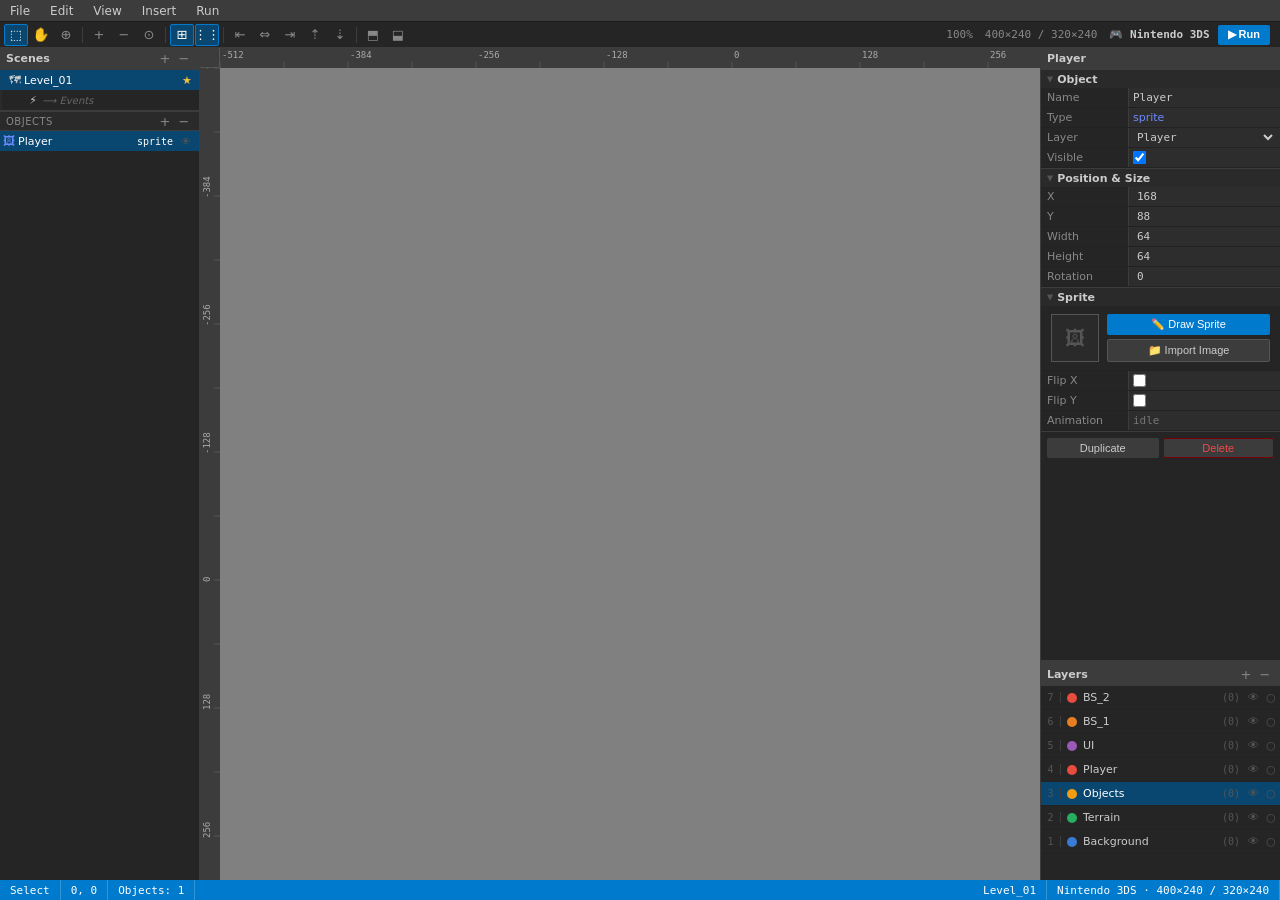
==== commit 4eb1d922: "Refactor events frame to use iframe for events.html Removed the HTML structure and styles from the e" ====
--- a/index.html
+++ b/index.html
@@ -544,181 +544,7 @@
   <div class="canvas-area">
     <!-- Events iframe — shown when an events scene is selected -->
     <div id="events-frame-wrap">
-      <!DOCTYPE html>
-<html lang="en">
-<head>
-<meta charset="utf-8">
-<title>PixelFlow — Events</title>
-<style>
-*,*::before,*::after{box-sizing:border-box;margin:0;padding:0}
-:root{
-  --bg:#1e1e1e;--panel:#252526;--panel2:#2d2d2d;--panel3:#3c3c3c;
-  --border:#3c3c3c;--bord2:#555;--sel:#094771;--hover:#2a2d2e;--acc:#007acc;
-  --green:#4ec9b0;--amber:#ce9178;--text:#cccccc;--text2:#888;--text3:#555;--red:#f44747;
-}
-html,body{width:100%;height:100%;overflow:hidden;background:var(--bg);color:var(--text);font-family:'Segoe UI',system-ui,sans-serif;font-size:12px}
-.app{display:grid;grid-template-rows:28px 1fr 20px;height:100%}
-body.embedded .app{grid-template-rows:28px 1fr}
-body.embedded .statusbar{display:none!important}
-
-/* toolbar */
-.toolbar{display:flex;align-items:center;gap:2px;background:var(--panel);border-bottom:1px solid var(--border);padding:0 6px}
-.tb{height:22px;padding:0 8px;display:flex;align-items:center;gap:4px;font-size:11px;font-weight:600;cursor:pointer;color:var(--text2);border:1px solid transparent;border-radius:2px;white-space:nowrap;transition:all .08s}
-.tb:hover{background:var(--hover);color:var(--text);border-color:var(--border)}
-.tb.primary{background:var(--acc);color:#fff;border-color:var(--acc)}.tb.primary:hover{background:#1a8ad4}
-.tb-sep{width:1px;height:16px;background:var(--border);margin:0 3px;flex-shrink:0}
-.tb-r{margin-left:auto;display:flex;align-items:center;gap:4px}
-.scene-sel{font-family:monospace;font-size:11px;background:var(--panel2);color:var(--text);border:1px solid var(--border);border-radius:2px;padding:1px 4px;height:18px;cursor:pointer}
-
-/* main */
-.main{display:flex;min-height:0;overflow:hidden}
-
-/* sheet */
-.sheet-wrap{flex:1;overflow-y:auto;min-height:0}
-.sheet-wrap::-webkit-scrollbar{width:8px}
-.sheet-wrap::-webkit-scrollbar-thumb{background:var(--bord2);border-radius:4px}
-.sheet-header{display:grid;grid-template-columns:36px 1fr 1fr;position:sticky;top:0;z-index:5;background:#252526;border-bottom:2px solid var(--border)}
-.sh-cell{padding:4px 10px;font-size:10px;font-weight:700;letter-spacing:.8px;text-transform:uppercase;display:flex;align-items:center;gap:5px}
-.sh-cond{color:#569cd6;border-right:1px solid var(--border)}
-.sh-act{color:#4ec9b0}
-.ev-row{display:grid;grid-template-columns:36px 1fr 1fr;border-bottom:1px solid var(--border);min-height:48px;transition:background .06s;cursor:default;position:relative}
-.ev-row:hover{background:rgba(255,255,255,.02)}
-.ev-row.sel{background:rgba(0,122,204,.12)}
-.ev-row.disabled{opacity:.4}
-.ev-row.rev{background:rgba(206,17,17,.10)}
-.ev-num{display:flex;align-items:flex-start;justify-content:center;padding-top:8px;font-size:10px;color:var(--text3);font-family:monospace;border-right:1px solid var(--border);background:rgba(0,0,0,.1)}
-.ev-cond{padding:6px 8px;border-right:1px solid var(--border);display:flex;flex-direction:column;gap:3px;align-items:flex-start}
-.ev-act{padding:6px 8px;display:flex;flex-direction:column;gap:3px;align-items:flex-start}
-.chip{display:inline-flex;align-items:center;gap:5px;padding:2px 7px 2px 6px;border-radius:2px;font-size:11px;cursor:pointer;max-width:100%;position:relative}
-.chip.cond{background:rgba(86,156,214,.15);border:1px solid rgba(86,156,214,.35);color:var(--text)}
-.chip.act{background:rgba(78,201,176,.12);border:1px solid rgba(78,201,176,.3);color:var(--text)}
-.chip:hover .chip-del{opacity:1}
-.chip-icon{font-size:13px;flex-shrink:0}
-.chip-name{font-weight:600}
-.chip-params{color:var(--amber);font-family:monospace;font-size:10px;margin-left:3px}
-.chip-del{width:14px;height:14px;display:flex;align-items:center;justify-content:center;font-size:11px;color:var(--text3);cursor:pointer;opacity:0;flex-shrink:0;border-radius:2px;transition:all .08s;margin-left:2px}
-.chip-del:hover{background:rgba(244,71,71,.2);color:var(--red)}
-.add-chip{display:inline-flex;align-items:center;gap:3px;padding:2px 6px;font-size:10px;cursor:pointer;color:var(--text3);border:1px dashed var(--border);border-radius:2px;transition:all .08s;margin-top:1px}
-.add-chip.cond:hover{color:#569cd6;border-color:#569cd6}
-.add-chip.act:hover{color:#4ec9b0;border-color:#4ec9b0}
-.empty{flex:1;display:flex;flex-direction:column;align-items:center;justify-content:center;gap:12px;padding:40px;text-align:center;color:var(--text2);height:100%}
-.empty-icon{font-size:40px;opacity:.3}
-.empty-title{font-size:14px;font-weight:600;color:var(--text)}
-.empty-desc{font-size:11px;line-height:1.8;max-width:300px}
-
-/* sidebar */
-.sidebar{width:260px;background:var(--panel);border-left:1px solid var(--border);display:flex;flex-direction:column;min-height:0;flex-shrink:0}
-.sb-tabs{display:flex;border-bottom:1px solid var(--border)}
-.sb-tab{flex:1;padding:6px 0;font-size:10px;font-weight:600;letter-spacing:.5px;text-align:center;cursor:pointer;color:var(--text3);border-bottom:2px solid transparent;transition:all .1s;text-transform:uppercase}
-.sb-tab.on{color:var(--acc);border-bottom-color:var(--acc)}
-.sb-body{flex:1;overflow-y:auto;min-height:0}
-.sb-body::-webkit-scrollbar{width:6px}
-.sb-body::-webkit-scrollbar-thumb{background:var(--bord2);border-radius:3px}
-.pick-group-head{padding:6px 10px 3px;font-size:9px;font-weight:700;letter-spacing:1px;text-transform:uppercase;color:var(--text3);border-bottom:1px solid var(--border);background:rgba(0,0,0,.15)}
-.pick-item{display:flex;align-items:center;gap:8px;padding:6px 10px;cursor:pointer;transition:background .06s;border-bottom:1px solid rgba(255,255,255,.03)}
-.pick-item:hover{background:var(--hover)}
-.pick-item.cond:hover .pi-name{color:#569cd6}
-.pick-item.act:hover .pi-name{color:#4ec9b0}
-.pi-icon{font-size:15px;width:20px;text-align:center;flex-shrink:0}
-.pi-name{font-size:11px;font-weight:600;color:var(--text)}
-.pi-desc{font-size:10px;color:var(--text3);margin-top:1px;white-space:nowrap;overflow:hidden;text-overflow:ellipsis}
-
-/* cpp */
-.cpp-bar{display:flex;align-items:center;justify-content:space-between;padding:4px 10px;background:var(--panel3);border-bottom:1px solid var(--border);font-size:10px;color:var(--text2);flex-shrink:0}
-.cpp-copy{padding:2px 8px;background:var(--panel2);border:1px solid var(--border);color:var(--text2);cursor:pointer;border-radius:2px;font-size:10px}
-.cpp-copy:hover{color:var(--acc);border-color:var(--acc)}
-.cpp-wrap{flex:1;overflow:auto;font-family:monospace;font-size:11px;line-height:1.7;background:#1e1e1e}
-.cpp-code{padding:10px 14px;white-space:pre;min-height:100%}
-.kw{color:#569cd6}.ty{color:#4ec9b0}.fn{color:#dcdcaa}.cm{color:#6a9955;font-style:italic}.str{color:#ce9178}.num{color:#b5cea8}
-
-/* param modal */
-.param-ov{position:fixed;inset:0;z-index:200;background:rgba(0,0,0,.65);display:none;align-items:center;justify-content:center}
-.param-ov.open{display:flex}
-.param-modal{background:var(--panel2);border:1px solid var(--bord2);border-radius:4px;box-shadow:0 8px 32px rgba(0,0,0,.6);width:320px;overflow:hidden}
-.pm-head{display:flex;align-items:center;justify-content:space-between;padding:8px 12px;background:var(--panel3);border-bottom:1px solid var(--border)}
-.pm-title{font-size:12px;font-weight:600;color:var(--text)}
-.pm-x{width:20px;height:20px;display:flex;align-items:center;justify-content:center;font-size:12px;color:var(--text2);cursor:pointer;border-radius:2px}
-.pm-x:hover{background:var(--red);color:#fff}
-.pm-body{padding:10px 12px;display:flex;flex-direction:column;gap:8px}
-.pm-field{display:flex;flex-direction:column;gap:3px}
-.pm-lbl{font-size:10px;color:var(--text2);text-transform:uppercase;letter-spacing:.5px}
-.pm-in,.pm-sel{background:var(--panel3);border:1px solid var(--bord2);color:var(--text);font-family:monospace;font-size:11px;padding:4px 7px;border-radius:2px;outline:none;width:100%}
-.pm-in:focus,.pm-sel:focus{border-color:var(--acc)}
-.pm-expr{background:#0d2a1a;border-color:#2a5a2a;color:var(--green)}
-.pm-expr:focus{border-color:var(--green)}
-.pm-foot{display:flex;justify-content:flex-end;gap:6px;padding:8px 12px;border-top:1px solid var(--border);background:var(--panel3)}
-.pm-btn{padding:4px 14px;font-size:11px;font-weight:600;border-radius:2px;cursor:pointer;border:1px solid var(--border)}
-.pm-ok{background:var(--acc);color:#fff;border-color:var(--acc)}.pm-ok:hover{background:#1a8ad4}
-.pm-cancel{background:var(--panel2);color:var(--text2)}.pm-cancel:hover{color:var(--text)}
-
-/* statusbar */
-.statusbar{display:flex;align-items:center;background:var(--acc);font-size:11px;font-family:monospace}
-.sbc{padding:0 10px;height:100%;display:flex;align-items:center;border-right:1px solid rgba(255,255,255,.2);color:#fff;white-space:nowrap}
-.sbr{margin-left:auto;display:flex;height:100%}
-</style>
-</head>
-<body>
-<div class="app">
-
-<div class="toolbar">
-  <div class="tb primary" onclick="addEvent()">+ Add Event</div>
-  <div class="tb-sep"></div>
-  <div class="tb" id="tb-del" onclick="deleteSelected()" style="opacity:.4;pointer-events:none">✕ Delete</div>
-  <div class="tb" id="tb-dup" onclick="duplicateSelected()" style="opacity:.4;pointer-events:none">⧉ Duplicate</div>
-  <div class="tb" id="tb-tog" onclick="toggleSelected()" style="opacity:.4;pointer-events:none">◌ Toggle</div>
-  <div class="tb-sep"></div>
-  <div class="tb" id="tb-up" onclick="moveSelected(-1)" style="opacity:.4;pointer-events:none">↑ Up</div>
-  <div class="tb" id="tb-dn" onclick="moveSelected(1)"  style="opacity:.4;pointer-events:none">↓ Down</div>
-  <div class="tb-r">
-    <select class="scene-sel" id="scene-sel" onchange="setScene(this.value)"></select>
-  </div>
-</div>
-
-<div class="main">
-  <div style="flex:1;display:flex;flex-direction:column;min-height:0;overflow:hidden">
-    <div class="sheet-header">
-      <div class="sh-cell" style="border-right:1px solid var(--border)">#</div>
-      <div class="sh-cell sh-cond">⬡ Conditions — IF</div>
-      <div class="sh-cell sh-act">▶ Actions — THEN</div>
-    </div>
-    <div class="sheet-wrap" id="sheet"></div>
-  </div>
-  <div class="sidebar">
-    <div class="sb-tabs">
-      <div class="sb-tab on" id="stab-add" onclick="setSideTab('add')">Add</div>
-    </div>
-    <div class="sb-body" id="sb-body"></div>
-  </div>
-</div>
-
-<div class="statusbar">
-  <div class="sbc" id="sb-scene">Level_01</div>
-  <div class="sbc" id="sb-count">Events: 0</div>
-  <div class="sbr">
-    <div class="sbc" id="sb-plat">PSP</div>
-    <div class="sbc">PixelFlow Events</div>
-  </div>
-</div>
-</div>
-
-<div class="param-ov" id="param-ov" onclick="if(event.target===this)closePM()">
-  <div class="param-modal">
-    <div class="pm-head">
-      <span class="pm-title" id="pm-title">Edit</span>
-      <div class="pm-x" onclick="closePM()">✕</div>
-    </div>
-    <div class="pm-body" id="pm-body"></div>
-    <div class="pm-foot">
-      <button class="pm-btn pm-cancel" onclick="closePM()">Cancel</button>
-      <button class="pm-btn pm-ok" onclick="confirmPM()">OK</button>
-    </div>
-  </div>
-</div>
-
-<script src="events.js"></script>
-  
-</body>
-</html>
+      <iframe src="events.html"></iframe>
     </div>
     <div class="rulers" id="rulers-wrap">
       <div class="rc"></div>
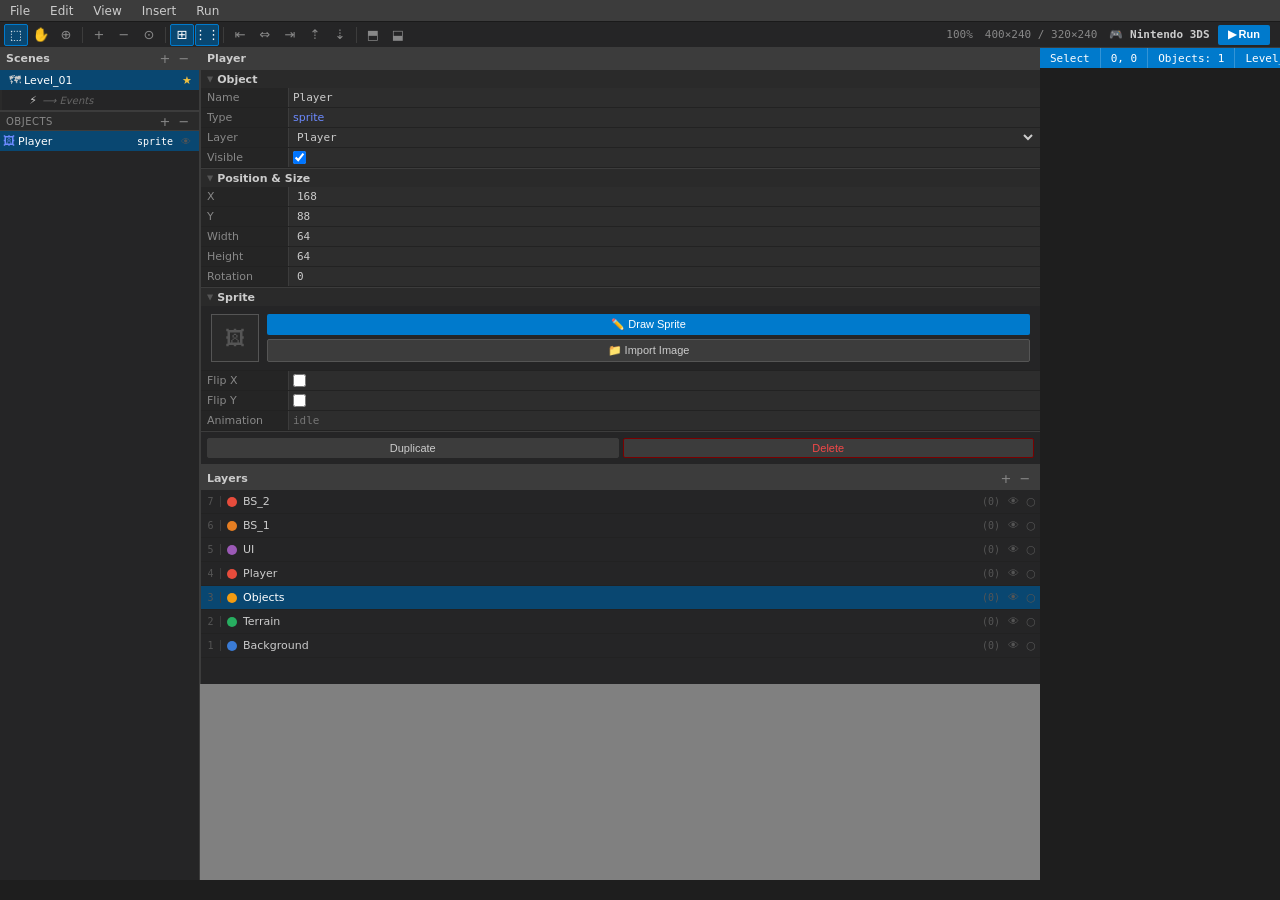
==== commit 7fb585b5: "Add id and title attributes to events iframe" ====
--- a/index.html
+++ b/index.html
@@ -544,7 +544,7 @@
   <div class="canvas-area">
     <!-- Events iframe — shown when an events scene is selected -->
     <div id="events-frame-wrap">
-      <iframe src="events.html"></iframe>
+      <iframe id="events-frame" src="events.html" title="Events Editor"></iframe
     </div>
     <div class="rulers" id="rulers-wrap">
       <div class="rc"></div>
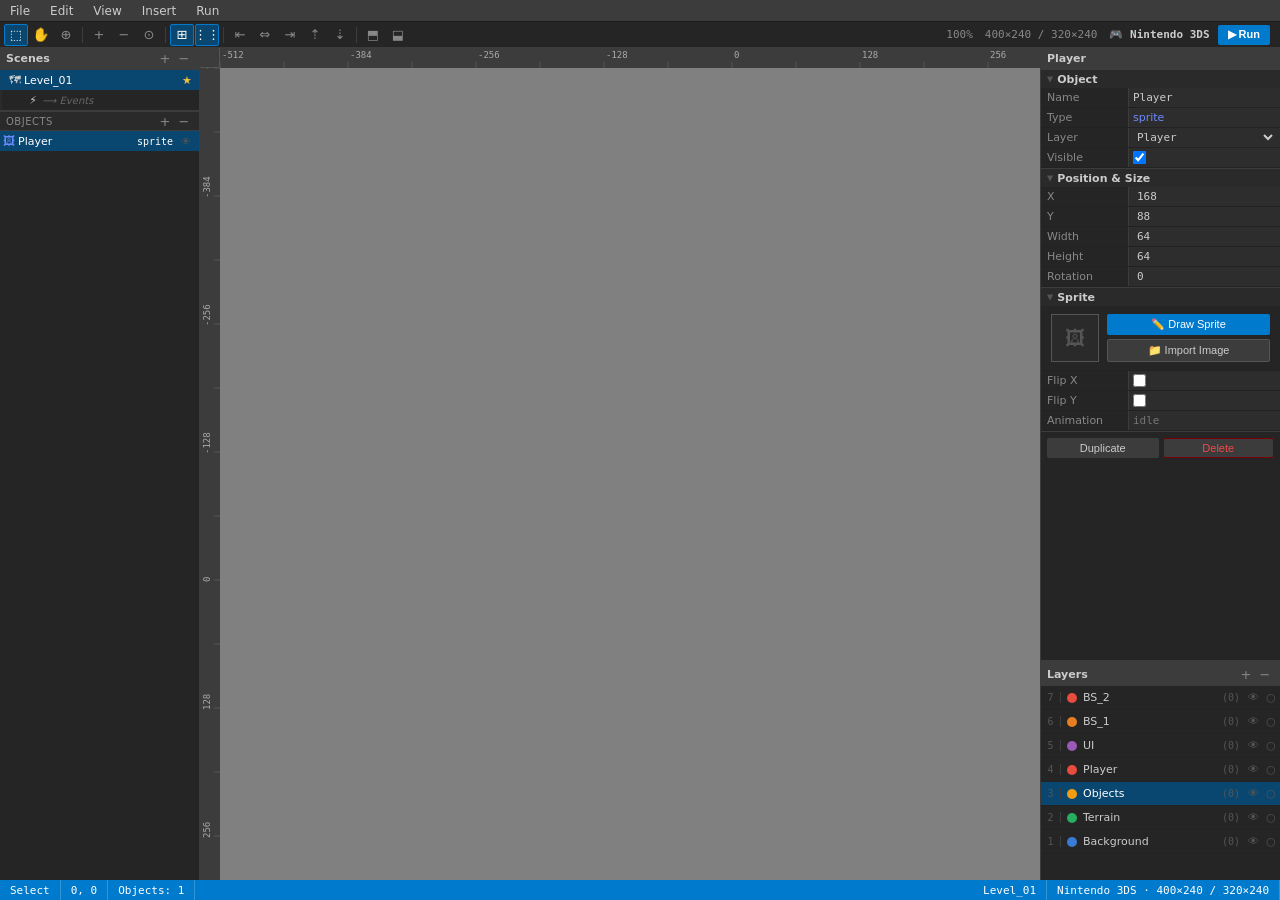
==== commit 4b1e40c6: "Revert "Add id and title attributes to events iframe" This reverts commit 7fb585b50f3bb2302397937d4a" ====
--- a/index.html
+++ b/index.html
@@ -544,7 +544,7 @@
   <div class="canvas-area">
     <!-- Events iframe — shown when an events scene is selected -->
     <div id="events-frame-wrap">
-      <iframe id="events-frame" src="events.html" title="Events Editor"></iframe
+      <iframe src="events.html"></iframe>
     </div>
     <div class="rulers" id="rulers-wrap">
       <div class="rc"></div>
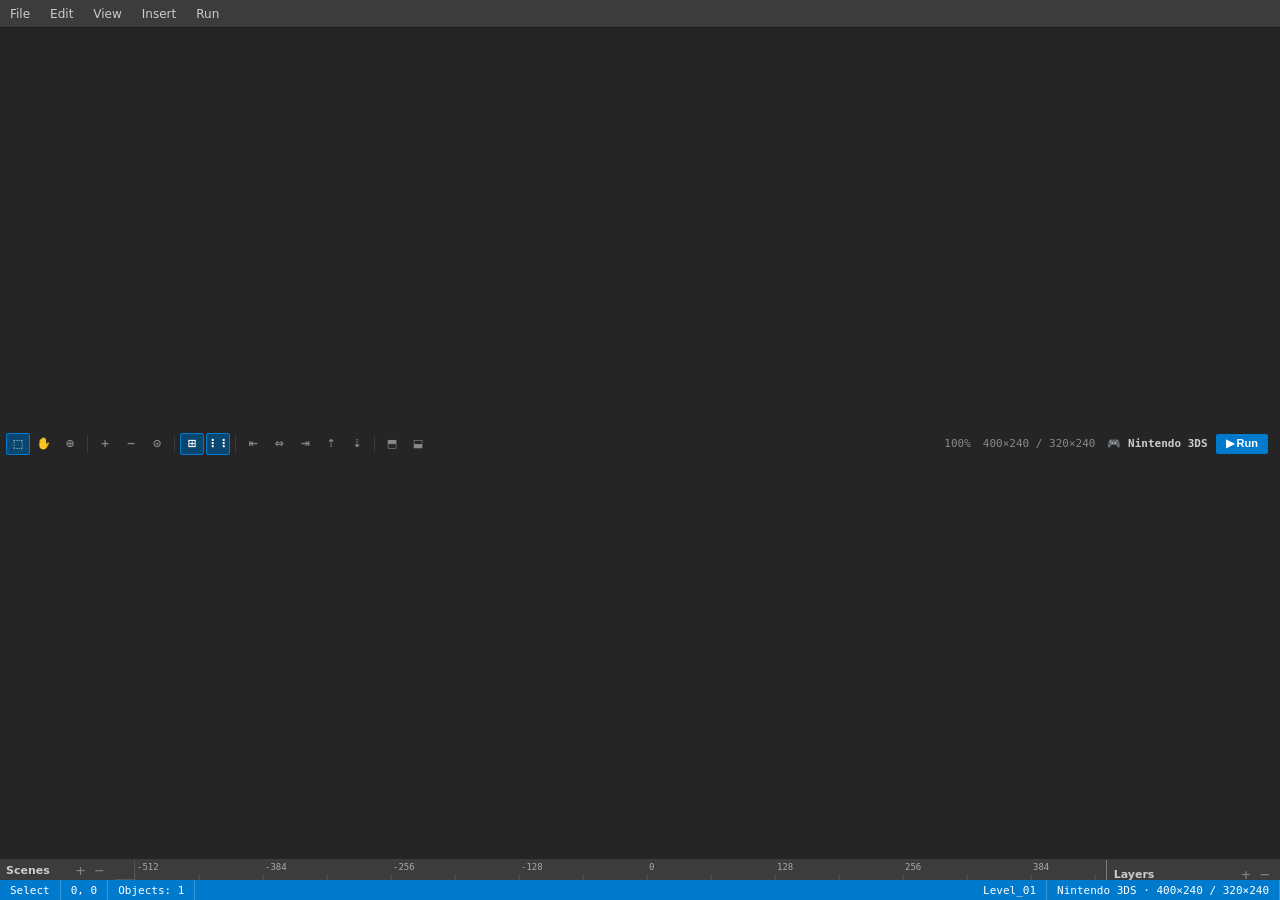
==== commit a2c01933: "Revert "Refactor events frame to use iframe for events.html" This reverts commit 4eb1d92278d3cd48cf6" ====
--- a/index.html
+++ b/index.html
@@ -544,7 +544,181 @@
   <div class="canvas-area">
     <!-- Events iframe — shown when an events scene is selected -->
     <div id="events-frame-wrap">
-      <iframe src="events.html"></iframe>
+      <!DOCTYPE html>
+<html lang="en">
+<head>
+<meta charset="utf-8">
+<title>PixelFlow — Events</title>
+<style>
+*,*::before,*::after{box-sizing:border-box;margin:0;padding:0}
+:root{
+  --bg:#1e1e1e;--panel:#252526;--panel2:#2d2d2d;--panel3:#3c3c3c;
+  --border:#3c3c3c;--bord2:#555;--sel:#094771;--hover:#2a2d2e;--acc:#007acc;
+  --green:#4ec9b0;--amber:#ce9178;--text:#cccccc;--text2:#888;--text3:#555;--red:#f44747;
+}
+html,body{width:100%;height:100%;overflow:hidden;background:var(--bg);color:var(--text);font-family:'Segoe UI',system-ui,sans-serif;font-size:12px}
+.app{display:grid;grid-template-rows:28px 1fr 20px;height:100%}
+body.embedded .app{grid-template-rows:28px 1fr}
+body.embedded .statusbar{display:none!important}
+
+/* toolbar */
+.toolbar{display:flex;align-items:center;gap:2px;background:var(--panel);border-bottom:1px solid var(--border);padding:0 6px}
+.tb{height:22px;padding:0 8px;display:flex;align-items:center;gap:4px;font-size:11px;font-weight:600;cursor:pointer;color:var(--text2);border:1px solid transparent;border-radius:2px;white-space:nowrap;transition:all .08s}
+.tb:hover{background:var(--hover);color:var(--text);border-color:var(--border)}
+.tb.primary{background:var(--acc);color:#fff;border-color:var(--acc)}.tb.primary:hover{background:#1a8ad4}
+.tb-sep{width:1px;height:16px;background:var(--border);margin:0 3px;flex-shrink:0}
+.tb-r{margin-left:auto;display:flex;align-items:center;gap:4px}
+.scene-sel{font-family:monospace;font-size:11px;background:var(--panel2);color:var(--text);border:1px solid var(--border);border-radius:2px;padding:1px 4px;height:18px;cursor:pointer}
+
+/* main */
+.main{display:flex;min-height:0;overflow:hidden}
+
+/* sheet */
+.sheet-wrap{flex:1;overflow-y:auto;min-height:0}
+.sheet-wrap::-webkit-scrollbar{width:8px}
+.sheet-wrap::-webkit-scrollbar-thumb{background:var(--bord2);border-radius:4px}
+.sheet-header{display:grid;grid-template-columns:36px 1fr 1fr;position:sticky;top:0;z-index:5;background:#252526;border-bottom:2px solid var(--border)}
+.sh-cell{padding:4px 10px;font-size:10px;font-weight:700;letter-spacing:.8px;text-transform:uppercase;display:flex;align-items:center;gap:5px}
+.sh-cond{color:#569cd6;border-right:1px solid var(--border)}
+.sh-act{color:#4ec9b0}
+.ev-row{display:grid;grid-template-columns:36px 1fr 1fr;border-bottom:1px solid var(--border);min-height:48px;transition:background .06s;cursor:default;position:relative}
+.ev-row:hover{background:rgba(255,255,255,.02)}
+.ev-row.sel{background:rgba(0,122,204,.12)}
+.ev-row.disabled{opacity:.4}
+.ev-row.rev{background:rgba(206,17,17,.10)}
+.ev-num{display:flex;align-items:flex-start;justify-content:center;padding-top:8px;font-size:10px;color:var(--text3);font-family:monospace;border-right:1px solid var(--border);background:rgba(0,0,0,.1)}
+.ev-cond{padding:6px 8px;border-right:1px solid var(--border);display:flex;flex-direction:column;gap:3px;align-items:flex-start}
+.ev-act{padding:6px 8px;display:flex;flex-direction:column;gap:3px;align-items:flex-start}
+.chip{display:inline-flex;align-items:center;gap:5px;padding:2px 7px 2px 6px;border-radius:2px;font-size:11px;cursor:pointer;max-width:100%;position:relative}
+.chip.cond{background:rgba(86,156,214,.15);border:1px solid rgba(86,156,214,.35);color:var(--text)}
+.chip.act{background:rgba(78,201,176,.12);border:1px solid rgba(78,201,176,.3);color:var(--text)}
+.chip:hover .chip-del{opacity:1}
+.chip-icon{font-size:13px;flex-shrink:0}
+.chip-name{font-weight:600}
+.chip-params{color:var(--amber);font-family:monospace;font-size:10px;margin-left:3px}
+.chip-del{width:14px;height:14px;display:flex;align-items:center;justify-content:center;font-size:11px;color:var(--text3);cursor:pointer;opacity:0;flex-shrink:0;border-radius:2px;transition:all .08s;margin-left:2px}
+.chip-del:hover{background:rgba(244,71,71,.2);color:var(--red)}
+.add-chip{display:inline-flex;align-items:center;gap:3px;padding:2px 6px;font-size:10px;cursor:pointer;color:var(--text3);border:1px dashed var(--border);border-radius:2px;transition:all .08s;margin-top:1px}
+.add-chip.cond:hover{color:#569cd6;border-color:#569cd6}
+.add-chip.act:hover{color:#4ec9b0;border-color:#4ec9b0}
+.empty{flex:1;display:flex;flex-direction:column;align-items:center;justify-content:center;gap:12px;padding:40px;text-align:center;color:var(--text2);height:100%}
+.empty-icon{font-size:40px;opacity:.3}
+.empty-title{font-size:14px;font-weight:600;color:var(--text)}
+.empty-desc{font-size:11px;line-height:1.8;max-width:300px}
+
+/* sidebar */
+.sidebar{width:260px;background:var(--panel);border-left:1px solid var(--border);display:flex;flex-direction:column;min-height:0;flex-shrink:0}
+.sb-tabs{display:flex;border-bottom:1px solid var(--border)}
+.sb-tab{flex:1;padding:6px 0;font-size:10px;font-weight:600;letter-spacing:.5px;text-align:center;cursor:pointer;color:var(--text3);border-bottom:2px solid transparent;transition:all .1s;text-transform:uppercase}
+.sb-tab.on{color:var(--acc);border-bottom-color:var(--acc)}
+.sb-body{flex:1;overflow-y:auto;min-height:0}
+.sb-body::-webkit-scrollbar{width:6px}
+.sb-body::-webkit-scrollbar-thumb{background:var(--bord2);border-radius:3px}
+.pick-group-head{padding:6px 10px 3px;font-size:9px;font-weight:700;letter-spacing:1px;text-transform:uppercase;color:var(--text3);border-bottom:1px solid var(--border);background:rgba(0,0,0,.15)}
+.pick-item{display:flex;align-items:center;gap:8px;padding:6px 10px;cursor:pointer;transition:background .06s;border-bottom:1px solid rgba(255,255,255,.03)}
+.pick-item:hover{background:var(--hover)}
+.pick-item.cond:hover .pi-name{color:#569cd6}
+.pick-item.act:hover .pi-name{color:#4ec9b0}
+.pi-icon{font-size:15px;width:20px;text-align:center;flex-shrink:0}
+.pi-name{font-size:11px;font-weight:600;color:var(--text)}
+.pi-desc{font-size:10px;color:var(--text3);margin-top:1px;white-space:nowrap;overflow:hidden;text-overflow:ellipsis}
+
+/* cpp */
+.cpp-bar{display:flex;align-items:center;justify-content:space-between;padding:4px 10px;background:var(--panel3);border-bottom:1px solid var(--border);font-size:10px;color:var(--text2);flex-shrink:0}
+.cpp-copy{padding:2px 8px;background:var(--panel2);border:1px solid var(--border);color:var(--text2);cursor:pointer;border-radius:2px;font-size:10px}
+.cpp-copy:hover{color:var(--acc);border-color:var(--acc)}
+.cpp-wrap{flex:1;overflow:auto;font-family:monospace;font-size:11px;line-height:1.7;background:#1e1e1e}
+.cpp-code{padding:10px 14px;white-space:pre;min-height:100%}
+.kw{color:#569cd6}.ty{color:#4ec9b0}.fn{color:#dcdcaa}.cm{color:#6a9955;font-style:italic}.str{color:#ce9178}.num{color:#b5cea8}
+
+/* param modal */
+.param-ov{position:fixed;inset:0;z-index:200;background:rgba(0,0,0,.65);display:none;align-items:center;justify-content:center}
+.param-ov.open{display:flex}
+.param-modal{background:var(--panel2);border:1px solid var(--bord2);border-radius:4px;box-shadow:0 8px 32px rgba(0,0,0,.6);width:320px;overflow:hidden}
+.pm-head{display:flex;align-items:center;justify-content:space-between;padding:8px 12px;background:var(--panel3);border-bottom:1px solid var(--border)}
+.pm-title{font-size:12px;font-weight:600;color:var(--text)}
+.pm-x{width:20px;height:20px;display:flex;align-items:center;justify-content:center;font-size:12px;color:var(--text2);cursor:pointer;border-radius:2px}
+.pm-x:hover{background:var(--red);color:#fff}
+.pm-body{padding:10px 12px;display:flex;flex-direction:column;gap:8px}
+.pm-field{display:flex;flex-direction:column;gap:3px}
+.pm-lbl{font-size:10px;color:var(--text2);text-transform:uppercase;letter-spacing:.5px}
+.pm-in,.pm-sel{background:var(--panel3);border:1px solid var(--bord2);color:var(--text);font-family:monospace;font-size:11px;padding:4px 7px;border-radius:2px;outline:none;width:100%}
+.pm-in:focus,.pm-sel:focus{border-color:var(--acc)}
+.pm-expr{background:#0d2a1a;border-color:#2a5a2a;color:var(--green)}
+.pm-expr:focus{border-color:var(--green)}
+.pm-foot{display:flex;justify-content:flex-end;gap:6px;padding:8px 12px;border-top:1px solid var(--border);background:var(--panel3)}
+.pm-btn{padding:4px 14px;font-size:11px;font-weight:600;border-radius:2px;cursor:pointer;border:1px solid var(--border)}
+.pm-ok{background:var(--acc);color:#fff;border-color:var(--acc)}.pm-ok:hover{background:#1a8ad4}
+.pm-cancel{background:var(--panel2);color:var(--text2)}.pm-cancel:hover{color:var(--text)}
+
+/* statusbar */
+.statusbar{display:flex;align-items:center;background:var(--acc);font-size:11px;font-family:monospace}
+.sbc{padding:0 10px;height:100%;display:flex;align-items:center;border-right:1px solid rgba(255,255,255,.2);color:#fff;white-space:nowrap}
+.sbr{margin-left:auto;display:flex;height:100%}
+</style>
+</head>
+<body>
+<div class="app">
+
+<div class="toolbar">
+  <div class="tb primary" onclick="addEvent()">+ Add Event</div>
+  <div class="tb-sep"></div>
+  <div class="tb" id="tb-del" onclick="deleteSelected()" style="opacity:.4;pointer-events:none">✕ Delete</div>
+  <div class="tb" id="tb-dup" onclick="duplicateSelected()" style="opacity:.4;pointer-events:none">⧉ Duplicate</div>
+  <div class="tb" id="tb-tog" onclick="toggleSelected()" style="opacity:.4;pointer-events:none">◌ Toggle</div>
+  <div class="tb-sep"></div>
+  <div class="tb" id="tb-up" onclick="moveSelected(-1)" style="opacity:.4;pointer-events:none">↑ Up</div>
+  <div class="tb" id="tb-dn" onclick="moveSelected(1)"  style="opacity:.4;pointer-events:none">↓ Down</div>
+  <div class="tb-r">
+    <select class="scene-sel" id="scene-sel" onchange="setScene(this.value)"></select>
+  </div>
+</div>
+
+<div class="main">
+  <div style="flex:1;display:flex;flex-direction:column;min-height:0;overflow:hidden">
+    <div class="sheet-header">
+      <div class="sh-cell" style="border-right:1px solid var(--border)">#</div>
+      <div class="sh-cell sh-cond">⬡ Conditions — IF</div>
+      <div class="sh-cell sh-act">▶ Actions — THEN</div>
+    </div>
+    <div class="sheet-wrap" id="sheet"></div>
+  </div>
+  <div class="sidebar">
+    <div class="sb-tabs">
+      <div class="sb-tab on" id="stab-add" onclick="setSideTab('add')">Add</div>
+    </div>
+    <div class="sb-body" id="sb-body"></div>
+  </div>
+</div>
+
+<div class="statusbar">
+  <div class="sbc" id="sb-scene">Level_01</div>
+  <div class="sbc" id="sb-count">Events: 0</div>
+  <div class="sbr">
+    <div class="sbc" id="sb-plat">PSP</div>
+    <div class="sbc">PixelFlow Events</div>
+  </div>
+</div>
+</div>
+
+<div class="param-ov" id="param-ov" onclick="if(event.target===this)closePM()">
+  <div class="param-modal">
+    <div class="pm-head">
+      <span class="pm-title" id="pm-title">Edit</span>
+      <div class="pm-x" onclick="closePM()">✕</div>
+    </div>
+    <div class="pm-body" id="pm-body"></div>
+    <div class="pm-foot">
+      <button class="pm-btn pm-cancel" onclick="closePM()">Cancel</button>
+      <button class="pm-btn pm-ok" onclick="confirmPM()">OK</button>
+    </div>
+  </div>
+</div>
+
+<script src="events.js"></script>
+  
+</body>
+</html>
     </div>
     <div class="rulers" id="rulers-wrap">
       <div class="rc"></div>
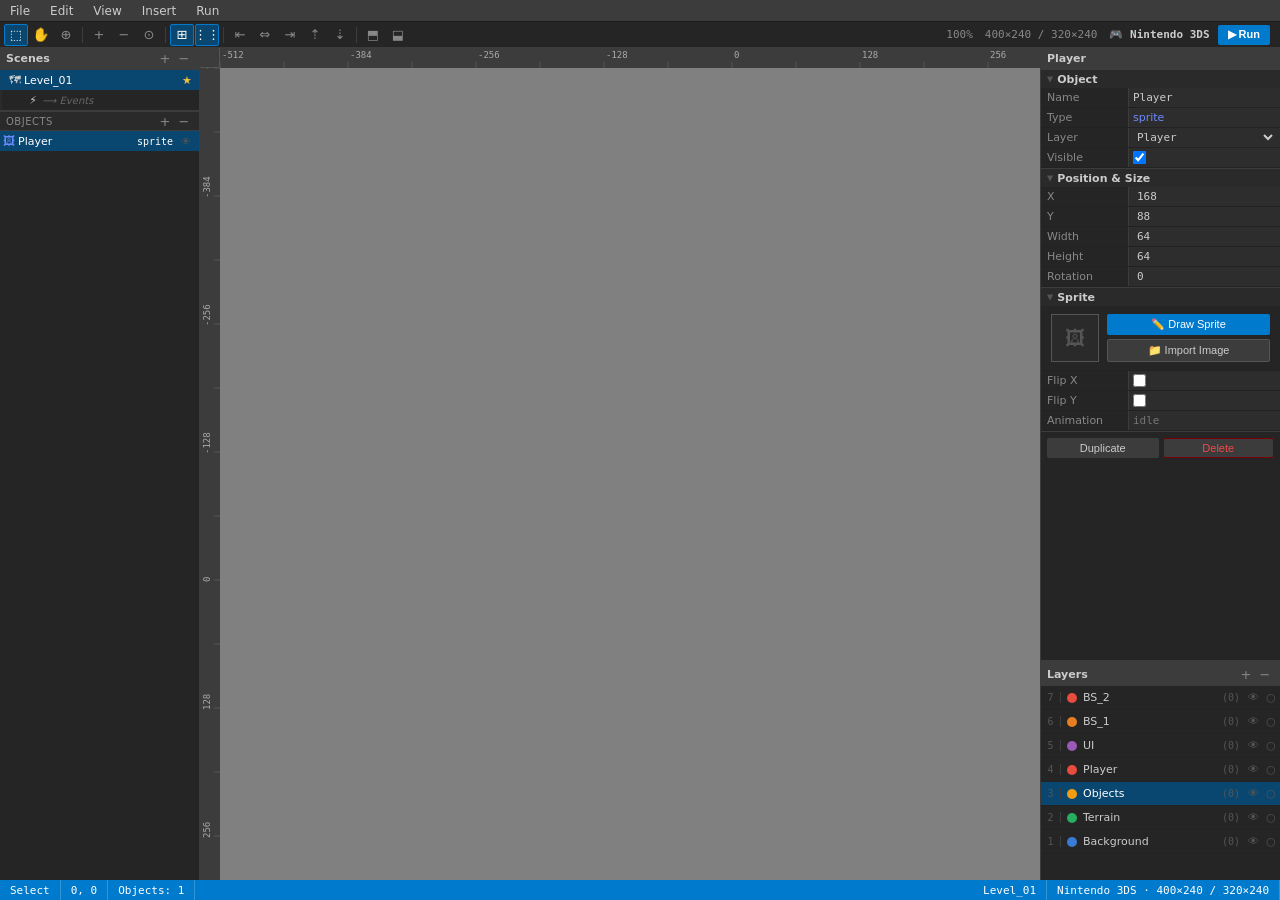
==== commit f1b07872: "Revert "Add HTML structure and styles for events editor" This reverts commit 4505d4e8336b9a9f66e37cc" ====
--- a/index.html
+++ b/index.html
@@ -544,181 +544,7 @@
   <div class="canvas-area">
     <!-- Events iframe — shown when an events scene is selected -->
     <div id="events-frame-wrap">
-      <!DOCTYPE html>
-<html lang="en">
-<head>
-<meta charset="utf-8">
-<title>PixelFlow — Events</title>
-<style>
-*,*::before,*::after{box-sizing:border-box;margin:0;padding:0}
-:root{
-  --bg:#1e1e1e;--panel:#252526;--panel2:#2d2d2d;--panel3:#3c3c3c;
-  --border:#3c3c3c;--bord2:#555;--sel:#094771;--hover:#2a2d2e;--acc:#007acc;
-  --green:#4ec9b0;--amber:#ce9178;--text:#cccccc;--text2:#888;--text3:#555;--red:#f44747;
-}
-html,body{width:100%;height:100%;overflow:hidden;background:var(--bg);color:var(--text);font-family:'Segoe UI',system-ui,sans-serif;font-size:12px}
-.app{display:grid;grid-template-rows:28px 1fr 20px;height:100%}
-body.embedded .app{grid-template-rows:28px 1fr}
-body.embedded .statusbar{display:none!important}
-
-/* toolbar */
-.toolbar{display:flex;align-items:center;gap:2px;background:var(--panel);border-bottom:1px solid var(--border);padding:0 6px}
-.tb{height:22px;padding:0 8px;display:flex;align-items:center;gap:4px;font-size:11px;font-weight:600;cursor:pointer;color:var(--text2);border:1px solid transparent;border-radius:2px;white-space:nowrap;transition:all .08s}
-.tb:hover{background:var(--hover);color:var(--text);border-color:var(--border)}
-.tb.primary{background:var(--acc);color:#fff;border-color:var(--acc)}.tb.primary:hover{background:#1a8ad4}
-.tb-sep{width:1px;height:16px;background:var(--border);margin:0 3px;flex-shrink:0}
-.tb-r{margin-left:auto;display:flex;align-items:center;gap:4px}
-.scene-sel{font-family:monospace;font-size:11px;background:var(--panel2);color:var(--text);border:1px solid var(--border);border-radius:2px;padding:1px 4px;height:18px;cursor:pointer}
-
-/* main */
-.main{display:flex;min-height:0;overflow:hidden}
-
-/* sheet */
-.sheet-wrap{flex:1;overflow-y:auto;min-height:0}
-.sheet-wrap::-webkit-scrollbar{width:8px}
-.sheet-wrap::-webkit-scrollbar-thumb{background:var(--bord2);border-radius:4px}
-.sheet-header{display:grid;grid-template-columns:36px 1fr 1fr;position:sticky;top:0;z-index:5;background:#252526;border-bottom:2px solid var(--border)}
-.sh-cell{padding:4px 10px;font-size:10px;font-weight:700;letter-spacing:.8px;text-transform:uppercase;display:flex;align-items:center;gap:5px}
-.sh-cond{color:#569cd6;border-right:1px solid var(--border)}
-.sh-act{color:#4ec9b0}
-.ev-row{display:grid;grid-template-columns:36px 1fr 1fr;border-bottom:1px solid var(--border);min-height:48px;transition:background .06s;cursor:default;position:relative}
-.ev-row:hover{background:rgba(255,255,255,.02)}
-.ev-row.sel{background:rgba(0,122,204,.12)}
-.ev-row.disabled{opacity:.4}
-.ev-row.rev{background:rgba(206,17,17,.10)}
-.ev-num{display:flex;align-items:flex-start;justify-content:center;padding-top:8px;font-size:10px;color:var(--text3);font-family:monospace;border-right:1px solid var(--border);background:rgba(0,0,0,.1)}
-.ev-cond{padding:6px 8px;border-right:1px solid var(--border);display:flex;flex-direction:column;gap:3px;align-items:flex-start}
-.ev-act{padding:6px 8px;display:flex;flex-direction:column;gap:3px;align-items:flex-start}
-.chip{display:inline-flex;align-items:center;gap:5px;padding:2px 7px 2px 6px;border-radius:2px;font-size:11px;cursor:pointer;max-width:100%;position:relative}
-.chip.cond{background:rgba(86,156,214,.15);border:1px solid rgba(86,156,214,.35);color:var(--text)}
-.chip.act{background:rgba(78,201,176,.12);border:1px solid rgba(78,201,176,.3);color:var(--text)}
-.chip:hover .chip-del{opacity:1}
-.chip-icon{font-size:13px;flex-shrink:0}
-.chip-name{font-weight:600}
-.chip-params{color:var(--amber);font-family:monospace;font-size:10px;margin-left:3px}
-.chip-del{width:14px;height:14px;display:flex;align-items:center;justify-content:center;font-size:11px;color:var(--text3);cursor:pointer;opacity:0;flex-shrink:0;border-radius:2px;transition:all .08s;margin-left:2px}
-.chip-del:hover{background:rgba(244,71,71,.2);color:var(--red)}
-.add-chip{display:inline-flex;align-items:center;gap:3px;padding:2px 6px;font-size:10px;cursor:pointer;color:var(--text3);border:1px dashed var(--border);border-radius:2px;transition:all .08s;margin-top:1px}
-.add-chip.cond:hover{color:#569cd6;border-color:#569cd6}
-.add-chip.act:hover{color:#4ec9b0;border-color:#4ec9b0}
-.empty{flex:1;display:flex;flex-direction:column;align-items:center;justify-content:center;gap:12px;padding:40px;text-align:center;color:var(--text2);height:100%}
-.empty-icon{font-size:40px;opacity:.3}
-.empty-title{font-size:14px;font-weight:600;color:var(--text)}
-.empty-desc{font-size:11px;line-height:1.8;max-width:300px}
-
-/* sidebar */
-.sidebar{width:260px;background:var(--panel);border-left:1px solid var(--border);display:flex;flex-direction:column;min-height:0;flex-shrink:0}
-.sb-tabs{display:flex;border-bottom:1px solid var(--border)}
-.sb-tab{flex:1;padding:6px 0;font-size:10px;font-weight:600;letter-spacing:.5px;text-align:center;cursor:pointer;color:var(--text3);border-bottom:2px solid transparent;transition:all .1s;text-transform:uppercase}
-.sb-tab.on{color:var(--acc);border-bottom-color:var(--acc)}
-.sb-body{flex:1;overflow-y:auto;min-height:0}
-.sb-body::-webkit-scrollbar{width:6px}
-.sb-body::-webkit-scrollbar-thumb{background:var(--bord2);border-radius:3px}
-.pick-group-head{padding:6px 10px 3px;font-size:9px;font-weight:700;letter-spacing:1px;text-transform:uppercase;color:var(--text3);border-bottom:1px solid var(--border);background:rgba(0,0,0,.15)}
-.pick-item{display:flex;align-items:center;gap:8px;padding:6px 10px;cursor:pointer;transition:background .06s;border-bottom:1px solid rgba(255,255,255,.03)}
-.pick-item:hover{background:var(--hover)}
-.pick-item.cond:hover .pi-name{color:#569cd6}
-.pick-item.act:hover .pi-name{color:#4ec9b0}
-.pi-icon{font-size:15px;width:20px;text-align:center;flex-shrink:0}
-.pi-name{font-size:11px;font-weight:600;color:var(--text)}
-.pi-desc{font-size:10px;color:var(--text3);margin-top:1px;white-space:nowrap;overflow:hidden;text-overflow:ellipsis}
-
-/* cpp */
-.cpp-bar{display:flex;align-items:center;justify-content:space-between;padding:4px 10px;background:var(--panel3);border-bottom:1px solid var(--border);font-size:10px;color:var(--text2);flex-shrink:0}
-.cpp-copy{padding:2px 8px;background:var(--panel2);border:1px solid var(--border);color:var(--text2);cursor:pointer;border-radius:2px;font-size:10px}
-.cpp-copy:hover{color:var(--acc);border-color:var(--acc)}
-.cpp-wrap{flex:1;overflow:auto;font-family:monospace;font-size:11px;line-height:1.7;background:#1e1e1e}
-.cpp-code{padding:10px 14px;white-space:pre;min-height:100%}
-.kw{color:#569cd6}.ty{color:#4ec9b0}.fn{color:#dcdcaa}.cm{color:#6a9955;font-style:italic}.str{color:#ce9178}.num{color:#b5cea8}
-
-/* param modal */
-.param-ov{position:fixed;inset:0;z-index:200;background:rgba(0,0,0,.65);display:none;align-items:center;justify-content:center}
-.param-ov.open{display:flex}
-.param-modal{background:var(--panel2);border:1px solid var(--bord2);border-radius:4px;box-shadow:0 8px 32px rgba(0,0,0,.6);width:320px;overflow:hidden}
-.pm-head{display:flex;align-items:center;justify-content:space-between;padding:8px 12px;background:var(--panel3);border-bottom:1px solid var(--border)}
-.pm-title{font-size:12px;font-weight:600;color:var(--text)}
-.pm-x{width:20px;height:20px;display:flex;align-items:center;justify-content:center;font-size:12px;color:var(--text2);cursor:pointer;border-radius:2px}
-.pm-x:hover{background:var(--red);color:#fff}
-.pm-body{padding:10px 12px;display:flex;flex-direction:column;gap:8px}
-.pm-field{display:flex;flex-direction:column;gap:3px}
-.pm-lbl{font-size:10px;color:var(--text2);text-transform:uppercase;letter-spacing:.5px}
-.pm-in,.pm-sel{background:var(--panel3);border:1px solid var(--bord2);color:var(--text);font-family:monospace;font-size:11px;padding:4px 7px;border-radius:2px;outline:none;width:100%}
-.pm-in:focus,.pm-sel:focus{border-color:var(--acc)}
-.pm-expr{background:#0d2a1a;border-color:#2a5a2a;color:var(--green)}
-.pm-expr:focus{border-color:var(--green)}
-.pm-foot{display:flex;justify-content:flex-end;gap:6px;padding:8px 12px;border-top:1px solid var(--border);background:var(--panel3)}
-.pm-btn{padding:4px 14px;font-size:11px;font-weight:600;border-radius:2px;cursor:pointer;border:1px solid var(--border)}
-.pm-ok{background:var(--acc);color:#fff;border-color:var(--acc)}.pm-ok:hover{background:#1a8ad4}
-.pm-cancel{background:var(--panel2);color:var(--text2)}.pm-cancel:hover{color:var(--text)}
-
-/* statusbar */
-.statusbar{display:flex;align-items:center;background:var(--acc);font-size:11px;font-family:monospace}
-.sbc{padding:0 10px;height:100%;display:flex;align-items:center;border-right:1px solid rgba(255,255,255,.2);color:#fff;white-space:nowrap}
-.sbr{margin-left:auto;display:flex;height:100%}
-</style>
-</head>
-<body>
-<div class="app">
-
-<div class="toolbar">
-  <div class="tb primary" onclick="addEvent()">+ Add Event</div>
-  <div class="tb-sep"></div>
-  <div class="tb" id="tb-del" onclick="deleteSelected()" style="opacity:.4;pointer-events:none">✕ Delete</div>
-  <div class="tb" id="tb-dup" onclick="duplicateSelected()" style="opacity:.4;pointer-events:none">⧉ Duplicate</div>
-  <div class="tb" id="tb-tog" onclick="toggleSelected()" style="opacity:.4;pointer-events:none">◌ Toggle</div>
-  <div class="tb-sep"></div>
-  <div class="tb" id="tb-up" onclick="moveSelected(-1)" style="opacity:.4;pointer-events:none">↑ Up</div>
-  <div class="tb" id="tb-dn" onclick="moveSelected(1)"  style="opacity:.4;pointer-events:none">↓ Down</div>
-  <div class="tb-r">
-    <select class="scene-sel" id="scene-sel" onchange="setScene(this.value)"></select>
-  </div>
-</div>
-
-<div class="main">
-  <div style="flex:1;display:flex;flex-direction:column;min-height:0;overflow:hidden">
-    <div class="sheet-header">
-      <div class="sh-cell" style="border-right:1px solid var(--border)">#</div>
-      <div class="sh-cell sh-cond">⬡ Conditions — IF</div>
-      <div class="sh-cell sh-act">▶ Actions — THEN</div>
-    </div>
-    <div class="sheet-wrap" id="sheet"></div>
-  </div>
-  <div class="sidebar">
-    <div class="sb-tabs">
-      <div class="sb-tab on" id="stab-add" onclick="setSideTab('add')">Add</div>
-    </div>
-    <div class="sb-body" id="sb-body"></div>
-  </div>
-</div>
-
-<div class="statusbar">
-  <div class="sbc" id="sb-scene">Level_01</div>
-  <div class="sbc" id="sb-count">Events: 0</div>
-  <div class="sbr">
-    <div class="sbc" id="sb-plat">PSP</div>
-    <div class="sbc">PixelFlow Events</div>
-  </div>
-</div>
-</div>
-
-<div class="param-ov" id="param-ov" onclick="if(event.target===this)closePM()">
-  <div class="param-modal">
-    <div class="pm-head">
-      <span class="pm-title" id="pm-title">Edit</span>
-      <div class="pm-x" onclick="closePM()">✕</div>
-    </div>
-    <div class="pm-body" id="pm-body"></div>
-    <div class="pm-foot">
-      <button class="pm-btn pm-cancel" onclick="closePM()">Cancel</button>
-      <button class="pm-btn pm-ok" onclick="confirmPM()">OK</button>
-    </div>
-  </div>
-</div>
-
-<script src="events.js"></script>
-  
-</body>
-</html>
+      <iframe id="events-frame" src="events.html" title="Events Editor"></iframe>
     </div>
     <div class="rulers" id="rulers-wrap">
       <div class="rc"></div>
